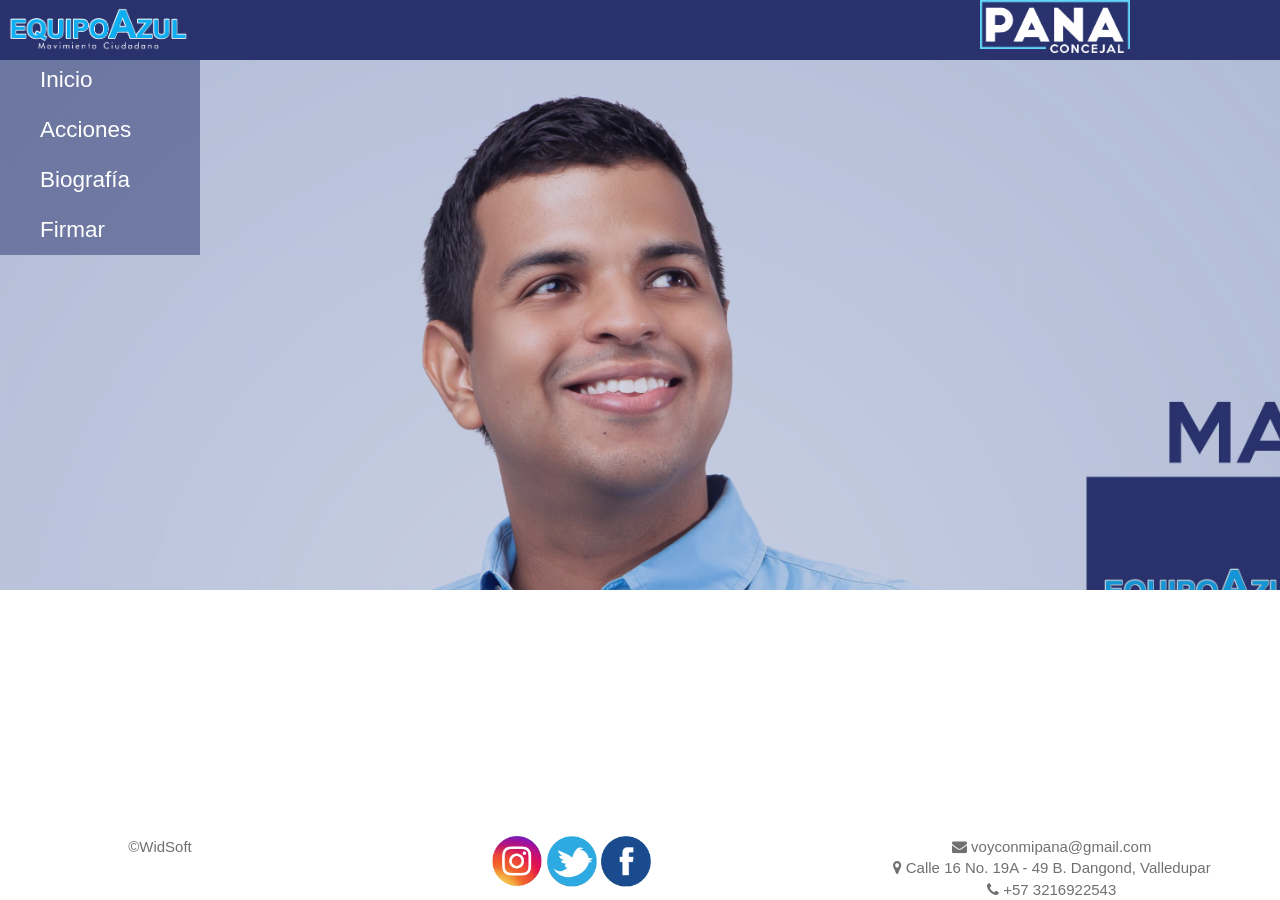
==== index.html @ b3e3fe7f "respaldo" ====
﻿<!DOCTYPE html>
<html lang="es">

<head>

  <meta charset="utf-8">
  <title>Pana Concejal</title>
  <meta name="viewport" content="width=device-width, initial-scale=1, maximum-scale=1">
  <meta name="description" content="Campaña politica, #PanaConcejal, Equipo azul">
  <meta name="author" content="Widsoft">
  <meta name="owner" content="Jorge Pana">
  <meta name="robots" content="index, follow">

  
  <link rel="stylesheet" href="fonts/fontawesome-webfont.ttf">
  <link rel="stylesheet" href="css/Diseno.css">
  <link rel="stylesheet" href="css/normalize.css">

<!-- Bootstrap -->
<link type="text/css" rel="stylesheet" href="css/bootstrap.min.css"/>


<!-- Font Awesome Icon -->
<link rel="stylesheet" href="css/font-awesome.min.css">

<link rel="stylesheet" href="css/icomoon/style.css">


<!-- Custom stlylesheet -->
<link type="text/css" rel="stylesheet" href="css/style.css"/>
<link href="Content/plugins/sweetalert/sweetalert.css" rel="stylesheet" />
<link href="Content/plugins/select2/select2.min.css" rel="stylesheet" />


  <!-- jQuery Plugins -->
  <script type="text/javascript" src="js/jquery-3.1.1.min.js"></script>
      <script src="Scripts/bootstrap.js"></script>
  
  
      <script src="Scripts/plugins/select2/select2.full.min.js"></script>
  <script src="Scripts/plugins/sweetalert/sweetalert.min.js"></script>
  <script src="Scripts/plugins/validate/jquery.validate.min.js"></script>
      <script src="Scripts/plugins/validate/messages_es.min.js"></script>
      <script src="Scripts/app/ValidacionesExtras.js"></script>
  <script type="text/javascript" src="js/utilidades.js"></script>
  <script type="text/javascript" src="js/main.js"></script>



  
</head>

<body>
<header>
    <figure  id="eslo" style="float: right;margin: 0px;" >
        <img src="img/Eslogan2.png" alt="Partido verde">
      </figure>
  <h1>
    <a href="index.html">
        <figure>
            <img src="img/partido.png" alt="">
          </figure>
    </a>
    
  </h1>

  <nav id="iomenu">
    <figure id="showmenu" class="ioMenuMovil" onclick="displayMenu()">
      <img src="img/boton-de-menu-de-tres-lineas-horizontales (1).png" alt="">
    </figure>

    <div id="card_menu">
        <figure id="hidemenu" class="ioMenuMovil" onclick="displayMenu()">
          <img src="img/boton-de-menu-de-tres-lineas-horizontales (1).png" alt="">
            
          </figure>
        <ul>
            <li href="#" onclick="navSection('Inicio')">Inicio</li>
            <li href="#" onclick="navSection('Acciones')">Acciones</li>
            <li href="#" onclick="navSection('Biografia')">Biografía</li>
            <li href="#" onclick="navSection('Firmar')">Firmar</li>
        </ul>
    </div>
  </nav>

  <!--
  <div id="prev_section" onclick="displaySection('prev')">
    <img src="img/Izquierda.png" alt="">
  </div>
  <div id="next_section" onclick="displaySection('next')">
    <img src="img/Derecha.png" alt="">
  </div>
-->
</header>

<div id=slider>
  <section class="slide" id="Inicio" style="display: block; padding-bottom: 100px;">
  
  <div class="mainLogo" >
      <!--<h2 style="color: white; padding-top: 100%; padding-left: 80%"> <strong >Rafico Diputado</strong>    </h2>
      <figure><img src="img/FOTOS LISTA.jpg" alt="Rafico"></figure>-->
  </div>
  </section>

  <section class="slide" id="Biografia" style="display: none;">
      <div class="mainLogo">

          <h2> <strong>SOBRE EL CANDIDATO</strong></h2>

          <p class="Letrascontenido">
              Soy <span style="color: 003760"> <strong>JORGE PANA</strong> </span> y quiero trabajar por mi comunidad. Tengo 27 años de edad, me formé como Economista y Especialista en Gerencia y Gobierno y gestión pública de la Universidad Popular del Cesar.
          </p>


          <p class="Letrascontenido">
            Hago parte de una generación empoderada que tiene muchos retos sociales en la próxima década. 
            Con alegria puedo decir que he desarrollado proyectos de responsabilidad social como biocercas en el Río Guatapuri, Una siembra de árboles de cañaguate en avenidas principales de la ciudad.
          </p>

          <figure style="display:flex;" >
            <img style="width:50%; padding-right: 20px;" src="img\gale\5.jpeg" alt="Alternate Text" />
            <img style="width:50%" src="img\gale\4.jpeg" alt="Alternate Text" />
          </figure>


            <p class="Letrascontenido">
               Se impusaron diferentes clubes de fútbol rugby,
              en este último nombrado miembro honorario gracias a los esfuerzos que hemos adelantado para hacer de este un deporte más visible para los vallenatos.   
          </p>
          <figure style="display:flex;">

            <img style="width:100%;padding-right: 20px;"  src="img\gale\3.jpeg" alt="Alternate Text" />
            
        </figure>

        <p class="Letrascontenido">
          Actualmente trabajo en el movimiento <span style="color: 003760"> <strong>#EquipoAzul</strong> </span> desde el cual propongo construir proyectos sostenibles para solucionar problemáticas que tiene nuestra ciudad y de esta forma mitigar el impacto negativo que generan las mismas en la calidad de vida de nosotros los vallenatos.
      </p>

          <figure style="display:flex;">

              <img style="width:50%; padding-right: 20px;" src="img\gale\1.jpeg" alt="Alternate Text" />
              <img style="width:50%" src="img\gale\2.jpeg" alt="Alternate Text" />
          </figure>
          
          
          

      </div>  
  </section>

  <section class="slide" id="Firmar" style="display: none;">
    <div class="mainLogo" >
      <h2 style="margin-left: 13px;"> <strong >DATOS</strong>    </h2>
      <!-- contact form -->
					<div class="col-md-12">
						<div class="contact-form">
							<form id="form_Registrar">
								<label style="float: left;">Cedula</label>
								<input onkeypress="return soloNumeros(event)" class="input" type="text" name="Cedula" id="Cedula" >
								<label style="float: left;">Nombre</label>
								<input class="input" type="text" name="name" id="name" >
								<label  style="float: left;">Celular</label>
								<input onkeypress="return soloNumeros(event)" class="input" type="text" name="Celular" id="Celular" >
								<label style="float: left;">Barrio</label>
								<select class="form-control" id="Barrio" name="Barrio" >

								</select>
								
								<button type="button" role="button" style="margin-top: 30px" class="main-button icon-button pull-right" id="btnGuardarRegistrar">Firmar</button>
							</form>
						</div>
					</div>
					<!-- /contact form -->
  </div> 
  </section>

  <section class="slide" id="Acciones" style="display: none;">
    <div class="mainLogo" >

        <h2> <strong>ACCIONES POSITIVAS</strong></h2>

          <div class="col-xs-12">
            <h4> <strong style="color: #17BEFE">Esto es lo que soy, tu pana</strong></h2>
          </div>
          
          
          <figure class="col-md-6" padding-top: 20px;" >
            <img style="margin-bottom: 9px;" width="100%" src="img\gale2\6.jpeg" alt="Alternate Text" />
          </figure>
          <figure class="col-md-6" padding-top: 20px;" >
            <img width="100%" src="img\gale2\9.jpeg" alt="Alternate Text" />
          </figure>
          <figure class="col-md-6" padding-top: 20px;" >
            <img width="100%" src="img\gale2\7.jpeg" alt="Alternate Text" />
          </figure>
          <figure class="col-md-6" style="display:flex;">
            <img width="100%" src="img\gale2\2.jpeg" alt="Alternate Text" />
          </figure>

          <div class="col-xs-12">
            <h4> <strong style="color: #17BEFE">Hazte visible</strong></h2>
              <p class="Letrascontenido">
                En una carretera angosta sin iluminación en el corregimiento de La Meza, habitantes de la zona se movilizan en bicicleta constantemente por este lugar sin ser visibles para los vehículos que transitan la vía de manera frecuente.  Esta situación nos impulso a construir con nuestras propias manos una luz LED portable que permita a los conductores identificar a los ciclistas al hacerse visibles en las noches mientras porta esta luz para que de esta forma podamos salvar la vida de cada uno de los habitantes cuyo medio de transporte es la bicicleta.
              </p>
          </div>
            <div class="col-md-6">
              <iframe width="100%" height="300" src="https://www.youtube.com/embed/X3W72Syhk34" frameborder="0" allow="accelerometer; autoplay; encrypted-media; gyroscope; picture-in-picture" allowfullscreen></iframe>
            </div>
          
          <figure class="col-md-6" padding-top: 20px;" >
            <img  width="100%" src="img\gale2\8.jpeg" alt="Alternate Text" />
          </figure>


          <div class="col-xs-12">
            <h4> <strong style="color: #17BEFE">Biocercas</strong></h2>
              <p class="Letrascontenido">
                Este proyecto amigable con el medio ambiente, retiene los residuos sólidos flotantes como botellas, bolsas plásticas y todo tipo de desechables arrojados por personas sin conciencia ambiental, luego cada cierto tiempo se retiran mediante una labor de extracción y de esta forma evitar la contaminación del Río Guatapurí
              </p>
          </div>

          <div class="col-xs-12">
            <iframe class="ytb-embed" width="560" height="315" src="https://www.youtube.com/embed/DMre_h-edOY" frameborder="0" allow="accelerometer; autoplay; encrypted-media; gyroscope; picture-in-picture" allowfullscreen></iframe>
          </div>

          <div class="col-xs-12">
            <h4> <strong style="color: #17BEFE">Siembra de árboles de cañaguate</strong></h2>
              <p class="Letrascontenido">
                En avenida mayales, con sistema de riego novedoso. ( Con un litro de agua se nutre el árbol por 45 días) cañaguates con la intención de embellecer la avenida con las flores amarillas en época de verano. De llegar al concejo de Valledupar queremos hacerlo en todas las avenidas que confluyen al balneario Hurtado y de esta forma aportar al potencial turístico de la ciudad.
              </p>
          </div>
          <figure class="col-md-6" padding-top: 20px;">
            <img width="100%" src="img\gale2\4.jpeg" alt="Alternate Text" />
          </figure>
          
          <div class="col-xs-12">
            <h4> <strong style="color: #17BEFE">Reconstrucción parque las casitas</strong></h2>
              <p class="Letrascontenido">
                Principalmente la comunidad hace parte en el proceso de reconstrucción de este espacio de recreación de los niños. Con la ayuda fundamental de la población aportamos nuestro granito de arena para mejorar las condiciones del parque.
              </p>
          </div>

        <figure class="col-md-6" style="display:flex;">
          <img width="100%" src="img\gale2\1.jpeg" alt="Alternate Text" />
        </figure>
        <figure class="col-md-6" padding-top: 20px;">
          <img width="100%" src="img\gale2\3.jpeg" alt="Alternate Text" />
        </figure>



        
        <figure class="col-md-6" padding-top: 20px;" >
          <img width="100%" src="img\gale2\5.jpeg" alt="Alternate Text" />
        </figure>
        
        

    </div> 
  </section>

  <section class="slide" id="HV" style="display: none">
      <div class="mainLogo" >

          <h2><strong>CURRICULUM CANDIDATO</strong></h2>
    
          <p class="Letrascontenido">Lorem Ipsum is simply dummy text of the printing and typesetting industry. Lorem Ipsum has been the industry's standard dummy text ever since the 1500s, when an unknown printer took a galley of type and scrambled it to make a type specimen book. It has survived not only five centuries, but also the leap into electronic typesetting, remaining essentially unchanged. It was popularised in the 1960s with the release of Letraset sheets containing Lorem Ipsum passages, and more recently with desktop publishing software like Aldus PageMaker including versions of Lorem Ipsum.
    
          </p>
          <h2> <strong>PROPUESTA</strong></h2>
    
          <p class="Letrascontenido">Lorem Ipsum is simply dummy text of the printing and typesetting industry. Lorem Ipsum has been the industry's standard dummy text ever since the 1500s, when an unknown printer took a galley of type and scrambled it to make a type specimen book. It has survived not only five centuries, but also the leap into electronic typesetting, remaining essentially unchanged. It was popularised in the 1960s with the release of Letraset sheets containing Lorem Ipsum passages, and more recently with desktop publishing software like Aldus PageMaker including versions of Lorem Ipsum.
    
          </p>
          
      </div> 
  </section>
</div>

<footer>
  <div class="rrss row" >
      <div class="col-md-3 col-xs-12" >

        <p style="margin: 0; padding-left: 30px;">©WidSoft</p>
      </div>
      <div class="col-md-5 col-xs-12">
        <a href='https://www.instagram.com/jorgepana.r' target="_blank" ><img src="img/instagram.png" alt=""></a>
        <a href='https://twitter.com/jorgepanar' target="_blank" ><img src="img/Twitter.png" alt=""></a>
        <a href='https://www.facebook.com/jorge.a.ramos.3939' target="_blank" ><img src="img/Facebook.png" alt=""></a>
      </div>
    
    
    <div class="col-md-4 col-xs-12" >
        <p style="margin: 0px;"><i class="fa fa-envelope"></i> voyconmipana@gmail.com</p>
        <p style="margin: 0px;"><i class="fa fa-map-marker"></i> Calle 16 No. 19A - 49 B. Dangond, Valledupar</p>
        <p style="margin: 0px;"><i class="fa fa-phone"></i>  +57 3216922543</p>
        
    </div>
    
    <!--<a href="#" target="_blank" ><img src="img/whatsaap.png" alt=""></a>-->
  </div>
  
</footer>

<script>
alertSize();
function alertSize() { 
  var myWidth = 0, myHeight = 0; 
  if( typeof( window.innerWidth ) == 'number' ) { 
    //No-IE 
    myWidth = window.innerWidth; 
    myHeight = window.innerHeight; 
  } else if( document.documentElement && ( document.documentElement.clientWidth || document.documentElement.clientHeight ) ) { 
    //IE 6+ 
    myWidth = document.documentElement.clientWidth; 
    myHeight = document.documentElement.clientHeight; 
  } else if( document.body && ( document.body.clientWidth || document.body.clientHeight ) ) { 
    //IE 4 compatible 
    myWidth = document.body.clientWidth; 
    myHeight = document.body.clientHeight; 
  } 
  var display;
  var menu = document.getElementById("card_menu");
  display = menu.style.display;
  if(myWidth<767){
    menu.style.display = "none";
  }else{
    menu.style.display = "block";
  }

} 

function displayMenu(){
    var display;
    var menu = document.getElementById("card_menu");
    display = menu.style.display;
    if(display=="none"){
      menu.style.display = "block"
    }else{
      menu.style.display = "none"
    }

  }

  function resetear() {
    document.getElementById("form_Registrar").reset();
    form_RegistrarFirma.resetForm();
    $("#Barrio").select2("val", "");
    $("#Barrio").select2("val", "0");
}

function navSection(nav){
  var section = new Array(5);
  section[0]="Inicio";
  section[1]="Biografia";
  section[2]="Firmar";
  section[3]="Acciones";
  section[4]="HV";

  var search;
  var show;
  for(var i=0; i<5; i++){
    search = document.getElementById(section[i]);
    search.style.display ="none";
    if(section[i]==nav){
      search.style.display ="block";
    }
  }  
  if(nav!="Firmar"){
    resetear();
  }

}

function displaySection(nav){
  var section = new Array(5);
  section[0]="Inicio";
  section[1]="Biografia";
  section[2]="Firmar";
  section[3]="Galeria";
  section[4]="HV";

  

  var search;
  var show;
  for(var i=0; i<5; i++){
    search = document.getElementById(section[i]);
    show = search.style.display;
    if(show == "block"){
      search.style.display = "none";
      if(nav=="next"){
        i++;
        if(i>4){
          i=0;
        }
      }
      if(nav=="prev"){
        i--;
        if(i<0){
          i=4;
        }
      }
      search = document.getElementById(section[i]);
      search.style.display = "block";
      break;
    }

  }
}


</script>

</body>

</html>
---- css/Diseno.css ----
body{
	font-size: 16px;
	font-family: 'Lato', sans-serif !important;
	background: #fff;
	position: relative;
}

header {
    width: 100%;
    height: 35px;
    background: #29326D;
}
header h1{
	display: none;
}
header nav .ioMenuMovil{
	height: 25px;
	width: 25px;
	cursor: pointer;
	line-height: 40px;
	margin: 0px 0px 0px 10px;
	padding-top: 5px;
}



header nav .ioMenuMovil img{
	height: 100%;
}
    header nav #card_menu {
        position: relative;
        width: 200px;
        /*height: 500px;
	background: #0C8842;
	*/
        background: rgba(41, 50, 109, 0.5);
        top: -25px;
        left: 0px;
        z-index: 999;
        margin-bottom: 50px;
    }
header nav #card_menu ul{
	margin-top: 20px;
	color: #fff;
}

header nav #card_menu ul li{
	list-style: none;
	font-size: 1.5em;
	line-height: 50px;
	cursor: pointer;
}

header nav #card_menu ul li a{
	text-decoration: none;
	color: white;
}

header nav {
width: 62%;
position: relative;

}


header #prev_section,
header #next_section{
	width: 25px;
	height: 25px;
	cursor: pointer;
	overflow: hidden;
	margin: 5px;
	position: absolute;
	top:0px;
}
header #prev_section{
	right: 35px;
}
header #next_section{
	right: 5px;
}
header #prev_section img,
header #next_section img{
	width: 100%
}


/*
body {
background: url('../img/FOTOS LISTA.jpg') no-repeat top center fixed;
-webkit-background-size: cover;
-moz-background-size: cover;
-o-background-size: cover;
background-size: cover;
}*/

#slider {
    width: 100%;
    position: relative;
    /*height: 600px;*/
    color: #29326D;
}

#slider #Inicio{
	position: relative;
	text-align: center;
	padding-bottom: 130px;
	font-size: 4.2vw;
}

iframe.ytb-embed {
	max-width: 96% !important;
	display: block;
	margin: 10px auto;
}

#slider #Biografia, 
#slider #Firmar,
#slider #Acciones{
    left: 20%;
    position: absolute;
}

.Letrascontenido{
	color: black;
	text-align: justify;
	line-height: 20px;
}



#slider #Inicio .mainLogo{
	background: none;
	position: relative;
	width: 60vw;
	margin-left: 20vw;
	min-height: 430px;
}

#slider #Inicio .mainLogo h2{
	margin-top: 0px;
	padding-top: 80px;
}

#slider #Inicio .mainLogo figure,
#slider #Inicio .mainLogo img{
	width: 100%;
	margin: 0px;

	
}


/*
#Firmar,
#Galeria,
#HV{
	background: url('../img/barrera.png') no-repeat top center;
	-webkit-background-size: cover;
	-moz-background-size: cover;
	-o-background-size: cover;
	background-size: cover;
	height: 300px;
    width: 500px;
}

*/


#section{
	position: absolute;
	width: 100%;
	top:0px;
	left:0px;
}

.color_textoazul {
    color: #003760;
    font-style: italic;
}




footer {
    width: 100%;
    background: white;
    color: #707070;
    text-align: center;
    z-index: 90;
    position: fixed;
    bottom: 0px;
}

    footer .rrss {
        margin-top: 10px;
        width: 100%;
        height: 20px;
        margin-bottom: 10px;
    }


footer .rrss a img{
	width: 100%;
}

img{
	margin-bottom: 10px;
}

@media screen and (min-width: 480px) {
    header #eslo {
        width: 200px !important;
	}
	#Inicio {
		background: linear-gradient( rgba(41, 50, 109, 0.2), rgba(41, 50, 109, 0.2) ),url('../img/FOTOS LISTA1.jpg') no-repeat top center fixed;
		-webkit-background-size: cover;
		-moz-background-size: cover;
		-o-background-size: cover;
		background-size: cover;
	}

	footer .rrss a{
		height: 30px;
		width: 25px;
		display: inline-block;
	}

    #slider #Inicio .mainLogo {
        width: 270px;
        left: 50%;
        margin-left: -135px;
    }

    #slider #Inicio .mainLogo {
        width: 270px;
        left: 50%;
        margin-left: -135px;
    }

    #slider #Biografia,
    #slider #Firmar,
    #slider #Acciones {
        left: 0%;
		position: absolute;
		padding-left: 20px;
		padding-right: 20px;
    }

    header nav #card_menu {
        width: 200px;
    }

    .mainLogo {
        padding-right: 20px;
	}
	#eslo img{
		width: 40%;
	}
}

@media screen and (max-width: 600px){
	
	#Inicio {
		background: linear-gradient( rgba(41, 50, 109, 0.2), rgba(41, 50, 109, 0.2) ),url('../img/FOTOS LISTA1.jpg') no-repeat top center fixed;
		-webkit-background-size: cover;
		-moz-background-size: cover;
		-o-background-size: cover;
		background-size: cover;
	}

	footer .rrss a{
		height: 30px;
		width: 25px;
		display: inline-block;
	}

	header #eslo{
		width:200px !important;
	}

	#slider #Inicio .mainLogo{
		width: 270px;
		left: 40%;
		margin-left: -135px;
	}
	
	#slider #Biografia,
	#slider #Firmar,
	#slider #Acciones,
	#slider #HV{
		left: 0%;
		position: absolute;
		padding-left: 20px;
		padding-right: 20px;
		padding-bottom: 200px;
	}
	header nav #card_menu {
		top: -25px;
	}
	header nav #card_menu {
		width: 200px;
	}
	
	#eslo img{
		width: 40%;
	}
	
}

@media screen and (min-width: 767px){
	
	
	#Inicio {
		background: linear-gradient( rgba(41, 50, 109, 0.2), rgba(41, 50, 109, 0.2) ),url('../img/FOTOS\ LISTA.jpg') no-repeat top left fixed;
		-webkit-background-size: cover;
		-moz-background-size: cover;
		-o-background-size: cover;
		background-size: cover;
	}

	footer .rrss a{
		height: 30px;
		width: 25px;
		display: inline-block;
	}

	#slider #Biografia,
	#slider #Firmar,
	#slider #Acciones,
	#slider #HV{
		left: 0%;
		position: absolute;
		padding-left: 20px;
		padding-right: 20px;
		padding-bottom: 150px;
	}

	header #eslo{
		width:300px !important;
	}
	.mainLogo {
		padding-right: 120px;
	}

	#slider #Biografia,
	#slider #Firmar,
	#slider #Acciones{
		left: 20%;
		position: absolute;
		
	}
	
	header nav #card_menu {
		width: 200px;
		}
	header{
		height: 60px;
	}	
	header h1{
		display: inline-block;
		width: 20%;
		margin: 0px;
		height: 60px;
		margin-left: 5px;
		line-height: 60px;
		min-width: 200px;
	}
	header	h1 > *{
		display: inline-block;
		vertical-align: middle;
		text-decoration: none;
		color:white;
		font-size: 0.8em;
		margin: 0px 3px;
	}
        header h1 figure {
            height: 60px;
            width: 120px;
            margin: 0px;
            margin-top: -10px;
        }
	header h1 figure img{
		width: 150%;
	}
	header nav #card_menu {
		top: -25px;
	}
	header nav #hidemenu,
	header nav #showmenu{
		display: none;
	}

	header #prev_section,
	header #next_section{
		position: absolute;
		width: 50px;
		height: 50px;
		right: 40px;
		background: #0C8842;
		z-index: 999;
		border-radius: 50%;
	}
	header #prev_section{
		top: 115px;
	}
	header #next_section{
		top:190px;
	}
	header #prev_section img,
	header #next_section img{
	width: 100%;
	top:0px;
	left:0px;
	}
	#eslo img{
		width: 50%;
	}
}



@media screen and (min-width: 950px){
	footer .rrss a{
		height: 30px;
		width: 50px;
		display: inline-block;
	}
	
}
---- css/icomoon/style.css ----
@font-face {
  font-family: 'icomoon';
  src:  url('fonts/icomoon.eot?yd3vz1');
  src:  url('fonts/icomoon.eot?yd3vz1#iefix') format('embedded-opentype'),
    url('fonts/icomoon.ttf?yd3vz1') format('truetype'),
    url('fonts/icomoon.woff?yd3vz1') format('woff'),
    url('fonts/icomoon.svg?yd3vz1#icomoon') format('svg');
  font-weight: normal;
  font-style: normal;
}

[class^="icon-"], [class*=" icon-"] {
  /* use !important to prevent issues with browser extensions that change fonts */
  
  speak: none;
  font-style: normal;
  font-weight: normal;
  font-variant: normal;
  text-transform: none;
  line-height: 1;

  /* Better Font Rendering =========== */
  -webkit-font-smoothing: antialiased;
  -moz-osx-font-smoothing: grayscale;
}

.icon-error:before {
  content: "\e900";
}
.icon-error_outline:before {
  content: "\e901";
}
.icon-warning:before {
  content: "\e902";
}
.icon-report_problem:before {
  content: "\e902";
}
.icon-add_alert:before {
  content: "\e903";
}
.icon-notification_important:before {
  content: "\e904";
}
.icon-album:before {
  content: "\e905";
}
.icon-av_timer:before {
  content: "\e906";
}
.icon-closed_caption:before {
  content: "\e907";
}
.icon-equalizer:before {
  content: "\e908";
}
.icon-explicit:before {
  content: "\e909";
}
.icon-fast_forward:before {
  content: "\e90a";
}
.icon-fast_rewind:before {
  content: "\e90b";
}
.icon-games:before {
  content: "\e90c";
}
.icon-gamepad:before {
  content: "\e90c";
}
.icon-hearing:before {
  content: "\e90d";
}
.icon-high_quality:before {
  content: "\e90e";
}
.icon-loop:before {
  content: "\e90f";
}
.icon-sync:before {
  content: "\e90f";
}
.icon-mic:before {
  content: "\e910";
}
.icon-mic_none:before {
  content: "\e911";
}
.icon-mic_off:before {
  content: "\e912";
}
.icon-movie:before {
  content: "\e913";
}
.icon-movie_creation:before {
  content: "\e913";
}
.icon-library_add:before {
  content: "\e914";
}
.icon-queue:before {
  content: "\e914";
}
.icon-add_to_photos:before {
  content: "\e914";
}
.icon-library_books:before {
  content: "\e915";
}
.icon-library_music:before {
  content: "\e916";
}
.icon-new_releases:before {
  content: "\e917";
}
.icon-not_interested:before {
  content: "\e918";
}
.icon-do_not_disturb:before {
  content: "\e918";
}
.icon-pause:before {
  content: "\e919";
}
.icon-pause_circle_filled:before {
  content: "\e91a";
}
.icon-pause_circle_outline:before {
  content: "\e91b";
}
.icon-play_arrow:before {
  content: "\e91c";
}
.icon-play_circle_filled:before {
  content: "\e91d";
}
.icon-play_circle_outline:before {
  content: "\e91e";
}
.icon-playlist_add:before {
  content: "\e91f";
}
.icon-queue_music:before {
  content: "\e920";
}
.icon-radio:before {
  content: "\e921";
}
.icon-recent_actors:before {
  content: "\e922";
}
.icon-repeat:before {
  content: "\e923";
}
.icon-repeat_one:before {
  content: "\e924";
}
.icon-replay:before {
  content: "\e925";
}
.icon-shuffle:before {
  content: "\e926";
}
.icon-skip_next:before {
  content: "\e927";
}
.icon-skip_previous:before {
  content: "\e928";
}
.icon-snooze:before {
  content: "\e929";
}
.icon-stop:before {
  content: "\e92a";
}
.icon-subtitles:before {
  content: "\e92b";
}
.icon-surround_sound:before {
  content: "\e92c";
}
.icon-video_collection:before {
  content: "\e92d";
}
.icon-videocam:before {
  content: "\e92e";
}
.icon-videocam_off:before {
  content: "\e92f";
}
.icon-volume_down:before {
  content: "\e930";
}
.icon-volume_mute:before {
  content: "\e931";
}
.icon-volume_off:before {
  content: "\e932";
}
.icon-volume_up:before {
  content: "\e933";
}
.icon-web:before {
  content: "\e934";
}
.icon-hd:before {
  content: "\e935";
}
.icon-sort_by_alpha:before {
  content: "\e936";
}
.icon-airplay:before {
  content: "\e937";
}
.icon-forward_10:before {
  content: "\e938";
}
.icon-forward_30:before {
  content: "\e939";
}
.icon-forward_5:before {
  content: "\e93a";
}
.icon-replay_10:before {
  content: "\e93b";
}
.icon-replay_30:before {
  content: "\e93c";
}
.icon-replay_5:before {
  content: "\e93d";
}
.icon-add_to_queue:before {
  content: "\e93e";
}
.icon-fiber_dvr:before {
  content: "\e93f";
}
.icon-fiber_new:before {
  content: "\e940";
}
.icon-playlist_play:before {
  content: "\e941";
}
.icon-art_track:before {
  content: "\e942";
}
.icon-fiber_manual_record:before {
  content: "\e943";
}
.icon-fiber_smart_record:before {
  content: "\e944";
}
.icon-music_video:before {
  content: "\e945";
}
.icon-subscriptions:before {
  content: "\e946";
}
.icon-playlist_add_check:before {
  content: "\e947";
}
.icon-queue_play_next:before {
  content: "\e948";
}
.icon-remove_from_queue:before {
  content: "\e949";
}
.icon-slow_motion_video:before {
  content: "\e94a";
}
.icon-web_asset:before {
  content: "\e94b";
}
.icon-fiber_pin:before {
  content: "\e94c";
}
.icon-branding_watermark:before {
  content: "\e94d";
}
.icon-call_to_action:before {
  content: "\e94e";
}
.icon-featured_play_list:before {
  content: "\e94f";
}
.icon-featured_video:before {
  content: "\e950";
}
.icon-note:before {
  content: "\e951";
}
.icon-video_call:before {
  content: "\e952";
}
.icon-video_label:before {
  content: "\e953";
}
.icon-4k:before {
  content: "\e954";
}
.icon-missed_video_call:before {
  content: "\e955";
}
.icon-control_camera:before {
  content: "\e956";
}
.icon-business:before {
  content: "\e957";
}
.icon-domain:before {
  content: "\e957";
}
.icon-call:before {
  content: "\e958";
}
.icon-call_end:before {
  content: "\e959";
}
.icon-call_made:before {
  content: "\e95a";
}
.icon-call_merge:before {
  content: "\e95b";
}
.icon-merge_type:before {
  content: "\e95b";
}
.icon-call_missed:before {
  content: "\e95c";
}
.icon-call_received:before {
  content: "\e95d";
}
.icon-call_split:before {
  content: "\e95e";
}
.icon-chat:before {
  content: "\e95f";
}
.icon-clear_all:before {
  content: "\e960";
}
.icon-comment:before {
  content: "\e961";
}
.icon-contacts:before {
  content: "\e962";
}
.icon-dialer_sip:before {
  content: "\e963";
}
.icon-dialpad:before {
  content: "\e964";
}
.icon-email:before {
  content: "\e965";
}
.icon-mail:before {
  content: "\e965";
}
.icon-markunread:before {
  content: "\e965";
}
.icon-local_post_office:before {
  content: "\e965";
}
.icon-forum:before {
  content: "\e966";
}
.icon-question_answer:before {
  content: "\e966";
}
.icon-import_export:before {
  content: "\e967";
}
.icon-invert_colors_off:before {
  content: "\e968";
}
.icon-live_help:before {
  content: "\e969";
}
.icon-location_off:before {
  content: "\e96a";
}
.icon-location_on:before {
  content: "\e96b";
}
.icon-place:before {
  content: "\e96b";
}
.icon-room:before {
  content: "\e96b";
}
.icon-message:before {
  content: "\e96c";
}
.icon-chat_bubble:before {
  content: "\e96d";
}
.icon-chat_bubble_outline:before {
  content: "\e96e";
}
.icon-no_sim:before {
  content: "\e96f";
}
.icon-signal_cellular_no_sim:before {
  content: "\e96f";
}
.icon-phone:before {
  content: "\e970";
}
.icon-local_phone:before {
  content: "\e970";
}
.icon-portable_wifi_off:before {
  content: "\e971";
}
.icon-contact_phone:before {
  content: "\e972";
}
.icon-contact_mail:before {
  content: "\e973";
}
.icon-ring_volume:before {
  content: "\e974";
}
.icon-speaker_phone:before {
  content: "\e975";
}
.icon-stay_current_landscape:before {
  content: "\e976";
}
.icon-stay_primary_landscape:before {
  content: "\e976";
}
.icon-stay_current_portrait:before {
  content: "\e977";
}
.icon-stay_primary_portrait:before {
  content: "\e977";
}
.icon-smartphone:before {
  content: "\e977";
}
.icon-swap_calls:before {
  content: "\e978";
}
.icon-textsms:before {
  content: "\e979";
}
.icon-sms:before {
  content: "\e979";
}
.icon-voicemail:before {
  content: "\e97a";
}
.icon-vpn_key:before {
  content: "\e97b";
}
.icon-phonelink_erase:before {
  content: "\e97c";
}
.icon-phonelink_lock:before {
  content: "\e97d";
}
.icon-phonelink_ring:before {
  content: "\e97e";
}
.icon-phonelink_setup:before {
  content: "\e97f";
}
.icon-present_to_all:before {
  content: "\e980";
}
.icon-import_contacts:before {
  content: "\e981";
}
.icon-mail_outline:before {
  content: "\e982";
}
.icon-screen_share:before {
  content: "\e983";
}
.icon-stop_screen_share:before {
  content: "\e984";
}
.icon-call_missed_outgoing:before {
  content: "\e985";
}
.icon-rss_feed:before {
  content: "\e986";
}
.icon-alternate_email:before {
  content: "\e987";
}
.icon-mobile_screen_share:before {
  content: "\e988";
}
.icon-add_call:before {
  content: "\e989";
}
.icon-cancel_presentation:before {
  content: "\e98a";
}
.icon-pause_presentation:before {
  content: "\e98b";
}
.icon-unsubscribe:before {
  content: "\e98c";
}
.icon-cell_wifi:before {
  content: "\e98d";
}
.icon-sentiment_satisfied_alt:before {
  content: "\e98e";
}
.icon-list_alt:before {
  content: "\e98f";
}
.icon-domain_disabled:before {
  content: "\e990";
}
.icon-lightbulb:before {
  content: "\e991";
}
.icon-add:before {
  content: "\e992";
}
.icon-add_box:before {
  content: "\e993";
}
.icon-add_circle:before {
  content: "\e994";
}
.icon-add_circle_outline:before {
  content: "\e995";
}
.icon-control_point:before {
  content: "\e995";
}
.icon-archive:before {
  content: "\e996";
}
.icon-backspace:before {
  content: "\e997";
}
.icon-block:before {
  content: "\e998";
}
.icon-clear:before {
  content: "\e999";
}
.icon-close:before {
  content: "\e999";
}
.icon-content_copy:before {
  content: "\e99a";
}
.icon-content_cut:before {
  content: "\e99b";
}
.icon-content_paste:before {
  content: "\e99c";
}
.icon-create:before {
  content: "\e99d";
}
.icon-mode_edit:before {
  content: "\e99d";
}
.icon-edit:before {
  content: "\e99d";
}
.icon-drafts:before {
  content: "\e99e";
}
.icon-filter_list:before {
  content: "\e99f";
}
.icon-flag:before {
  content: "\e9a0";
}
.icon-assistant_photo:before {
  content: "\e9a0";
}
.icon-forward:before {
  content: "\e9a1";
}
.icon-gesture:before {
  content: "\e9a2";
}
.icon-inbox:before {
  content: "\e9a3";
}
.icon-link:before {
  content: "\e9a4";
}
.icon-insert_link:before {
  content: "\e9a4";
}
.icon-redo:before {
  content: "\e9a5";
}
.icon-remove:before {
  content: "\e9a6";
}
.icon-remove_circle:before {
  content: "\e9a7";
}
.icon-do_not_disturb_on:before {
  content: "\e9a7";
}
.icon-remove_circle_outline:before {
  content: "\e9a8";
}
.icon-reply:before {
  content: "\e9a9";
}
.icon-reply_all:before {
  content: "\e9aa";
}
.icon-report:before {
  content: "\e9ab";
}
.icon-save:before {
  content: "\e9ac";
}
.icon-select_all:before {
  content: "\e9ad";
}
.icon-send:before {
  content: "\e9ae";
}
.icon-sort:before {
  content: "\e9af";
}
.icon-text_format:before {
  content: "\e9b0";
}
.icon-undo:before {
  content: "\e9b1";
}
.icon-font_download:before {
  content: "\e9b2";
}
.icon-move_to_inbox:before {
  content: "\e9b3";
}
.icon-unarchive:before {
  content: "\e9b4";
}
.icon-next_week:before {
  content: "\e9b5";
}
.icon-weekend:before {
  content: "\e9b6";
}
.icon-delete_sweep:before {
  content: "\e9b7";
}
.icon-low_priority:before {
  content: "\e9b8";
}
.icon-outlined_flag:before {
  content: "\e9b9";
}
.icon-link_off:before {
  content: "\e9ba";
}
.icon-report_off:before {
  content: "\e9bb";
}
.icon-save_alt:before {
  content: "\e9bc";
}
.icon-ballot:before {
  content: "\e9bd";
}
.icon-file_copy:before {
  content: "\e9be";
}
.icon-how_to_reg:before {
  content: "\e9bf";
}
.icon-how_to_vote:before {
  content: "\e9c0";
}
.icon-waves:before {
  content: "\e9c1";
}
.icon-where_to_vote:before {
  content: "\e9c2";
}
.icon-add_link:before {
  content: "\e9c3";
}
.icon-inventory:before {
  content: "\e9c4";
}
.icon-access_alarm:before {
  content: "\e9c5";
}
.icon-alarm:before {
  content: "\e9c5";
}
.icon-access_alarms:before {
  content: "\e9c6";
}
.icon-access_time:before {
  content: "\e9c7";
}
.icon-query_builder:before {
  content: "\e9c7";
}
.icon-schedule:before {
  content: "\e9c7";
}
.icon-add_alarm:before {
  content: "\e9c8";
}
.icon-alarm_add:before {
  content: "\e9c8";
}
.icon-airplanemode_inactive:before {
  content: "\e9c9";
}
.icon-airplanemode_active:before {
  content: "\e9ca";
}
.icon-flight:before {
  content: "\e9ca";
}
.icon-local_airport:before {
  content: "\e9ca";
}
.icon-battery_alert:before {
  content: "\e9cb";
}
.icon-battery_charging_full:before {
  content: "\e9cc";
}
.icon-battery_full:before {
  content: "\e9cd";
}
.icon-battery_std:before {
  content: "\e9cd";
}
.icon-battery_unknown:before {
  content: "\e9ce";
}
.icon-bluetooth:before {
  content: "\e9cf";
}
.icon-bluetooth_connected:before {
  content: "\e9d0";
}
.icon-bluetooth_disabled:before {
  content: "\e9d1";
}
.icon-bluetooth_searching:before {
  content: "\e9d2";
}
.icon-bluetooth_audio:before {
  content: "\e9d2";
}
.icon-brightness_auto:before {
  content: "\e9d3";
}
.icon-brightness_high:before {
  content: "\e9d4";
}
.icon-brightness_7:before {
  content: "\e9d4";
}
.icon-brightness_low:before {
  content: "\e9d5";
}
.icon-brightness_5:before {
  content: "\e9d5";
}
.icon-brightness_medium:before {
  content: "\e9d6";
}
.icon-brightness_6:before {
  content: "\e9d6";
}
.icon-data_usage:before {
  content: "\e9d7";
}
.icon-developer_mode:before {
  content: "\e9d8";
}
.icon-devices:before {
  content: "\e9d9";
}
.icon-phonelink:before {
  content: "\e9d9";
}
.icon-dvr:before {
  content: "\e9da";
}
.icon-gps_fixed:before {
  content: "\e9db";
}
.icon-my_location:before {
  content: "\e9db";
}
.icon-gps_not_fixed:before {
  content: "\e9dc";
}
.icon-location_searching:before {
  content: "\e9dc";
}
.icon-gps_off:before {
  content: "\e9dd";
}
.icon-location_disabled:before {
  content: "\e9dd";
}
.icon-graphic_eq:before {
  content: "\e9de";
}
.icon-network_cell:before {
  content: "\e9df";
}
.icon-network_wifi:before {
  content: "\e9e0";
}
.icon-nfc:before {
  content: "\e9e1";
}
.icon-now_wallpaper:before {
  content: "\e9e2";
}
.icon-now_widgets:before {
  content: "\e9e3";
}
.icon-screen_lock_landscape:before {
  content: "\e9e4";
}
.icon-screen_lock_portrait:before {
  content: "\e9e5";
}
.icon-screen_lock_rotation:before {
  content: "\e9e6";
}
.icon-screen_rotation:before {
  content: "\e9e7";
}
.icon-sd_storage:before {
  content: "\e9e8";
}
.icon-sd_card:before {
  content: "\e9e8";
}
.icon-settings_system_daydream:before {
  content: "\e9e9";
}
.icon-signal_cellular_4_bar:before {
  content: "\e9ea";
}
.icon-signal_cellular_connected_no_internet_4_bar:before {
  content: "\e9eb";
}
.icon-signal_cellular_null:before {
  content: "\e9ec";
}
.icon-signal_cellular_off:before {
  content: "\e9ed";
}
.icon-signal_wifi_4_bar:before {
  content: "\e9ee";
}
.icon-signal_wifi_4_bar_lock:before {
  content: "\e9ef";
}
.icon-signal_wifi_off:before {
  content: "\e9f0";
}
.icon-storage:before {
  content: "\e9f1";
}
.icon-usb:before {
  content: "\e9f2";
}
.icon-wifi_lock:before {
  content: "\e9f3";
}
.icon-wifi_tethering:before {
  content: "\e9f4";
}
.icon-add_to_home_screen:before {
  content: "\e9f5";
}
.icon-device_thermostat:before {
  content: "\e9f6";
}
.icon-mobile_friendly:before {
  content: "\e9f7";
}
.icon-mobile_off:before {
  content: "\e9f8";
}
.icon-signal_cellular_alt:before {
  content: "\e9f9";
}
.icon-attach_file:before {
  content: "\e9fa";
}
.icon-attach_money:before {
  content: "\e9fb";
}
.icon-border_all:before {
  content: "\e9fc";
}
.icon-border_bottom:before {
  content: "\e9fd";
}
.icon-border_clear:before {
  content: "\e9fe";
}
.icon-border_color:before {
  content: "\e9ff";
}
.icon-border_horizontal:before {
  content: "\ea00";
}
.icon-border_inner:before {
  content: "\ea01";
}
.icon-border_left:before {
  content: "\ea02";
}
.icon-border_outer:before {
  content: "\ea03";
}
.icon-border_right:before {
  content: "\ea04";
}
.icon-border_style:before {
  content: "\ea05";
}
.icon-border_top:before {
  content: "\ea06";
}
.icon-border_vertical:before {
  content: "\ea07";
}
.icon-format_align_center:before {
  content: "\ea08";
}
.icon-format_align_justify:before {
  content: "\ea09";
}
.icon-format_align_left:before {
  content: "\ea0a";
}
.icon-format_align_right:before {
  content: "\ea0b";
}
.icon-format_bold:before {
  content: "\ea0c";
}
.icon-format_clear:before {
  content: "\ea0d";
}
.icon-format_color_fill:before {
  content: "\ea0e";
}
.icon-format_color_reset:before {
  content: "\ea0f";
}
.icon-format_color_text:before {
  content: "\ea10";
}
.icon-format_indent_decrease:before {
  content: "\ea11";
}
.icon-format_indent_increase:before {
  content: "\ea12";
}
.icon-format_italic:before {
  content: "\ea13";
}
.icon-format_line_spacing:before {
  content: "\ea14";
}
.icon-format_list_bulleted:before {
  content: "\ea15";
}
.icon-format_list_numbered:before {
  content: "\ea16";
}
.icon-format_paint:before {
  content: "\ea17";
}
.icon-format_quote:before {
  content: "\ea18";
}
.icon-format_size:before {
  content: "\ea19";
}
.icon-format_strikethrough:before {
  content: "\ea1a";
}
.icon-format_textdirection_l_to_r:before {
  content: "\ea1b";
}
.icon-format_textdirection_r_to_l:before {
  content: "\ea1c";
}
.icon-format_underlined:before {
  content: "\ea1d";
}
.icon-functions:before {
  content: "\ea1e";
}
.icon-insert_chart:before {
  content: "\ea1f";
}
.icon-poll:before {
  content: "\ea1f";
}
.icon-assessment:before {
  content: "\ea1f";
}
.icon-insert_comment:before {
  content: "\ea20";
}
.icon-insert_drive_file:before {
  content: "\ea21";
}
.icon-insert_emoticon:before {
  content: "\ea22";
}
.icon-tag_faces:before {
  content: "\ea22";
}
.icon-mood:before {
  content: "\ea22";
}
.icon-insert_invitation:before {
  content: "\ea23";
}
.icon-event:before {
  content: "\ea23";
}
.icon-insert_photo:before {
  content: "\ea24";
}
.icon-image:before {
  content: "\ea24";
}
.icon-photo:before {
  content: "\ea24";
}
.icon-mode_comment:before {
  content: "\ea25";
}
.icon-publish:before {
  content: "\ea26";
}
.icon-space_bar:before {
  content: "\ea27";
}
.icon-strikethrough_s:before {
  content: "\ea28";
}
.icon-vertical_align_bottom:before {
  content: "\ea29";
}
.icon-vertical_align_center:before {
  content: "\ea2a";
}
.icon-vertical_align_top:before {
  content: "\ea2b";
}
.icon-wrap_text:before {
  content: "\ea2c";
}
.icon-money_off:before {
  content: "\ea2d";
}
.icon-drag_handle:before {
  content: "\ea2e";
}
.icon-format_shapes:before {
  content: "\ea2f";
}
.icon-highlight:before {
  content: "\ea30";
}
.icon-linear_scale:before {
  content: "\ea31";
}
.icon-short_text:before {
  content: "\ea32";
}
.icon-text_fields:before {
  content: "\ea33";
}
.icon-monetization_on:before {
  content: "\ea34";
}
.icon-title:before {
  content: "\ea35";
}
.icon-table_chart:before {
  content: "\ea36";
}
.icon-add_comment:before {
  content: "\ea37";
}
.icon-format_list_numbered_rtl:before {
  content: "\ea38";
}
.icon-scatter_plot:before {
  content: "\ea39";
}
.icon-score:before {
  content: "\ea3a";
}
.icon-insert_chart_outlined:before {
  content: "\ea3b";
}
.icon-bar_chart:before {
  content: "\ea3c";
}
.icon-notes:before {
  content: "\ea3d";
}
.icon-attachment:before {
  content: "\ea3e";
}
.icon-cloud:before {
  content: "\ea3f";
}
.icon-cloud_circle:before {
  content: "\ea40";
}
.icon-cloud_done:before {
  content: "\ea41";
}
.icon-cloud_download:before {
  content: "\ea42";
}
.icon-cloud_off:before {
  content: "\ea43";
}
.icon-cloud_queue:before {
  content: "\ea44";
}
.icon-cloud_upload:before {
  content: "\ea45";
}
.icon-backup:before {
  content: "\ea45";
}
.icon-file_download:before {
  content: "\ea46";
}
.icon-get_app:before {
  content: "\ea46";
}
.icon-file_upload:before {
  content: "\ea47";
}
.icon-folder:before {
  content: "\ea48";
}
.icon-folder_open:before {
  content: "\ea49";
}
.icon-folder_shared:before {
  content: "\ea4a";
}
.icon-create_new_folder:before {
  content: "\ea4b";
}
.icon-cast:before {
  content: "\ea4c";
}
.icon-cast_connected:before {
  content: "\ea4d";
}
.icon-computer:before {
  content: "\ea4e";
}
.icon-laptop:before {
  content: "\ea4e";
}
.icon-desktop_mac:before {
  content: "\ea4f";
}
.icon-desktop_windows:before {
  content: "\ea50";
}
.icon-developer_board:before {
  content: "\ea51";
}
.icon-dock:before {
  content: "\ea52";
}
.icon-headset:before {
  content: "\ea53";
}
.icon-headset_mic:before {
  content: "\ea54";
}
.icon-keyboard:before {
  content: "\ea55";
}
.icon-keyboard_arrow_down:before {
  content: "\ea56";
}
.icon-keyboard_arrow_left:before {
  content: "\ea57";
}
.icon-keyboard_arrow_right:before {
  content: "\ea58";
}
.icon-keyboard_arrow_up:before {
  content: "\ea59";
}
.icon-keyboard_backspace:before {
  content: "\ea5a";
}
.icon-keyboard_capslock:before {
  content: "\ea5b";
}
.icon-keyboard_hide:before {
  content: "\ea5c";
}
.icon-keyboard_return:before {
  content: "\ea5d";
}
.icon-keyboard_tab:before {
  content: "\ea5e";
}
.icon-keyboard_voice:before {
  content: "\ea5f";
}
.icon-laptop_chromebook:before {
  content: "\ea60";
}
.icon-laptop_mac:before {
  content: "\ea61";
}
.icon-laptop_windows:before {
  content: "\ea62";
}
.icon-memory:before {
  content: "\ea63";
}
.icon-mouse:before {
  content: "\ea64";
}
.icon-phone_android:before {
  content: "\ea65";
}
.icon-phone_iphone:before {
  content: "\ea66";
}
.icon-phonelink_off:before {
  content: "\ea67";
}
.icon-router:before {
  content: "\ea68";
}
.icon-scanner:before {
  content: "\ea69";
}
.icon-security:before {
  content: "\ea6a";
}
.icon-sim_card:before {
  content: "\ea6b";
}
.icon-speaker:before {
  content: "\ea6c";
}
.icon-speaker_group:before {
  content: "\ea6d";
}
.icon-tablet:before {
  content: "\ea6e";
}
.icon-tablet_android:before {
  content: "\ea6f";
}
.icon-tablet_mac:before {
  content: "\ea70";
}
.icon-toys:before {
  content: "\ea71";
}
.icon-tv:before {
  content: "\ea72";
}
.icon-watch:before {
  content: "\ea73";
}
.icon-device_hub:before {
  content: "\ea74";
}
.icon-power_input:before {
  content: "\ea75";
}
.icon-devices_other:before {
  content: "\ea76";
}
.icon-videogame_asset:before {
  content: "\ea77";
}
.icon-device_unknown:before {
  content: "\ea78";
}
.icon-headset_off:before {
  content: "\ea79";
}
.icon-adjust:before {
  content: "\ea7a";
}
.icon-assistant:before {
  content: "\ea7b";
}
.icon-audiotrack:before {
  content: "\ea7c";
}
.icon-blur_circular:before {
  content: "\ea7d";
}
.icon-blur_linear:before {
  content: "\ea7e";
}
.icon-blur_off:before {
  content: "\ea7f";
}
.icon-blur_on:before {
  content: "\ea80";
}
.icon-brightness_1:before {
  content: "\ea81";
}
.icon-brightness_2:before {
  content: "\ea82";
}
.icon-brightness_3:before {
  content: "\ea83";
}
.icon-brightness_4:before {
  content: "\ea84";
}
.icon-broken_image:before {
  content: "\ea85";
}
.icon-brush:before {
  content: "\ea86";
}
.icon-camera:before {
  content: "\ea87";
}
.icon-camera_alt:before {
  content: "\ea88";
}
.icon-photo_camera:before {
  content: "\ea88";
}
.icon-local_see:before {
  content: "\ea88";
}
.icon-camera_front:before {
  content: "\ea89";
}
.icon-camera_rear:before {
  content: "\ea8a";
}
.icon-camera_roll:before {
  content: "\ea8b";
}
.icon-center_focus_strong:before {
  content: "\ea8c";
}
.icon-center_focus_weak:before {
  content: "\ea8d";
}
.icon-collections:before {
  content: "\ea8e";
}
.icon-photo_library:before {
  content: "\ea8e";
}
.icon-color_lens:before {
  content: "\ea8f";
}
.icon-palette:before {
  content: "\ea8f";
}
.icon-colorize:before {
  content: "\ea90";
}
.icon-compare:before {
  content: "\ea91";
}
.icon-control_point_duplicate:before {
  content: "\ea92";
}
.icon-crop_16_9:before {
  content: "\ea93";
}
.icon-crop_3_2:before {
  content: "\ea94";
}
.icon-crop:before {
  content: "\ea95";
}
.icon-crop_5_4:before {
  content: "\ea96";
}
.icon-crop_landscape:before {
  content: "\ea96";
}
.icon-crop_7_5:before {
  content: "\ea97";
}
.icon-crop_din:before {
  content: "\ea98";
}
.icon-crop_free:before {
  content: "\ea99";
}
.icon-crop_original:before {
  content: "\ea9a";
}
.icon-crop_portrait:before {
  content: "\ea9b";
}
.icon-crop_square:before {
  content: "\ea9c";
}
.icon-dehaze:before {
  content: "\ea9d";
}
.icon-details:before {
  content: "\ea9e";
}
.icon-exposure:before {
  content: "\ea9f";
}
.icon-exposure_minus_1:before {
  content: "\eaa0";
}
.icon-exposure_minus_2:before {
  content: "\eaa1";
}
.icon-exposure_plus_1:before {
  content: "\eaa2";
}
.icon-exposure_plus_2:before {
  content: "\eaa3";
}
.icon-exposure_zero:before {
  content: "\eaa4";
}
.icon-filter_1:before {
  content: "\eaa5";
}
.icon-filter_2:before {
  content: "\eaa6";
}
.icon-filter_3:before {
  content: "\eaa7";
}
.icon-filter:before {
  content: "\eaa8";
}
.icon-filter_4:before {
  content: "\eaa9";
}
.icon-filter_5:before {
  content: "\eaaa";
}
.icon-filter_6:before {
  content: "\eaab";
}
.icon-filter_7:before {
  content: "\eaac";
}
.icon-filter_8:before {
  content: "\eaad";
}
.icon-filter_9:before {
  content: "\eaae";
}
.icon-filter_9_plus:before {
  content: "\eaaf";
}
.icon-filter_b_and_w:before {
  content: "\eab0";
}
.icon-filter_center_focus:before {
  content: "\eab1";
}
.icon-filter_drama:before {
  content: "\eab2";
}
.icon-filter_frames:before {
  content: "\eab3";
}
.icon-filter_hdr:before {
  content: "\eab4";
}
.icon-landscape:before {
  content: "\eab4";
}
.icon-terrain:before {
  content: "\eab4";
}
.icon-filter_none:before {
  content: "\eab5";
}
.icon-filter_tilt_shift:before {
  content: "\eab6";
}
.icon-filter_vintage:before {
  content: "\eab7";
}
.icon-flare:before {
  content: "\eab8";
}
.icon-flash_auto:before {
  content: "\eab9";
}
.icon-flash_off:before {
  content: "\eaba";
}
.icon-flash_on:before {
  content: "\eabb";
}
.icon-flip:before {
  content: "\eabc";
}
.icon-gradient:before {
  content: "\eabd";
}
.icon-grain:before {
  content: "\eabe";
}
.icon-grid_off:before {
  content: "\eabf";
}
.icon-grid_on:before {
  content: "\eac0";
}
.icon-hdr_off:before {
  content: "\eac1";
}
.icon-hdr_on:before {
  content: "\eac2";
}
.icon-hdr_strong:before {
  content: "\eac3";
}
.icon-hdr_weak:before {
  content: "\eac4";
}
.icon-healing:before {
  content: "\eac5";
}
.icon-image_aspect_ratio:before {
  content: "\eac6";
}
.icon-iso:before {
  content: "\eac7";
}
.icon-leak_add:before {
  content: "\eac8";
}
.icon-leak_remove:before {
  content: "\eac9";
}
.icon-lens:before {
  content: "\eaca";
}
.icon-looks_3:before {
  content: "\eacb";
}
.icon-looks:before {
  content: "\eacc";
}
.icon-looks_4:before {
  content: "\eacd";
}
.icon-looks_5:before {
  content: "\eace";
}
.icon-looks_6:before {
  content: "\eacf";
}
.icon-looks_one:before {
  content: "\ead0";
}
.icon-looks_two:before {
  content: "\ead1";
}
.icon-loupe:before {
  content: "\ead2";
}
.icon-monochrome_photos:before {
  content: "\ead3";
}
.icon-music_note:before {
  content: "\ead4";
}
.icon-nature:before {
  content: "\ead5";
}
.icon-nature_people:before {
  content: "\ead6";
}
.icon-navigate_before:before {
  content: "\ead7";
}
.icon-chevron_left:before {
  content: "\ead7";
}
.icon-navigate_next:before {
  content: "\ead8";
}
.icon-chevron_right:before {
  content: "\ead8";
}
.icon-panorama:before {
  content: "\ead9";
}
.icon-panorama_fish_eye:before {
  content: "\eada";
}
.icon-radio_button_unchecked:before {
  content: "\eada";
}
.icon-panorama_horizontal:before {
  content: "\eadb";
}
.icon-panorama_vertical:before {
  content: "\eadc";
}
.icon-panorama_wide_angle:before {
  content: "\eadd";
}
.icon-photo_album:before {
  content: "\eade";
}
.icon-picture_as_pdf:before {
  content: "\eadf";
}
.icon-portrait:before {
  content: "\eae0";
}
.icon-remove_red_eye:before {
  content: "\eae1";
}
.icon-visibility:before {
  content: "\eae1";
}
.icon-rotate_90_degrees_ccw:before {
  content: "\eae2";
}
.icon-rotate_left:before {
  content: "\eae3";
}
.icon-rotate_right:before {
  content: "\eae4";
}
.icon-slideshow:before {
  content: "\eae5";
}
.icon-straighten:before {
  content: "\eae6";
}
.icon-style:before {
  content: "\eae7";
}
.icon-switch_camera:before {
  content: "\eae8";
}
.icon-switch_video:before {
  content: "\eae9";
}
.icon-texture:before {
  content: "\eaea";
}
.icon-timelapse:before {
  content: "\eaeb";
}
.icon-timer_10:before {
  content: "\eaec";
}
.icon-timer_3:before {
  content: "\eaed";
}
.icon-timer:before {
  content: "\eaee";
}
.icon-timer_off:before {
  content: "\eaef";
}
.icon-tonality:before {
  content: "\eaf0";
}
.icon-transform:before {
  content: "\eaf1";
}
.icon-tune:before {
  content: "\eaf2";
}
.icon-view_comfortable:before {
  content: "\eaf3";
}
.icon-view_compact:before {
  content: "\eaf4";
}
.icon-wb_auto:before {
  content: "\eaf5";
}
.icon-wb_cloudy:before {
  content: "\eaf6";
}
.icon-wb_incandescent:before {
  content: "\eaf7";
}
.icon-wb_sunny:before {
  content: "\eaf8";
}
.icon-collections_bookmark:before {
  content: "\eaf9";
}
.icon-photo_size_select_actual:before {
  content: "\eafa";
}
.icon-photo_size_select_large:before {
  content: "\eafb";
}
.icon-photo_size_select_small:before {
  content: "\eafc";
}
.icon-vignette:before {
  content: "\eafd";
}
.icon-wb_iridescent:before {
  content: "\eafe";
}
.icon-crop_rotate:before {
  content: "\eaff";
}
.icon-linked_camera:before {
  content: "\eb00";
}
.icon-add_a_photo:before {
  content: "\eb01";
}
.icon-movie_filter:before {
  content: "\eb02";
}
.icon-photo_filter:before {
  content: "\eb03";
}
.icon-burst_mode:before {
  content: "\eb04";
}
.icon-shutter_speed:before {
  content: "\eb05";
}
.icon-add_photo_alternate:before {
  content: "\eb06";
}
.icon-image_search:before {
  content: "\eb07";
}
.icon-music_off:before {
  content: "\eb08";
}
.icon-beenhere:before {
  content: "\eb09";
}
.icon-directions:before {
  content: "\eb0a";
}
.icon-directions_bike:before {
  content: "\eb0b";
}
.icon-directions_bus:before {
  content: "\eb0c";
}
.icon-directions_car:before {
  content: "\eb0d";
}
.icon-directions_ferry:before {
  content: "\eb0e";
}
.icon-directions_subway:before {
  content: "\eb0f";
}
.icon-directions_transit:before {
  content: "\eb0f";
}
.icon-directions_railway:before {
  content: "\eb10";
}
.icon-directions_walk:before {
  content: "\eb11";
}
.icon-hotel:before {
  content: "\eb12";
}
.icon-local_hotel:before {
  content: "\eb12";
}
.icon-layers:before {
  content: "\eb13";
}
.icon-layers_clear:before {
  content: "\eb14";
}
.icon-local_atm:before {
  content: "\eb15";
}
.icon-local_attraction:before {
  content: "\eb16";
}
.icon-local_play:before {
  content: "\eb16";
}
.icon-local_bar:before {
  content: "\eb17";
}
.icon-local_cafe:before {
  content: "\eb18";
}
.icon-free_breakfast:before {
  content: "\eb18";
}
.icon-local_car_wash:before {
  content: "\eb19";
}
.icon-local_convenience_store:before {
  content: "\eb1a";
}
.icon-local_drink:before {
  content: "\eb1b";
}
.icon-local_florist:before {
  content: "\eb1c";
}
.icon-local_gas_station:before {
  content: "\eb1d";
}
.icon-local_grocery_store:before {
  content: "\eb1e";
}
.icon-shopping_cart:before {
  content: "\eb1e";
}
.icon-local_hospital:before {
  content: "\eb1f";
}
.icon-local_laundry_service:before {
  content: "\eb20";
}
.icon-local_library:before {
  content: "\eb21";
}
.icon-local_mall:before {
  content: "\eb22";
}
.icon-local_movies:before {
  content: "\eb23";
}
.icon-theaters:before {
  content: "\eb23";
}
.icon-local_offer:before {
  content: "\eb24";
}
.icon-local_parking:before {
  content: "\eb25";
}
.icon-local_pharmacy:before {
  content: "\eb26";
}
.icon-local_pizza:before {
  content: "\eb27";
}
.icon-local_print_shop:before {
  content: "\eb28";
}
.icon-print:before {
  content: "\eb28";
}
.icon-local_restaurant:before {
  content: "\eb29";
}
.icon-restaurant_menu:before {
  content: "\eb29";
}
.icon-local_shipping:before {
  content: "\eb2a";
}
.icon-local_taxi:before {
  content: "\eb2b";
}
.icon-location_history:before {
  content: "\eb2c";
}
.icon-map:before {
  content: "\eb2d";
}
.icon-navigation:before {
  content: "\eb2e";
}
.icon-pin_drop:before {
  content: "\eb2f";
}
.icon-rate_review:before {
  content: "\eb30";
}
.icon-satellite:before {
  content: "\eb31";
}
.icon-store_mall_directory:before {
  content: "\eb32";
}
.icon-store:before {
  content: "\eb32";
}
.icon-traffic:before {
  content: "\eb33";
}
.icon-directions_run:before {
  content: "\eb34";
}
.icon-add_location:before {
  content: "\eb35";
}
.icon-edit_location:before {
  content: "\eb36";
}
.icon-near_me:before {
  content: "\eb37";
}
.icon-person_pin_circle:before {
  content: "\eb38";
}
.icon-zoom_out_map:before {
  content: "\eb39";
}
.icon-restaurant:before {
  content: "\eb3a";
}
.icon-ev_station:before {
  content: "\eb3b";
}
.icon-streetview:before {
  content: "\eb3c";
}
.icon-subway:before {
  content: "\eb3d";
}
.icon-train:before {
  content: "\eb3e";
}
.icon-tram:before {
  content: "\eb3f";
}
.icon-transfer_within_a_station:before {
  content: "\eb40";
}
.icon-atm:before {
  content: "\eb41";
}
.icon-category:before {
  content: "\eb42";
}
.icon-not_listed_location:before {
  content: "\eb43";
}
.icon-departure_board:before {
  content: "\eb44";
}
.icon-360:before {
  content: "\eb45";
}
.icon-edit_attributes:before {
  content: "\eb46";
}
.icon-transit_enterexit:before {
  content: "\eb47";
}
.icon-fastfood:before {
  content: "\eb48";
}
.icon-trip_origin:before {
  content: "\eb49";
}
.icon-compass_calibration:before {
  content: "\eb4a";
}
.icon-money:before {
  content: "\eb4b";
}
.icon-apps:before {
  content: "\eb4c";
}
.icon-arrow_back:before {
  content: "\eb4d";
}
.icon-arrow_drop_down:before {
  content: "\eb4e";
}
.icon-arrow_drop_down_circle:before {
  content: "\eb4f";
}
.icon-arrow_drop_up:before {
  content: "\eb50";
}
.icon-arrow_forward:before {
  content: "\eb51";
}
.icon-cancel:before {
  content: "\eb52";
}
.icon-check:before {
  content: "\eb53";
}
.icon-expand_less:before {
  content: "\eb54";
}
.icon-expand_more:before {
  content: "\eb55";
}
.icon-fullscreen:before {
  content: "\eb56";
}
.icon-fullscreen_exit:before {
  content: "\eb57";
}
.icon-menu:before {
  content: "\eb58";
}
.icon-keyboard_control:before {
  content: "\eb59";
}
.icon-more_vert:before {
  content: "\eb5a";
}
.icon-refresh:before {
  content: "\eb5b";
}
.icon-unfold_less:before {
  content: "\eb5c";
}
.icon-unfold_more:before {
  content: "\eb5d";
}
.icon-arrow_upward:before {
  content: "\eb5e";
}
.icon-subdirectory_arrow_left:before {
  content: "\eb5f";
}
.icon-subdirectory_arrow_right:before {
  content: "\eb60";
}
.icon-arrow_downward:before {
  content: "\eb61";
}
.icon-first_page:before {
  content: "\eb62";
}
.icon-last_page:before {
  content: "\eb63";
}
.icon-arrow_left:before {
  content: "\eb64";
}
.icon-arrow_right:before {
  content: "\eb65";
}
.icon-arrow_back_ios:before {
  content: "\eb66";
}
.icon-arrow_forward_ios:before {
  content: "\eb67";
}
.icon-adb:before {
  content: "\eb68";
}
.icon-disc_full:before {
  content: "\eb69";
}
.icon-do_not_disturb_alt:before {
  content: "\eb6a";
}
.icon-drive_eta:before {
  content: "\eb6b";
}
.icon-time_to_leave:before {
  content: "\eb6b";
}
.icon-event_available:before {
  content: "\eb6c";
}
.icon-event_busy:before {
  content: "\eb6d";
}
.icon-event_note:before {
  content: "\eb6e";
}
.icon-folder_special:before {
  content: "\eb6f";
}
.icon-mms:before {
  content: "\eb70";
}
.icon-more:before {
  content: "\eb71";
}
.icon-network_locked:before {
  content: "\eb72";
}
.icon-phone_bluetooth_speaker:before {
  content: "\eb73";
}
.icon-phone_forwarded:before {
  content: "\eb74";
}
.icon-phone_in_talk:before {
  content: "\eb75";
}
.icon-phone_locked:before {
  content: "\eb76";
}
.icon-phone_missed:before {
  content: "\eb77";
}
.icon-phone_paused:before {
  content: "\eb78";
}
.icon-sim_card_alert:before {
  content: "\eb79";
}
.icon-sms_failed:before {
  content: "\eb7a";
}
.icon-feedback:before {
  content: "\eb7a";
}
.icon-sync_disabled:before {
  content: "\eb7b";
}
.icon-sync_problem:before {
  content: "\eb7c";
}
.icon-system_update:before {
  content: "\eb7d";
}
.icon-tap_and_play:before {
  content: "\eb7e";
}
.icon-vibration:before {
  content: "\eb7f";
}
.icon-voice_chat:before {
  content: "\eb80";
}
.icon-vpn_lock:before {
  content: "\eb81";
}
.icon-airline_seat_flat:before {
  content: "\eb82";
}
.icon-airline_seat_flat_angled:before {
  content: "\eb83";
}
.icon-airline_seat_individual_suite:before {
  content: "\eb84";
}
.icon-airline_seat_legroom_extra:before {
  content: "\eb85";
}
.icon-airline_seat_legroom_normal:before {
  content: "\eb86";
}
.icon-airline_seat_legroom_reduced:before {
  content: "\eb87";
}
.icon-airline_seat_recline_extra:before {
  content: "\eb88";
}
.icon-airline_seat_recline_normal:before {
  content: "\eb89";
}
.icon-confirmation_number:before {
  content: "\eb8a";
}
.icon-live_tv:before {
  content: "\eb8b";
}
.icon-ondemand_video:before {
  content: "\eb8c";
}
.icon-personal_video:before {
  content: "\eb8d";
}
.icon-power:before {
  content: "\eb8e";
}
.icon-wc:before {
  content: "\eb8f";
}
.icon-wifi:before {
  content: "\eb90";
}
.icon-enhanced_encryption:before {
  content: "\eb91";
}
.icon-network_check:before {
  content: "\eb92";
}
.icon-no_encryption:before {
  content: "\eb93";
}
.icon-rv_hookup:before {
  content: "\eb94";
}
.icon-do_not_disturb_off:before {
  content: "\eb95";
}
.icon-priority_high:before {
  content: "\eb96";
}
.icon-power_off:before {
  content: "\eb97";
}
.icon-tv_off:before {
  content: "\eb98";
}
.icon-wifi_off:before {
  content: "\eb99";
}
.icon-phone_callback:before {
  content: "\eb9a";
}
.icon-pie_chart:before {
  content: "\eb9b";
}
.icon-pie_chart_outlined:before {
  content: "\eb9c";
}
.icon-bubble_chart:before {
  content: "\eb9d";
}
.icon-multiline_chart:before {
  content: "\eb9e";
}
.icon-show_chart:before {
  content: "\eb9f";
}
.icon-cake:before {
  content: "\eba0";
}
.icon-group:before {
  content: "\eba1";
}
.icon-people:before {
  content: "\eba1";
}
.icon-group_add:before {
  content: "\eba2";
}
.icon-location_city:before {
  content: "\eba3";
}
.icon-mood_bad:before {
  content: "\eba4";
}
.icon-notifications:before {
  content: "\eba5";
}
.icon-notifications_none:before {
  content: "\eba6";
}
.icon-notifications_off:before {
  content: "\eba7";
}
.icon-notifications_active:before {
  content: "\eba8";
}
.icon-notifications_paused:before {
  content: "\eba9";
}
.icon-pages:before {
  content: "\ebaa";
}
.icon-party_mode:before {
  content: "\ebab";
}
.icon-people_outline:before {
  content: "\ebac";
}
.icon-person:before {
  content: "\ebad";
}
.icon-person_add:before {
  content: "\ebae";
}
.icon-person_outline:before {
  content: "\ebaf";
}
.icon-perm_identity:before {
  content: "\ebaf";
}
.icon-plus_one:before {
  content: "\ebb0";
}
.icon-public:before {
  content: "\ebb1";
}
.icon-school:before {
  content: "\ebb2";
}
.icon-share:before {
  content: "\ebb3";
}
.icon-whatshot:before {
  content: "\ebb4";
}
.icon-sentiment_dissatisfied:before {
  content: "\ebb5";
}
.icon-sentiment_neutral:before {
  content: "\ebb6";
}
.icon-sentiment_satisfied:before {
  content: "\ebb7";
}
.icon-sentiment_very_dissatisfied:before {
  content: "\ebb8";
}
.icon-sentiment_very_satisfied:before {
  content: "\ebb9";
}
.icon-thumb_down_alt:before {
  content: "\ebba";
}
.icon-thumb_up_alt:before {
  content: "\ebbb";
}
.icon-check_box:before {
  content: "\ebbc";
}
.icon-check_box_outline_blank:before {
  content: "\ebbd";
}
.icon-radio_button_checked:before {
  content: "\ebbe";
}
.icon-star:before {
  content: "\ebbf";
}
.icon-grade:before {
  content: "\ebbf";
}
.icon-star_half:before {
  content: "\ebc0";
}
.icon-star_outline:before {
  content: "\ebc1";
}
.icon-3d_rotation:before {
  content: "\ebc2";
}
.icon-accessibility:before {
  content: "\ebc3";
}
.icon-account_balance:before {
  content: "\ebc4";
}
.icon-account_balance_wallet:before {
  content: "\ebc5";
}
.icon-account_box:before {
  content: "\ebc6";
}
.icon-account_circle:before {
  content: "\ebc7";
}
.icon-add_shopping_cart:before {
  content: "\ebc8";
}
.icon-alarm_off:before {
  content: "\ebc9";
}
.icon-alarm_on:before {
  content: "\ebca";
}
.icon-android:before {
  content: "\ebcb";
}
.icon-announcement:before {
  content: "\ebcc";
}
.icon-aspect_ratio:before {
  content: "\ebcd";
}
.icon-assignment:before {
  content: "\ebce";
}
.icon-assignment_ind:before {
  content: "\ebcf";
}
.icon-assignment_late:before {
  content: "\ebd0";
}
.icon-assignment_return:before {
  content: "\ebd1";
}
.icon-assignment_returned:before {
  content: "\ebd2";
}
.icon-assignment_turned_in:before {
  content: "\ebd3";
}
.icon-autorenew:before {
  content: "\ebd4";
}
.icon-book:before {
  content: "\ebd5";
}
.icon-class:before {
  content: "\ebd5";
}
.icon-bookmark:before {
  content: "\ebd6";
}
.icon-turned_in:before {
  content: "\ebd6";
}
.icon-bookmark_outline:before {
  content: "\ebd7";
}
.icon-turned_in_not:before {
  content: "\ebd7";
}
.icon-bug_report:before {
  content: "\ebd8";
}
.icon-build:before {
  content: "\ebd9";
}
.icon-cached:before {
  content: "\ebda";
}
.icon-change_history:before {
  content: "\ebdb";
}
.icon-check_circle:before {
  content: "\ebdc";
}
.icon-chrome_reader_mode:before {
  content: "\ebdd";
}
.icon-code:before {
  content: "\ebde";
}
.icon-credit_card:before {
  content: "\ebdf";
}
.icon-payment:before {
  content: "\ebdf";
}
.icon-dashboard:before {
  content: "\ebe0";
}
.icon-delete:before {
  content: "\ebe1";
}
.icon-description:before {
  content: "\ebe2";
}
.icon-dns:before {
  content: "\ebe3";
}
.icon-done:before {
  content: "\ebe4";
}
.icon-done_all:before {
  content: "\ebe5";
}
.icon-exit_to_app:before {
  content: "\ebe6";
}
.icon-explore:before {
  content: "\ebe7";
}
.icon-extension:before {
  content: "\ebe8";
}
.icon-face:before {
  content: "\ebe9";
}
.icon-favorite:before {
  content: "\ebea";
}
.icon-favorite_outline:before {
  content: "\ebeb";
}
.icon-find_in_page:before {
  content: "\ebec";
}
.icon-find_replace:before {
  content: "\ebed";
}
.icon-flip_to_back:before {
  content: "\ebee";
}
.icon-flip_to_front:before {
  content: "\ebef";
}
.icon-group_work:before {
  content: "\ebf0";
}
.icon-help:before {
  content: "\ebf1";
}
.icon-highlight_remove:before {
  content: "\ebf2";
}
.icon-history:before {
  content: "\ebf3";
}
.icon-restore:before {
  content: "\ebf3";
}
.icon-home:before {
  content: "\ebf4";
}
.icon-hourglass_empty:before {
  content: "\ebf5";
}
.icon-hourglass_full:before {
  content: "\ebf6";
}
.icon-https:before {
  content: "\ebf7";
}
.icon-lock:before {
  content: "\ebf7";
}
.icon-info:before {
  content: "\ebf8";
}
.icon-info_outline:before {
  content: "\ebf9";
}
.icon-input:before {
  content: "\ebfa";
}
.icon-invert_colors_on:before {
  content: "\ebfb";
}
.icon-label:before {
  content: "\ebfc";
}
.icon-label_outline:before {
  content: "\ebfd";
}
.icon-language:before {
  content: "\ebfe";
}
.icon-launch:before {
  content: "\ebff";
}
.icon-open_in_new:before {
  content: "\ebff";
}
.icon-list:before {
  content: "\ec00";
}
.icon-lock_open:before {
  content: "\ec01";
}
.icon-lock_outline:before {
  content: "\ec02";
}
.icon-loyalty:before {
  content: "\ec03";
}
.icon-markunread_mailbox:before {
  content: "\ec04";
}
.icon-note_add:before {
  content: "\ec05";
}
.icon-open_in_browser:before {
  content: "\ec06";
}
.icon-open_with:before {
  content: "\ec07";
}
.icon-pageview:before {
  content: "\ec08";
}
.icon-perm_camera_mic:before {
  content: "\ec09";
}
.icon-perm_contact_calendar:before {
  content: "\ec0a";
}
.icon-perm_data_setting:before {
  content: "\ec0b";
}
.icon-perm_device_information:before {
  content: "\ec0c";
}
.icon-perm_media:before {
  content: "\ec0d";
}
.icon-perm_phone_msg:before {
  content: "\ec0e";
}
.icon-perm_scan_wifi:before {
  content: "\ec0f";
}
.icon-picture_in_picture:before {
  content: "\ec10";
}
.icon-polymer:before {
  content: "\ec11";
}
.icon-power_settings_new:before {
  content: "\ec12";
}
.icon-receipt:before {
  content: "\ec13";
}
.icon-redeem:before {
  content: "\ec14";
}
.icon-card_giftcard:before {
  content: "\ec14";
}
.icon-search:before {
  content: "\ec15";
}
.icon-settings:before {
  content: "\ec16";
}
.icon-settings_applications:before {
  content: "\ec17";
}
.icon-settings_backup_restore:before {
  content: "\ec18";
}
.icon-settings_bluetooth:before {
  content: "\ec19";
}
.icon-settings_cell:before {
  content: "\ec1a";
}
.icon-settings_brightness:before {
  content: "\ec1b";
}
.icon-settings_ethernet:before {
  content: "\ec1c";
}
.icon-settings_input_antenna:before {
  content: "\ec1d";
}
.icon-settings_input_component:before {
  content: "\ec1e";
}
.icon-settings_input_composite:before {
  content: "\ec1e";
}
.icon-settings_input_hdmi:before {
  content: "\ec1f";
}
.icon-settings_input_svideo:before {
  content: "\ec20";
}
.icon-settings_overscan:before {
  content: "\ec21";
}
.icon-settings_phone:before {
  content: "\ec22";
}
.icon-settings_power:before {
  content: "\ec23";
}
.icon-settings_remote:before {
  content: "\ec24";
}
.icon-settings_voice:before {
  content: "\ec25";
}
.icon-shop:before {
  content: "\ec26";
}
.icon-shop_two:before {
  content: "\ec27";
}
.icon-shopping_basket:before {
  content: "\ec28";
}
.icon-speaker_notes:before {
  content: "\ec29";
}
.icon-spellcheck:before {
  content: "\ec2a";
}
.icon-stars:before {
  content: "\ec2b";
}
.icon-subject:before {
  content: "\ec2c";
}
.icon-supervisor_account:before {
  content: "\ec2d";
}
.icon-swap_horiz:before {
  content: "\ec2e";
}
.icon-swap_vert:before {
  content: "\ec2f";
}
.icon-swap_vertical_circle:before {
  content: "\ec30";
}
.icon-system_update_alt:before {
  content: "\ec31";
}
.icon-tab:before {
  content: "\ec32";
}
.icon-tab_unselected:before {
  content: "\ec33";
}
.icon-thumb_down:before {
  content: "\ec34";
}
.icon-thumb_up:before {
  content: "\ec35";
}
.icon-thumbs_up_down:before {
  content: "\ec36";
}
.icon-toc:before {
  content: "\ec37";
}
.icon-today:before {
  content: "\ec38";
}
.icon-toll:before {
  content: "\ec39";
}
.icon-track_changes:before {
  content: "\ec3a";
}
.icon-translate:before {
  content: "\ec3b";
}
.icon-trending_down:before {
  content: "\ec3c";
}
.icon-trending_neutral:before {
  content: "\ec3d";
}
.icon-trending_up:before {
  content: "\ec3e";
}
.icon-verified_user:before {
  content: "\ec3f";
}
.icon-view_agenda:before {
  content: "\ec40";
}
.icon-view_array:before {
  content: "\ec41";
}
.icon-view_carousel:before {
  content: "\ec42";
}
.icon-view_column:before {
  content: "\ec43";
}
.icon-view_day:before {
  content: "\ec44";
}
.icon-view_headline:before {
  content: "\ec45";
}
.icon-view_list:before {
  content: "\ec46";
}
.icon-view_module:before {
  content: "\ec47";
}
.icon-view_quilt:before {
  content: "\ec48";
}
.icon-view_stream:before {
  content: "\ec49";
}
.icon-view_week:before {
  content: "\ec4a";
}
.icon-visibility_off:before {
  content: "\ec4b";
}
.icon-card_membership:before {
  content: "\ec4c";
}
.icon-card_travel:before {
  content: "\ec4d";
}
.icon-work:before {
  content: "\ec4e";
}
.icon-youtube_searched_for:before {
  content: "\ec4f";
}
.icon-eject:before {
  content: "\ec50";
}
.icon-camera_enhance:before {
  content: "\ec51";
}
.icon-help_outline:before {
  content: "\ec52";
}
.icon-reorder:before {
  content: "\ec53";
}
.icon-zoom_in:before {
  content: "\ec54";
}
.icon-zoom_out:before {
  content: "\ec55";
}
.icon-http:before {
  content: "\ec56";
}
.icon-event_seat:before {
  content: "\ec57";
}
.icon-flight_land:before {
  content: "\ec58";
}
.icon-flight_takeoff:before {
  content: "\ec59";
}
.icon-play_for_work:before {
  content: "\ec5a";
}
.icon-gif:before {
  content: "\ec5b";
}
.icon-indeterminate_check_box:before {
  content: "\ec5c";
}
.icon-offline_pin:before {
  content: "\ec5d";
}
.icon-all_out:before {
  content: "\ec5e";
}
.icon-copyright:before {
  content: "\ec5f";
}
.icon-fingerprint:before {
  content: "\ec60";
}
.icon-gavel:before {
  content: "\ec61";
}
.icon-lightbulb_outline:before {
  content: "\ec62";
}
.icon-picture_in_picture_alt:before {
  content: "\ec63";
}
.icon-important_devices:before {
  content: "\ec64";
}
.icon-touch_app:before {
  content: "\ec65";
}
.icon-accessible:before {
  content: "\ec66";
}
.icon-compare_arrows:before {
  content: "\ec67";
}
.icon-date_range:before {
  content: "\ec68";
}
.icon-donut_large:before {
  content: "\ec69";
}
.icon-donut_small:before {
  content: "\ec6a";
}
.icon-line_style:before {
  content: "\ec6b";
}
.icon-line_weight:before {
  content: "\ec6c";
}
.icon-motorcycle:before {
  content: "\ec6d";
}
.icon-opacity:before {
  content: "\ec6e";
}
.icon-pets:before {
  content: "\ec6f";
}
.icon-pregnant_woman:before {
  content: "\ec70";
}
.icon-record_voice_over:before {
  content: "\ec71";
}
.icon-rounded_corner:before {
  content: "\ec72";
}
.icon-rowing:before {
  content: "\ec73";
}
.icon-timeline:before {
  content: "\ec74";
}
.icon-update:before {
  content: "\ec75";
}
.icon-watch_later:before {
  content: "\ec76";
}
.icon-pan_tool:before {
  content: "\ec77";
}
.icon-euro_symbol:before {
  content: "\ec78";
}
.icon-g_translate:before {
  content: "\ec79";
}
.icon-remove_shopping_cart:before {
  content: "\ec7a";
}
.icon-restore_page:before {
  content: "\ec7b";
}
.icon-speaker_notes_off:before {
  content: "\ec7c";
}
.icon-delete_forever:before {
  content: "\ec7d";
}
.icon-accessibility_new:before {
  content: "\ec7e";
}
.icon-check_circle_outline:before {
  content: "\ec7f";
}
.icon-delete_outline:before {
  content: "\ec80";
}
.icon-done_outline:before {
  content: "\ec81";
}
.icon-maximize:before {
  content: "\ec82";
}
.icon-minimize:before {
  content: "\ec83";
}
.icon-offline_bolt:before {
  content: "\ec84";
}
.icon-swap_horizontal_circle:before {
  content: "\ec85";
}
.icon-accessible_forward:before {
  content: "\ec86";
}
.icon-calendar_today:before {
  content: "\ec87";
}
.icon-calendar_view_day:before {
  content: "\ec88";
}
.icon-label_important:before {
  content: "\ec89";
}
.icon-restore_from_trash:before {
  content: "\ec8a";
}
.icon-supervised_user_circle:before {
  content: "\ec8b";
}
.icon-text_rotate_up:before {
  content: "\ec8c";
}
.icon-text_rotate_vertical:before {
  content: "\ec8d";
}
.icon-text_rotation_angledown:before {
  content: "\ec8e";
}
.icon-text_rotation_angleup:before {
  content: "\ec8f";
}
.icon-text_rotation_down:before {
  content: "\ec90";
}
.icon-text_rotation_none:before {
  content: "\ec91";
}
.icon-commute:before {
  content: "\ec92";
}
.icon-arrow_right_alt:before {
  content: "\ec93";
}
.icon-work_off:before {
  content: "\ec94";
}
.icon-work_outline:before {
  content: "\ec95";
}
.icon-drag_indicator:before {
  content: "\ec96";
}
.icon-horizontal_split:before {
  content: "\ec97";
}
.icon-label_important_outline:before {
  content: "\ec98";
}
.icon-vertical_split:before {
  content: "\ec99";
}
.icon-voice_over_off:before {
  content: "\ec9a";
}
.icon-segment:before {
  content: "\ec9b";
}
.icon-contact_support:before {
  content: "\ec9c";
}
.icon-compress:before {
  content: "\ec9d";
}
.icon-filter_list_alt:before {
  content: "\ec9e";
}
.icon-expand:before {
  content: "\ec9f";
}
.icon-edit_off:before {
  content: "\eca0";
}
.icon-10k:before {
  content: "\eca1";
}
.icon-10mp:before {
  content: "\eca2";
}
.icon-11mp:before {
  content: "\eca3";
}
.icon-12mp:before {
  content: "\eca4";
}
.icon-13mp:before {
  content: "\eca5";
}
.icon-14mp:before {
  content: "\eca6";
}
.icon-15mp:before {
  content: "\eca7";
}
.icon-16mp:before {
  content: "\eca8";
}
.icon-17mp:before {
  content: "\eca9";
}
.icon-18mp:before {
  content: "\ecaa";
}
.icon-19mp:before {
  content: "\ecab";
}
.icon-1k:before {
  content: "\ecac";
}
.icon-1k_plus:before {
  content: "\ecad";
}
.icon-20mp:before {
  content: "\ecae";
}
.icon-21mp:before {
  content: "\ecaf";
}
.icon-22mp:before {
  content: "\ecb0";
}
.icon-23mp:before {
  content: "\ecb1";
}
.icon-24mp:before {
  content: "\ecb2";
}
.icon-2k:before {
  content: "\ecb3";
}
.icon-2k_plus:before {
  content: "\ecb4";
}
.icon-2mp:before {
  content: "\ecb5";
}
.icon-3k:before {
  content: "\ecb6";
}
.icon-3k_plus:before {
  content: "\ecb7";
}
.icon-3mp:before {
  content: "\ecb8";
}
.icon-4k_plus:before {
  content: "\ecb9";
}
.icon-4mp:before {
  content: "\ecba";
}
.icon-5k:before {
  content: "\ecbb";
}
.icon-5k_plus:before {
  content: "\ecbc";
}
.icon-5mp:before {
  content: "\ecbd";
}
.icon-6k:before {
  content: "\ecbe";
}
.icon-6k_plus:before {
  content: "\ecbf";
}
.icon-6mp:before {
  content: "\ecc0";
}
.icon-7k:before {
  content: "\ecc1";
}
.icon-7k_plus:before {
  content: "\ecc2";
}
.icon-7mp:before {
  content: "\ecc3";
}
.icon-8k:before {
  content: "\ecc4";
}
.icon-8k_plus:before {
  content: "\ecc5";
}
.icon-8mp:before {
  content: "\ecc6";
}
.icon-9k:before {
  content: "\ecc7";
}
.icon-9k_plus:before {
  content: "\ecc8";
}
.icon-9mp:before {
  content: "\ecc9";
}
.icon-account_tree:before {
  content: "\ecca";
}
.icon-add_chart:before {
  content: "\eccb";
}
.icon-add_ic_call:before {
  content: "\eccc";
}
.icon-add_moderator:before {
  content: "\eccd";
}
.icon-all_inbox:before {
  content: "\ecce";
}
.icon-approval:before {
  content: "\eccf";
}
.icon-assistant_direction:before {
  content: "\ecd0";
}
.icon-assistant_navigation:before {
  content: "\ecd1";
}
.icon-bookmarks:before {
  content: "\ecd2";
}
.icon-bus_alert:before {
  content: "\ecd3";
}
.icon-cases:before {
  content: "\ecd4";
}
.icon-circle_notifications:before {
  content: "\ecd5";
}
.icon-closed_caption_off:before {
  content: "\ecd6";
}
.icon-connected_tv:before {
  content: "\ecd7";
}
.icon-dangerous:before {
  content: "\ecd8";
}
.icon-dashboard_customize:before {
  content: "\ecd9";
}
.icon-desktop_access_disabled:before {
  content: "\ecda";
}
.icon-drive_file_move_outline:before {
  content: "\ecdb";
}
.icon-drive_file_rename_outline:before {
  content: "\ecdc";
}
.icon-drive_folder_upload:before {
  content: "\ecdd";
}
.icon-duo:before {
  content: "\ecde";
}
.icon-explore_off:before {
  content: "\ecdf";
}
.icon-file_download_done:before {
  content: "\ece0";
}
.icon-rtt:before {
  content: "\ece1";
}
.icon-grid_view:before {
  content: "\ece2";
}
.icon-hail:before {
  content: "\ece3";
}
.icon-home_filled:before {
  content: "\ece4";
}
.icon-imagesearch_roller:before {
  content: "\ece5";
}
.icon-label_off:before {
  content: "\ece6";
}
.icon-library_add_check:before {
  content: "\ece7";
}
.icon-logout:before {
  content: "\ece8";
}
.icon-margin:before {
  content: "\ece9";
}
.icon-mark_as_unread:before {
  content: "\ecea";
}
.icon-menu_open:before {
  content: "\eceb";
}
.icon-mp:before {
  content: "\ecec";
}
.icon-offline_share:before {
  content: "\eced";
}
.icon-padding:before {
  content: "\ecee";
}
.icon-panorama_photosphere:before {
  content: "\ecef";
}
.icon-panorama_photosphere_select:before {
  content: "\ecf0";
}
.icon-person_add_disabled:before {
  content: "\ecf1";
}
.icon-phone_disabled:before {
  content: "\ecf2";
}
.icon-phone_enabled:before {
  content: "\ecf3";
}
.icon-pivot_table_chart:before {
  content: "\ecf4";
}
.icon-print_disabled:before {
  content: "\ecf5";
}
.icon-railway_alert:before {
  content: "\ecf6";
}
.icon-recommend:before {
  content: "\ecf7";
}
.icon-remove_done:before {
  content: "\ecf8";
}
.icon-remove_moderator:before {
  content: "\ecf9";
}
.icon-repeat_on:before {
  content: "\ecfa";
}
.icon-repeat_one_on:before {
  content: "\ecfb";
}
.icon-replay_circle_filled:before {
  content: "\ecfc";
}
.icon-reset_tv:before {
  content: "\ecfd";
}
.icon-sd:before {
  content: "\ecfe";
}
.icon-shield:before {
  content: "\ecff";
}
.icon-shuffle_on:before {
  content: "\ed00";
}
.icon-speed:before {
  content: "\ed01";
}
.icon-stacked_bar_chart:before {
  content: "\ed02";
}
.icon-stream:before {
  content: "\ed03";
}
.icon-swipe:before {
  content: "\ed04";
}
.icon-switch_account:before {
  content: "\ed05";
}
.icon-tag:before {
  content: "\ed06";
}
.icon-thumb_down_off_alt:before {
  content: "\ed07";
}
.icon-thumb_up_off_alt:before {
  content: "\ed08";
}
.icon-toggle_off:before {
  content: "\ed09";
}
.icon-toggle_on:before {
  content: "\ed0a";
}
.icon-two_wheeler:before {
  content: "\ed0b";
}
.icon-upload_file:before {
  content: "\ed0c";
}
.icon-view_in_ar:before {
  content: "\ed0d";
}
.icon-waterfall_chart:before {
  content: "\ed0e";
}
.icon-wb_shade:before {
  content: "\ed0f";
}
.icon-wb_twighlight:before {
  content: "\ed10";
}
.icon-home_work:before {
  content: "\ed11";
}
.icon-schedule_send:before {
  content: "\ed12";
}
.icon-bolt:before {
  content: "\ed13";
}
.icon-send_and_archive:before {
  content: "\ed14";
}
.icon-workspaces_filled:before {
  content: "\ed15";
}
.icon-file_present:before {
  content: "\ed16";
}
.icon-workspaces_outline:before {
  content: "\ed17";
}
.icon-fit_screen:before {
  content: "\ed18";
}
.icon-saved_search:before {
  content: "\ed19";
}
.icon-storefront:before {
  content: "\ed1a";
}
.icon-amp_stories:before {
  content: "\ed1b";
}
.icon-dynamic_feed:before {
  content: "\ed1c";
}
.icon-euro:before {
  content: "\ed1d";
}
.icon-height:before {
  content: "\ed1e";
}
.icon-policy:before {
  content: "\ed1f";
}
.icon-sync_alt:before {
  content: "\ed20";
}
.icon-menu_book:before {
  content: "\ed21";
}
.icon-emoji_flags:before {
  content: "\ed22";
}
.icon-emoji_food_beverage:before {
  content: "\ed23";
}
.icon-emoji_nature:before {
  content: "\ed24";
}
.icon-emoji_people:before {
  content: "\ed25";
}
.icon-emoji_symbols:before {
  content: "\ed26";
}
.icon-emoji_transportation:before {
  content: "\ed27";
}
.icon-post_add:before {
  content: "\ed28";
}
.icon-people_alt:before {
  content: "\ed29";
}
.icon-emoji_emotions:before {
  content: "\ed2a";
}
.icon-emoji_events:before {
  content: "\ed2b";
}
.icon-emoji_objects:before {
  content: "\ed2c";
}
.icon-sports_basketball:before {
  content: "\ed2d";
}
.icon-sports_cricket:before {
  content: "\ed2e";
}
.icon-sports_esports:before {
  content: "\ed2f";
}
.icon-sports_football:before {
  content: "\ed30";
}
.icon-sports_golf:before {
  content: "\ed31";
}
.icon-sports_hockey:before {
  content: "\ed32";
}
.icon-sports_mma:before {
  content: "\ed33";
}
.icon-sports_motorsports:before {
  content: "\ed34";
}
.icon-sports_rugby:before {
  content: "\ed35";
}
.icon-sports_soccer:before {
  content: "\ed36";
}
.icon-sports:before {
  content: "\ed37";
}
.icon-sports_volleyball:before {
  content: "\ed38";
}
.icon-sports_tennis:before {
  content: "\ed39";
}
.icon-sports_handball:before {
  content: "\ed3a";
}
.icon-sports_kabaddi:before {
  content: "\ed3b";
}
.icon-eco:before {
  content: "\ed3c";
}
.icon-museum:before {
  content: "\ed3d";
}
.icon-flip_camera_android:before {
  content: "\ed3e";
}
.icon-flip_camera_ios:before {
  content: "\ed3f";
}
.icon-cancel_schedule_send:before {
  content: "\ed40";
}
.icon-apartment:before {
  content: "\ed41";
}
.icon-bathtub:before {
  content: "\ed42";
}
.icon-deck:before {
  content: "\ed43";
}
.icon-fireplace:before {
  content: "\ed44";
}
.icon-house:before {
  content: "\ed45";
}
.icon-king_bed:before {
  content: "\ed46";
}
.icon-nights_stay:before {
  content: "\ed47";
}
.icon-outdoor_grill:before {
  content: "\ed48";
}
.icon-single_bed:before {
  content: "\ed49";
}
.icon-square_foot:before {
  content: "\ed4a";
}
.icon-double_arrow:before {
  content: "\ed4b";
}
.icon-sports_baseball:before {
  content: "\ed4c";
}
.icon-attractions:before {
  content: "\ed4d";
}
.icon-bakery_dining:before {
  content: "\ed4e";
}
.icon-breakfast_dining:before {
  content: "\ed4f";
}
.icon-car_rental:before {
  content: "\ed50";
}
.icon-car_repair:before {
  content: "\ed51";
}
.icon-dinner_dining:before {
  content: "\ed52";
}
.icon-dry_cleaning:before {
  content: "\ed53";
}
.icon-hardware:before {
  content: "\ed54";
}
.icon-liquor:before {
  content: "\ed55";
}
.icon-lunch_dining:before {
  content: "\ed56";
}
.icon-nightlife:before {
  content: "\ed57";
}
.icon-park:before {
  content: "\ed58";
}
.icon-ramen_dining:before {
  content: "\ed59";
}
.icon-celebration:before {
  content: "\ed5a";
}
.icon-theater_comedy:before {
  content: "\ed5b";
}
.icon-badge:before {
  content: "\ed5c";
}
.icon-festival:before {
  content: "\ed5d";
}
.icon-icecream:before {
  content: "\ed5e";
}
.icon-volunteer_activism:before {
  content: "\ed5f";
}
.icon-contactless:before {
  content: "\ed60";
}
.icon-delivery_dining:before {
  content: "\ed61";
}
.icon-brunch_dining:before {
  content: "\ed62";
}
.icon-takeout_dining:before {
  content: "\ed63";
}
.icon-ac_unit:before {
  content: "\ed64";
}
.icon-airport_shuttle:before {
  content: "\ed65";
}
.icon-all_inclusive:before {
  content: "\ed66";
}
.icon-beach_access:before {
  content: "\ed67";
}
.icon-business_center:before {
  content: "\ed68";
}
.icon-casino:before {
  content: "\ed69";
}
.icon-child_care:before {
  content: "\ed6a";
}
.icon-child_friendly:before {
  content: "\ed6b";
}
.icon-fitness_center:before {
  content: "\ed6c";
}
.icon-golf_course:before {
  content: "\ed6d";
}
.icon-hot_tub:before {
  content: "\ed6e";
}
.icon-kitchen:before {
  content: "\ed6f";
}
.icon-pool:before {
  content: "\ed70";
}
.icon-room_service:before {
  content: "\ed71";
}
.icon-smoke_free:before {
  content: "\ed72";
}
.icon-smoking_rooms:before {
  content: "\ed73";
}
.icon-spa:before {
  content: "\ed74";
}
.icon-no_meeting_room:before {
  content: "\ed75";
}
.icon-meeting_room:before {
  content: "\ed76";
}
.icon-goat:before {
  content: "\ed77";
}
.icon-asterisk:before {
  content: "\f069";
}
.icon-plus:before {
  content: "\f067";
}
.icon-question:before {
  content: "\f128";
}
.icon-minus:before {
  content: "\f068";
}
.icon-glass:before {
  content: "\f000";
}
.icon-music:before {
  content: "\f001";
}
.icon-search1:before {
  content: "\f002";
}
.icon-envelope-o:before {
  content: "\f003";
}
.icon-heart:before {
  content: "\f004";
}
.icon-star1:before {
  content: "\f005";
}
.icon-star-o:before {
  content: "\f006";
}
.icon-user:before {
  content: "\f007";
}
.icon-film:before {
  content: "\f008";
}
.icon-th-large:before {
  content: "\f009";
}
.icon-th:before {
  content: "\f00a";
}
.icon-th-list:before {
  content: "\f00b";
}
.icon-check1:before {
  content: "\f00c";
}
.icon-close1:before {
  content: "\f00d";
}
.icon-remove1:before {
  content: "\f00d";
}
.icon-times:before {
  content: "\f00d";
}
.icon-search-plus:before {
  content: "\f00e";
}
.icon-search-minus:before {
  content: "\f010";
}
.icon-power-off:before {
  content: "\f011";
}
.icon-signal:before {
  content: "\f012";
}
.icon-cog:before {
  content: "\f013";
}
.icon-gear:before {
  content: "\f013";
}
.icon-trash-o:before {
  content: "\f014";
}
.icon-home1:before {
  content: "\f015";
}
.icon-file-o:before {
  content: "\f016";
}
.icon-clock-o:before {
  content: "\f017";
}
.icon-road:before {
  content: "\f018";
}
.icon-download:before {
  content: "\f019";
}
.icon-arrow-circle-o-down:before {
  content: "\f01a";
}
.icon-arrow-circle-o-up:before {
  content: "\f01b";
}
.icon-inbox1:before {
  content: "\f01c";
}
.icon-play-circle-o:before {
  content: "\f01d";
}
.icon-repeat1:before {
  content: "\f01e";
}
.icon-rotate-right:before {
  content: "\f01e";
}
.icon-refresh1:before {
  content: "\f021";
}
.icon-list-alt:before {
  content: "\f022";
}
.icon-lock1:before {
  content: "\f023";
}
.icon-flag1:before {
  content: "\f024";
}
.icon-headphones:before {
  content: "\f025";
}
.icon-volume-off:before {
  content: "\f026";
}
.icon-volume-down:before {
  content: "\f027";
}
.icon-volume-up:before {
  content: "\f028";
}
.icon-qrcode:before {
  content: "\f029";
}
.icon-barcode:before {
  content: "\f02a";
}
.icon-tag1:before {
  content: "\f02b";
}
.icon-tags:before {
  content: "\f02c";
}
.icon-book1:before {
  content: "\f02d";
}
.icon-bookmark1:before {
  content: "\f02e";
}
.icon-print1:before {
  content: "\f02f";
}
.icon-camera1:before {
  content: "\f030";
}
.icon-font:before {
  content: "\f031";
}
.icon-bold:before {
  content: "\f032";
}
.icon-italic:before {
  content: "\f033";
}
.icon-text-height:before {
  content: "\f034";
}
.icon-text-width:before {
  content: "\f035";
}
.icon-align-left:before {
  content: "\f036";
}
.icon-align-center:before {
  content: "\f037";
}
.icon-align-right:before {
  content: "\f038";
}
.icon-align-justify:before {
  content: "\f039";
}
.icon-list1:before {
  content: "\f03a";
}
.icon-dedent:before {
  content: "\f03b";
}
.icon-outdent:before {
  content: "\f03b";
}
.icon-indent:before {
  content: "\f03c";
}
.icon-video-camera:before {
  content: "\f03d";
}
.icon-image1:before {
  content: "\f03e";
}
.icon-photo1:before {
  content: "\f03e";
}
.icon-picture-o:before {
  content: "\f03e";
}
.icon-pencil:before {
  content: "\f040";
}
.icon-map-marker:before {
  content: "\f041";
}
.icon-adjust1:before {
  content: "\f042";
}
.icon-tint:before {
  content: "\f043";
}
.icon-edit1:before {
  content: "\f044";
}
.icon-pencil-square-o:before {
  content: "\f044";
}
.icon-share-square-o:before {
  content: "\f045";
}
.icon-check-square-o:before {
  content: "\f046";
}
.icon-arrows:before {
  content: "\f047";
}
.icon-step-backward:before {
  content: "\f048";
}
.icon-fast-backward:before {
  content: "\f049";
}
.icon-backward:before {
  content: "\f04a";
}
.icon-play:before {
  content: "\f04b";
}
.icon-pause1:before {
  content: "\f04c";
}
.icon-stop1:before {
  content: "\f04d";
}
.icon-forward1:before {
  content: "\f04e";
}
.icon-fast-forward:before {
  content: "\f050";
}
.icon-step-forward:before {
  content: "\f051";
}
.icon-eject1:before {
  content: "\f052";
}
.icon-chevron-left:before {
  content: "\f053";
}
.icon-chevron-right:before {
  content: "\f054";
}
.icon-plus-circle:before {
  content: "\f055";
}
.icon-minus-circle:before {
  content: "\f056";
}
.icon-times-circle:before {
  content: "\f057";
}
.icon-check-circle:before {
  content: "\f058";
}
.icon-question-circle:before {
  content: "\f059";
}
.icon-info-circle:before {
  content: "\f05a";
}
.icon-crosshairs:before {
  content: "\f05b";
}
.icon-times-circle-o:before {
  content: "\f05c";
}
.icon-check-circle-o:before {
  content: "\f05d";
}
.icon-ban:before {
  content: "\f05e";
}
.icon-arrow-left:before {
  content: "\f060";
}
.icon-arrow-right:before {
  content: "\f061";
}
.icon-arrow-up:before {
  content: "\f062";
}
.icon-arrow-down:before {
  content: "\f063";
}
.icon-mail-forward:before {
  content: "\f064";
}
.icon-share1:before {
  content: "\f064";
}
.icon-expand1:before {
  content: "\f065";
}
.icon-compress1:before {
  content: "\f066";
}
.icon-exclamation-circle:before {
  content: "\f06a";
}
.icon-gift:before {
  content: "\f06b";
}
.icon-leaf:before {
  content: "\f06c";
}
.icon-fire:before {
  content: "\f06d";
}
.icon-eye:before {
  content: "\f06e";
}
.icon-eye-slash:before {
  content: "\f070";
}
.icon-exclamation-triangle:before {
  content: "\f071";
}
.icon-warning1:before {
  content: "\f071";
}
.icon-plane:before {
  content: "\f072";
}
.icon-calendar:before {
  content: "\f073";
}
.icon-random:before {
  content: "\f074";
}
.icon-comment1:before {
  content: "\f075";
}
.icon-magnet:before {
  content: "\f076";
}
.icon-chevron-up:before {
  content: "\f077";
}
.icon-chevron-down:before {
  content: "\f078";
}
.icon-retweet:before {
  content: "\f079";
}
.icon-shopping-cart:before {
  content: "\f07a";
}
.icon-folder1:before {
  content: "\f07b";
}
.icon-folder-open:before {
  content: "\f07c";
}
.icon-arrows-v:before {
  content: "\f07d";
}
.icon-arrows-h:before {
  content: "\f07e";
}
.icon-bar-chart:before {
  content: "\f080";
}
.icon-bar-chart-o:before {
  content: "\f080";
}
.icon-twitter-square:before {
  content: "\f081";
}
.icon-facebook-square:before {
  content: "\f082";
}
.icon-camera-retro:before {
  content: "\f083";
}
.icon-key:before {
  content: "\f084";
}
.icon-cogs:before {
  content: "\f085";
}
.icon-gears:before {
  content: "\f085";
}
.icon-comments:before {
  content: "\f086";
}
.icon-thumbs-o-up:before {
  content: "\f087";
}
.icon-thumbs-o-down:before {
  content: "\f088";
}
.icon-star-half:before {
  content: "\f089";
}
.icon-heart-o:before {
  content: "\f08a";
}
.icon-sign-out:before {
  content: "\f08b";
}
.icon-linkedin-square:before {
  content: "\f08c";
}
.icon-thumb-tack:before {
  content: "\f08d";
}
.icon-external-link:before {
  content: "\f08e";
}
.icon-sign-in:before {
  content: "\f090";
}
.icon-trophy:before {
  content: "\f091";
}
.icon-github-square:before {
  content: "\f092";
}
.icon-upload:before {
  content: "\f093";
}
.icon-lemon-o:before {
  content: "\f094";
}
.icon-phone1:before {
  content: "\f095";
}
.icon-square-o:before {
  content: "\f096";
}
.icon-bookmark-o:before {
  content: "\f097";
}
.icon-phone-square:before {
  content: "\f098";
}
.icon-twitter:before {
  content: "\f099";
}
.icon-facebook:before {
  content: "\f09a";
}
.icon-facebook-f:before {
  content: "\f09a";
}
.icon-github:before {
  content: "\f09b";
}
.icon-unlock:before {
  content: "\f09c";
}
.icon-credit-card:before {
  content: "\f09d";
}
.icon-feed:before {
  content: "\f09e";
}
.icon-rss:before {
  content: "\f09e";
}
.icon-hdd-o:before {
  content: "\f0a0";
}
.icon-bullhorn:before {
  content: "\f0a1";
}
.icon-bell-o:before {
  content: "\f0a2";
}
.icon-certificate:before {
  content: "\f0a3";
}
.icon-hand-o-right:before {
  content: "\f0a4";
}
.icon-hand-o-left:before {
  content: "\f0a5";
}
.icon-hand-o-up:before {
  content: "\f0a6";
}
.icon-hand-o-down:before {
  content: "\f0a7";
}
.icon-arrow-circle-left:before {
  content: "\f0a8";
}
.icon-arrow-circle-right:before {
  content: "\f0a9";
}
.icon-arrow-circle-up:before {
  content: "\f0aa";
}
.icon-arrow-circle-down:before {
  content: "\f0ab";
}
.icon-globe:before {
  content: "\f0ac";
}
.icon-wrench:before {
  content: "\f0ad";
}
.icon-tasks:before {
  content: "\f0ae";
}
.icon-filter1:before {
  content: "\f0b0";
}
.icon-briefcase:before {
  content: "\f0b1";
}
.icon-arrows-alt:before {
  content: "\f0b2";
}
.icon-group1:before {
  content: "\f0c0";
}
.icon-users:before {
  content: "\f0c0";
}
.icon-chain:before {
  content: "\f0c1";
}
.icon-link1:before {
  content: "\f0c1";
}
.icon-cloud1:before {
  content: "\f0c2";
}
.icon-flask:before {
  content: "\f0c3";
}
.icon-cut:before {
  content: "\f0c4";
}
.icon-scissors:before {
  content: "\f0c4";
}
.icon-copy:before {
  content: "\f0c5";
}
.icon-files-o:before {
  content: "\f0c5";
}
.icon-paperclip:before {
  content: "\f0c6";
}
.icon-floppy-o:before {
  content: "\f0c7";
}
.icon-save1:before {
  content: "\f0c7";
}
.icon-square:before {
  content: "\f0c8";
}
.icon-bars:before {
  content: "\f0c9";
}
.icon-navicon:before {
  content: "\f0c9";
}
.icon-reorder1:before {
  content: "\f0c9";
}
.icon-list-ul:before {
  content: "\f0ca";
}
.icon-list-ol:before {
  content: "\f0cb";
}
.icon-strikethrough:before {
  content: "\f0cc";
}
.icon-underline:before {
  content: "\f0cd";
}
.icon-table:before {
  content: "\f0ce";
}
.icon-magic:before {
  content: "\f0d0";
}
.icon-truck:before {
  content: "\f0d1";
}
.icon-pinterest:before {
  content: "\f0d2";
}
.icon-pinterest-square:before {
  content: "\f0d3";
}
.icon-google-plus-square:before {
  content: "\f0d4";
}
.icon-google-plus:before {
  content: "\f0d5";
}
.icon-money1:before {
  content: "\f0d6";
}
.icon-caret-down:before {
  content: "\f0d7";
}
.icon-caret-up:before {
  content: "\f0d8";
}
.icon-caret-left:before {
  content: "\f0d9";
}
.icon-caret-right:before {
  content: "\f0da";
}
.icon-columns:before {
  content: "\f0db";
}
.icon-sort1:before {
  content: "\f0dc";
}
.icon-unsorted:before {
  content: "\f0dc";
}
.icon-sort-desc:before {
  content: "\f0dd";
}
.icon-sort-down:before {
  content: "\f0dd";
}
.icon-sort-asc:before {
  content: "\f0de";
}
.icon-sort-up:before {
  content: "\f0de";
}
.icon-envelope:before {
  content: "\f0e0";
}
.icon-linkedin:before {
  content: "\f0e1";
}
.icon-rotate-left:before {
  content: "\f0e2";
}
.icon-undo1:before {
  content: "\f0e2";
}
.icon-gavel1:before {
  content: "\f0e3";
}
.icon-legal:before {
  content: "\f0e3";
}
.icon-dashboard1:before {
  content: "\f0e4";
}
.icon-tachometer:before {
  content: "\f0e4";
}
.icon-comment-o:before {
  content: "\f0e5";
}
.icon-comments-o:before {
  content: "\f0e6";
}
.icon-bolt1:before {
  content: "\f0e7";
}
.icon-flash:before {
  content: "\f0e7";
}
.icon-sitemap:before {
  content: "\f0e8";
}
.icon-umbrella:before {
  content: "\f0e9";
}
.icon-clipboard:before {
  content: "\f0ea";
}
.icon-paste:before {
  content: "\f0ea";
}
.icon-lightbulb-o:before {
  content: "\f0eb";
}
.icon-exchange:before {
  content: "\f0ec";
}
.icon-cloud-download:before {
  content: "\f0ed";
}
.icon-cloud-upload:before {
  content: "\f0ee";
}
.icon-user-md:before {
  content: "\f0f0";
}
.icon-stethoscope:before {
  content: "\f0f1";
}
.icon-suitcase:before {
  content: "\f0f2";
}
.icon-bell:before {
  content: "\f0f3";
}
.icon-coffee:before {
  content: "\f0f4";
}
.icon-cutlery:before {
  content: "\f0f5";
}
.icon-file-text-o:before {
  content: "\f0f6";
}
.icon-building-o:before {
  content: "\f0f7";
}
.icon-hospital-o:before {
  content: "\f0f8";
}
.icon-ambulance:before {
  content: "\f0f9";
}
.icon-medkit:before {
  content: "\f0fa";
}
.icon-fighter-jet:before {
  content: "\f0fb";
}
.icon-beer:before {
  content: "\f0fc";
}
.icon-h-square:before {
  content: "\f0fd";
}
.icon-plus-square:before {
  content: "\f0fe";
}
.icon-angle-double-left:before {
  content: "\f100";
}
.icon-angle-double-right:before {
  content: "\f101";
}
.icon-angle-double-up:before {
  content: "\f102";
}
.icon-angle-double-down:before {
  content: "\f103";
}
.icon-angle-left:before {
  content: "\f104";
}
.icon-angle-right:before {
  content: "\f105";
}
.icon-angle-up:before {
  content: "\f106";
}
.icon-angle-down:before {
  content: "\f107";
}
.icon-desktop:before {
  content: "\f108";
}
.icon-laptop1:before {
  content: "\f109";
}
.icon-tablet1:before {
  content: "\f10a";
}
.icon-mobile:before {
  content: "\f10b";
}
.icon-mobile-phone:before {
  content: "\f10b";
}
.icon-circle-o:before {
  content: "\f10c";
}
.icon-quote-left:before {
  content: "\f10d";
}
.icon-quote-right:before {
  content: "\f10e";
}
.icon-spinner:before {
  content: "\f110";
}
.icon-circle:before {
  content: "\f111";
}
.icon-mail-reply:before {
  content: "\f112";
}
.icon-reply1:before {
  content: "\f112";
}
.icon-github-alt:before {
  content: "\f113";
}
.icon-folder-o:before {
  content: "\f114";
}
.icon-folder-open-o:before {
  content: "\f115";
}
.icon-smile-o:before {
  content: "\f118";
}
.icon-frown-o:before {
  content: "\f119";
}
.icon-meh-o:before {
  content: "\f11a";
}
.icon-gamepad1:before {
  content: "\f11b";
}
.icon-keyboard-o:before {
  content: "\f11c";
}
.icon-flag-o:before {
  content: "\f11d";
}
.icon-flag-checkered:before {
  content: "\f11e";
}
.icon-terminal:before {
  content: "\f120";
}
.icon-code1:before {
  content: "\f121";
}
.icon-mail-reply-all:before {
  content: "\f122";
}
.icon-reply-all:before {
  content: "\f122";
}
.icon-star-half-empty:before {
  content: "\f123";
}
.icon-star-half-full:before {
  content: "\f123";
}
.icon-star-half-o:before {
  content: "\f123";
}
.icon-location-arrow:before {
  content: "\f124";
}
.icon-crop1:before {
  content: "\f125";
}
.icon-code-fork:before {
  content: "\f126";
}
.icon-chain-broken:before {
  content: "\f127";
}
.icon-unlink:before {
  content: "\f127";
}
.icon-info1:before {
  content: "\f129";
}
.icon-exclamation:before {
  content: "\f12a";
}
.icon-superscript:before {
  content: "\f12b";
}
.icon-subscript:before {
  content: "\f12c";
}
.icon-eraser:before {
  content: "\f12d";
}
.icon-puzzle-piece:before {
  content: "\f12e";
}
.icon-microphone:before {
  content: "\f130";
}
.icon-microphone-slash:before {
  content: "\f131";
}
.icon-shield1:before {
  content: "\f132";
}
.icon-calendar-o:before {
  content: "\f133";
}
.icon-fire-extinguisher:before {
  content: "\f134";
}
.icon-rocket:before {
  content: "\f135";
}
.icon-maxcdn:before {
  content: "\f136";
}
.icon-chevron-circle-left:before {
  content: "\f137";
}
.icon-chevron-circle-right:before {
  content: "\f138";
}
.icon-chevron-circle-up:before {
  content: "\f139";
}
.icon-chevron-circle-down:before {
  content: "\f13a";
}
.icon-html5:before {
  content: "\f13b";
}
.icon-css3:before {
  content: "\f13c";
}
.icon-anchor:before {
  content: "\f13d";
}
.icon-unlock-alt:before {
  content: "\f13e";
}
.icon-bullseye:before {
  content: "\f140";
}
.icon-ellipsis-h:before {
  content: "\f141";
}
.icon-ellipsis-v:before {
  content: "\f142";
}
.icon-rss-square:before {
  content: "\f143";
}
.icon-play-circle:before {
  content: "\f144";
}
.icon-ticket:before {
  content: "\f145";
}
.icon-minus-square:before {
  content: "\f146";
}
.icon-minus-square-o:before {
  content: "\f147";
}
.icon-level-up:before {
  content: "\f148";
}
.icon-level-down:before {
  content: "\f149";
}
.icon-check-square:before {
  content: "\f14a";
}
.icon-pencil-square:before {
  content: "\f14b";
}
.icon-external-link-square:before {
  content: "\f14c";
}
.icon-share-square:before {
  content: "\f14d";
}
.icon-compass:before {
  content: "\f14e";
}
.icon-caret-square-o-down:before {
  content: "\f150";
}
.icon-toggle-down:before {
  content: "\f150";
}
.icon-caret-square-o-up:before {
  content: "\f151";
}
.icon-toggle-up:before {
  content: "\f151";
}
.icon-caret-square-o-right:before {
  content: "\f152";
}
.icon-toggle-right:before {
  content: "\f152";
}
.icon-eur:before {
  content: "\f153";
}
.icon-euro1:before {
  content: "\f153";
}
.icon-gbp:before {
  content: "\f154";
}
.icon-dollar:before {
  content: "\f155";
}
.icon-usd:before {
  content: "\f155";
}
.icon-inr:before {
  content: "\f156";
}
.icon-rupee:before {
  content: "\f156";
}
.icon-cny:before {
  content: "\f157";
}
.icon-jpy:before {
  content: "\f157";
}
.icon-rmb:before {
  content: "\f157";
}
.icon-yen:before {
  content: "\f157";
}
.icon-rouble:before {
  content: "\f158";
}
.icon-rub:before {
  content: "\f158";
}
.icon-ruble:before {
  content: "\f158";
}
.icon-krw:before {
  content: "\f159";
}
.icon-won:before {
  content: "\f159";
}
.icon-bitcoin:before {
  content: "\f15a";
}
.icon-btc:before {
  content: "\f15a";
}
.icon-file:before {
  content: "\f15b";
}
.icon-file-text:before {
  content: "\f15c";
}
.icon-sort-alpha-asc:before {
  content: "\f15d";
}
.icon-sort-alpha-desc:before {
  content: "\f15e";
}
.icon-sort-amount-asc:before {
  content: "\f160";
}
.icon-sort-amount-desc:before {
  content: "\f161";
}
.icon-sort-numeric-asc:before {
  content: "\f162";
}
.icon-sort-numeric-desc:before {
  content: "\f163";
}
.icon-thumbs-up:before {
  content: "\f164";
}
.icon-thumbs-down:before {
  content: "\f165";
}
.icon-youtube-square:before {
  content: "\f166";
}
.icon-youtube:before {
  content: "\f167";
}
.icon-xing:before {
  content: "\f168";
}
.icon-xing-square:before {
  content: "\f169";
}
.icon-youtube-play:before {
  content: "\f16a";
}
.icon-dropbox:before {
  content: "\f16b";
}
.icon-stack-overflow:before {
  content: "\f16c";
}
.icon-instagram:before {
  content: "\f16d";
}
.icon-flickr:before {
  content: "\f16e";
}
.icon-adn:before {
  content: "\f170";
}
.icon-bitbucket:before {
  content: "\f171";
}
.icon-bitbucket-square:before {
  content: "\f172";
}
.icon-tumblr:before {
  content: "\f173";
}
.icon-tumblr-square:before {
  content: "\f174";
}
.icon-long-arrow-down:before {
  content: "\f175";
}
.icon-long-arrow-up:before {
  content: "\f176";
}
.icon-long-arrow-left:before {
  content: "\f177";
}
.icon-long-arrow-right:before {
  content: "\f178";
}
.icon-apple:before {
  content: "\f179";
}
.icon-windows:before {
  content: "\f17a";
}
.icon-android1:before {
  content: "\f17b";
}
.icon-linux:before {
  content: "\f17c";
}
.icon-dribbble:before {
  content: "\f17d";
}
.icon-skype:before {
  content: "\f17e";
}
.icon-foursquare:before {
  content: "\f180";
}
.icon-trello:before {
  content: "\f181";
}
.icon-female:before {
  content: "\f182";
}
.icon-male:before {
  content: "\f183";
}
.icon-gittip:before {
  content: "\f184";
}
.icon-gratipay:before {
  content: "\f184";
}
.icon-sun-o:before {
  content: "\f185";
}
.icon-moon-o:before {
  content: "\f186";
}
.icon-archive1:before {
  content: "\f187";
}
.icon-bug:before {
  content: "\f188";
}
.icon-vk:before {
  content: "\f189";
}
.icon-weibo:before {
  content: "\f18a";
}
.icon-renren:before {
  content: "\f18b";
}
.icon-pagelines:before {
  content: "\f18c";
}
.icon-stack-exchange:before {
  content: "\f18d";
}
.icon-arrow-circle-o-right:before {
  content: "\f18e";
}
.icon-arrow-circle-o-left:before {
  content: "\f190";
}
.icon-caret-square-o-left:before {
  content: "\f191";
}
.icon-toggle-left:before {
  content: "\f191";
}
.icon-dot-circle-o:before {
  content: "\f192";
}
.icon-wheelchair:before {
  content: "\f193";
}
.icon-vimeo-square:before {
  content: "\f194";
}
.icon-try:before {
  content: "\f195";
}
.icon-turkish-lira:before {
  content: "\f195";
}
.icon-plus-square-o:before {
  content: "\f196";
}
.icon-space-shuttle:before {
  content: "\f197";
}
.icon-slack:before {
  content: "\f198";
}
.icon-envelope-square:before {
  content: "\f199";
}
.icon-wordpress:before {
  content: "\f19a";
}
.icon-openid:before {
  content: "\f19b";
}
.icon-bank:before {
  content: "\f19c";
}
.icon-institution:before {
  content: "\f19c";
}
.icon-university:before {
  content: "\f19c";
}
.icon-graduation-cap:before {
  content: "\f19d";
}
.icon-mortar-board:before {
  content: "\f19d";
}
.icon-yahoo:before {
  content: "\f19e";
}
.icon-google:before {
  content: "\f1a0";
}
.icon-reddit:before {
  content: "\f1a1";
}
.icon-reddit-square:before {
  content: "\f1a2";
}
.icon-stumbleupon-circle:before {
  content: "\f1a3";
}
.icon-stumbleupon:before {
  content: "\f1a4";
}
.icon-delicious:before {
  content: "\f1a5";
}
.icon-digg:before {
  content: "\f1a6";
}
.icon-pied-piper-pp:before {
  content: "\f1a7";
}
.icon-pied-piper-alt:before {
  content: "\f1a8";
}
.icon-drupal:before {
  content: "\f1a9";
}
.icon-joomla:before {
  content: "\f1aa";
}
.icon-language1:before {
  content: "\f1ab";
}
.icon-fax:before {
  content: "\f1ac";
}
.icon-building:before {
  content: "\f1ad";
}
.icon-child:before {
  content: "\f1ae";
}
.icon-paw:before {
  content: "\f1b0";
}
.icon-spoon:before {
  content: "\f1b1";
}
.icon-cube:before {
  content: "\f1b2";
}
.icon-cubes:before {
  content: "\f1b3";
}
.icon-behance:before {
  content: "\f1b4";
}
.icon-behance-square:before {
  content: "\f1b5";
}
.icon-steam:before {
  content: "\f1b6";
}
.icon-steam-square:before {
  content: "\f1b7";
}
.icon-recycle:before {
  content: "\f1b8";
}
.icon-automobile:before {
  content: "\f1b9";
}
.icon-car:before {
  content: "\f1b9";
}
.icon-cab:before {
  content: "\f1ba";
}
.icon-taxi:before {
  content: "\f1ba";
}
.icon-tree:before {
  content: "\f1bb";
}
.icon-spotify:before {
  content: "\f1bc";
}
.icon-deviantart:before {
  content: "\f1bd";
}
.icon-soundcloud:before {
  content: "\f1be";
}
.icon-database:before {
  content: "\f1c0";
}
.icon-file-pdf-o:before {
  content: "\f1c1";
}
.icon-file-word-o:before {
  content: "\f1c2";
}
.icon-file-excel-o:before {
  content: "\f1c3";
}
.icon-file-powerpoint-o:before {
  content: "\f1c4";
}
.icon-file-image-o:before {
  content: "\f1c5";
}
.icon-file-photo-o:before {
  content: "\f1c5";
}
.icon-file-picture-o:before {
  content: "\f1c5";
}
.icon-file-archive-o:before {
  content: "\f1c6";
}
.icon-file-zip-o:before {
  content: "\f1c6";
}
.icon-file-audio-o:before {
  content: "\f1c7";
}
.icon-file-sound-o:before {
  content: "\f1c7";
}
.icon-file-movie-o:before {
  content: "\f1c8";
}
.icon-file-video-o:before {
  content: "\f1c8";
}
.icon-file-code-o:before {
  content: "\f1c9";
}
.icon-vine:before {
  content: "\f1ca";
}
.icon-codepen:before {
  content: "\f1cb";
}
.icon-jsfiddle:before {
  content: "\f1cc";
}
.icon-life-bouy:before {
  content: "\f1cd";
}
.icon-life-buoy:before {
  content: "\f1cd";
}
.icon-life-ring:before {
  content: "\f1cd";
}
.icon-life-saver:before {
  content: "\f1cd";
}
.icon-support:before {
  content: "\f1cd";
}
.icon-circle-o-notch:before {
  content: "\f1ce";
}
.icon-ra:before {
  content: "\f1d0";
}
.icon-rebel:before {
  content: "\f1d0";
}
.icon-resistance:before {
  content: "\f1d0";
}
.icon-empire:before {
  content: "\f1d1";
}
.icon-ge:before {
  content: "\f1d1";
}
.icon-git-square:before {
  content: "\f1d2";
}
.icon-git:before {
  content: "\f1d3";
}
.icon-hacker-news:before {
  content: "\f1d4";
}
.icon-y-combinator-square:before {
  content: "\f1d4";
}
.icon-yc-square:before {
  content: "\f1d4";
}
.icon-tencent-weibo:before {
  content: "\f1d5";
}
.icon-qq:before {
  content: "\f1d6";
}
.icon-wechat:before {
  content: "\f1d7";
}
.icon-weixin:before {
  content: "\f1d7";
}
.icon-paper-plane:before {
  content: "\f1d8";
}
.icon-send1:before {
  content: "\f1d8";
}
.icon-paper-plane-o:before {
  content: "\f1d9";
}
.icon-send-o:before {
  content: "\f1d9";
}
.icon-history1:before {
  content: "\f1da";
}
.icon-circle-thin:before {
  content: "\f1db";
}
.icon-header:before {
  content: "\f1dc";
}
.icon-paragraph:before {
  content: "\f1dd";
}
.icon-sliders:before {
  content: "\f1de";
}
.icon-share-alt:before {
  content: "\f1e0";
}
.icon-share-alt-square:before {
  content: "\f1e1";
}
.icon-bomb:before {
  content: "\f1e2";
}
.icon-futbol-o:before {
  content: "\f1e3";
}
.icon-soccer-ball-o:before {
  content: "\f1e3";
}
.icon-tty:before {
  content: "\f1e4";
}
.icon-binoculars:before {
  content: "\f1e5";
}
.icon-plug:before {
  content: "\f1e6";
}
.icon-slideshare:before {
  content: "\f1e7";
}
.icon-twitch:before {
  content: "\f1e8";
}
.icon-yelp:before {
  content: "\f1e9";
}
.icon-newspaper-o:before {
  content: "\f1ea";
}
.icon-wifi1:before {
  content: "\f1eb";
}
.icon-calculator:before {
  content: "\f1ec";
}
.icon-paypal:before {
  content: "\f1ed";
}
.icon-google-wallet:before {
  content: "\f1ee";
}
.icon-cc-visa:before {
  content: "\f1f0";
}
.icon-cc-mastercard:before {
  content: "\f1f1";
}
.icon-cc-discover:before {
  content: "\f1f2";
}
.icon-cc-amex:before {
  content: "\f1f3";
}
.icon-cc-paypal:before {
  content: "\f1f4";
}
.icon-cc-stripe:before {
  content: "\f1f5";
}
.icon-bell-slash:before {
  content: "\f1f6";
}
.icon-bell-slash-o:before {
  content: "\f1f7";
}
.icon-trash:before {
  content: "\f1f8";
}
.icon-copyright1:before {
  content: "\f1f9";
}
.icon-at:before {
  content: "\f1fa";
}
.icon-eyedropper:before {
  content: "\f1fb";
}
.icon-paint-brush:before {
  content: "\f1fc";
}
.icon-birthday-cake:before {
  content: "\f1fd";
}
.icon-area-chart:before {
  content: "\f1fe";
}
.icon-pie-chart:before {
  content: "\f200";
}
.icon-line-chart:before {
  content: "\f201";
}
.icon-lastfm:before {
  content: "\f202";
}
.icon-lastfm-square:before {
  content: "\f203";
}
.icon-toggle-off:before {
  content: "\f204";
}
.icon-toggle-on:before {
  content: "\f205";
}
.icon-bicycle:before {
  content: "\f206";
}
.icon-bus:before {
  content: "\f207";
}
.icon-ioxhost:before {
  content: "\f208";
}
.icon-angellist:before {
  content: "\f209";
}
.icon-cc:before {
  content: "\f20a";
}
.icon-ils:before {
  content: "\f20b";
}
.icon-shekel:before {
  content: "\f20b";
}
.icon-sheqel:before {
  content: "\f20b";
}
.icon-meanpath:before {
  content: "\f20c";
}
.icon-buysellads:before {
  content: "\f20d";
}
.icon-connectdevelop:before {
  content: "\f20e";
}
.icon-dashcube:before {
  content: "\f210";
}
.icon-forumbee:before {
  content: "\f211";
}
.icon-leanpub:before {
  content: "\f212";
}
.icon-sellsy:before {
  content: "\f213";
}
.icon-shirtsinbulk:before {
  content: "\f214";
}
.icon-simplybuilt:before {
  content: "\f215";
}
.icon-skyatlas:before {
  content: "\f216";
}
.icon-cart-plus:before {
  content: "\f217";
}
.icon-cart-arrow-down:before {
  content: "\f218";
}
.icon-diamond:before {
  content: "\f219";
}
.icon-ship:before {
  content: "\f21a";
}
.icon-user-secret:before {
  content: "\f21b";
}
.icon-motorcycle1:before {
  content: "\f21c";
}
.icon-street-view:before {
  content: "\f21d";
}
.icon-heartbeat:before {
  content: "\f21e";
}
.icon-venus:before {
  content: "\f221";
}
.icon-mars:before {
  content: "\f222";
}
.icon-mercury:before {
  content: "\f223";
}
.icon-intersex:before {
  content: "\f224";
}
.icon-transgender:before {
  content: "\f224";
}
.icon-transgender-alt:before {
  content: "\f225";
}
.icon-venus-double:before {
  content: "\f226";
}
.icon-mars-double:before {
  content: "\f227";
}
.icon-venus-mars:before {
  content: "\f228";
}
.icon-mars-stroke:before {
  content: "\f229";
}
.icon-mars-stroke-v:before {
  content: "\f22a";
}
.icon-mars-stroke-h:before {
  content: "\f22b";
}
.icon-neuter:before {
  content: "\f22c";
}
.icon-genderless:before {
  content: "\f22d";
}
.icon-facebook-official:before {
  content: "\f230";
}
.icon-pinterest-p:before {
  content: "\f231";
}
.icon-whatsapp:before {
  content: "\f232";
}
.icon-server:before {
  content: "\f233";
}
.icon-user-plus:before {
  content: "\f234";
}
.icon-user-times:before {
  content: "\f235";
}
.icon-bed:before {
  content: "\f236";
}
.icon-hotel1:before {
  content: "\f236";
}
.icon-viacoin:before {
  content: "\f237";
}
.icon-train1:before {
  content: "\f238";
}
.icon-subway1:before {
  content: "\f239";
}
.icon-medium:before {
  content: "\f23a";
}
.icon-y-combinator:before {
  content: "\f23b";
}
.icon-yc:before {
  content: "\f23b";
}
.icon-optin-monster:before {
  content: "\f23c";
}
.icon-opencart:before {
  content: "\f23d";
}
.icon-expeditedssl:before {
  content: "\f23e";
}
.icon-battery:before {
  content: "\f240";
}
.icon-battery-4:before {
  content: "\f240";
}
.icon-battery-full:before {
  content: "\f240";
}
.icon-battery-3:before {
  content: "\f241";
}
.icon-battery-three-quarters:before {
  content: "\f241";
}
.icon-battery-2:before {
  content: "\f242";
}
.icon-battery-half:before {
  content: "\f242";
}
.icon-battery-1:before {
  content: "\f243";
}
.icon-battery-quarter:before {
  content: "\f243";
}
.icon-battery-0:before {
  content: "\f244";
}
.icon-battery-empty:before {
  content: "\f244";
}
.icon-mouse-pointer:before {
  content: "\f245";
}
.icon-i-cursor:before {
  content: "\f246";
}
.icon-object-group:before {
  content: "\f247";
}
.icon-object-ungroup:before {
  content: "\f248";
}
.icon-sticky-note:before {
  content: "\f249";
}
.icon-sticky-note-o:before {
  content: "\f24a";
}
.icon-cc-jcb:before {
  content: "\f24b";
}
.icon-cc-diners-club:before {
  content: "\f24c";
}
.icon-clone:before {
  content: "\f24d";
}
.icon-balance-scale:before {
  content: "\f24e";
}
.icon-hourglass-o:before {
  content: "\f250";
}
.icon-hourglass-1:before {
  content: "\f251";
}
.icon-hourglass-start:before {
  content: "\f251";
}
.icon-hourglass-2:before {
  content: "\f252";
}
.icon-hourglass-half:before {
  content: "\f252";
}
.icon-hourglass-3:before {
  content: "\f253";
}
.icon-hourglass-end:before {
  content: "\f253";
}
.icon-hourglass:before {
  content: "\f254";
}
.icon-hand-grab-o:before {
  content: "\f255";
}
.icon-hand-rock-o:before {
  content: "\f255";
}
.icon-hand-paper-o:before {
  content: "\f256";
}
.icon-hand-stop-o:before {
  content: "\f256";
}
.icon-hand-scissors-o:before {
  content: "\f257";
}
.icon-hand-lizard-o:before {
  content: "\f258";
}
.icon-hand-spock-o:before {
  content: "\f259";
}
.icon-hand-pointer-o:before {
  content: "\f25a";
}
.icon-hand-peace-o:before {
  content: "\f25b";
}
.icon-trademark:before {
  content: "\f25c";
}
.icon-registered:before {
  content: "\f25d";
}
.icon-creative-commons:before {
  content: "\f25e";
}
.icon-gg:before {
  content: "\f260";
}
.icon-gg-circle:before {
  content: "\f261";
}
.icon-tripadvisor:before {
  content: "\f262";
}
.icon-odnoklassniki:before {
  content: "\f263";
}
.icon-odnoklassniki-square:before {
  content: "\f264";
}
.icon-get-pocket:before {
  content: "\f265";
}
.icon-wikipedia-w:before {
  content: "\f266";
}
.icon-safari:before {
  content: "\f267";
}
.icon-chrome:before {
  content: "\f268";
}
.icon-firefox:before {
  content: "\f269";
}
.icon-opera:before {
  content: "\f26a";
}
.icon-internet-explorer:before {
  content: "\f26b";
}
.icon-television:before {
  content: "\f26c";
}
.icon-tv1:before {
  content: "\f26c";
}
.icon-contao:before {
  content: "\f26d";
}
.icon-500px:before {
  content: "\f26e";
}
.icon-amazon:before {
  content: "\f270";
}
.icon-calendar-plus-o:before {
  content: "\f271";
}
.icon-calendar-minus-o:before {
  content: "\f272";
}
.icon-calendar-times-o:before {
  content: "\f273";
}
.icon-calendar-check-o:before {
  content: "\f274";
}
.icon-industry:before {
  content: "\f275";
}
.icon-map-pin:before {
  content: "\f276";
}
.icon-map-signs:before {
  content: "\f277";
}
.icon-map-o:before {
  content: "\f278";
}
.icon-map1:before {
  content: "\f279";
}
.icon-commenting:before {
  content: "\f27a";
}
.icon-commenting-o:before {
  content: "\f27b";
}
.icon-houzz:before {
  content: "\f27c";
}
.icon-vimeo:before {
  content: "\f27d";
}
.icon-black-tie:before {
  content: "\f27e";
}
.icon-fonticons:before {
  content: "\f280";
}
.icon-reddit-alien:before {
  content: "\f281";
}
.icon-edge:before {
  content: "\f282";
}
.icon-credit-card-alt:before {
  content: "\f283";
}
.icon-codiepie:before {
  content: "\f284";
}
.icon-modx:before {
  content: "\f285";
}
.icon-fort-awesome:before {
  content: "\f286";
}
.icon-usb1:before {
  content: "\f287";
}
.icon-product-hunt:before {
  content: "\f288";
}
.icon-mixcloud:before {
  content: "\f289";
}
.icon-scribd:before {
  content: "\f28a";
}
.icon-pause-circle:before {
  content: "\f28b";
}
.icon-pause-circle-o:before {
  content: "\f28c";
}
.icon-stop-circle:before {
  content: "\f28d";
}
.icon-stop-circle-o:before {
  content: "\f28e";
}
.icon-shopping-bag:before {
  content: "\f290";
}
.icon-shopping-basket:before {
  content: "\f291";
}
.icon-hashtag:before {
  content: "\f292";
}
.icon-bluetooth1:before {
  content: "\f293";
}
.icon-bluetooth-b:before {
  content: "\f294";
}
.icon-percent:before {
  content: "\f295";
}
.icon-gitlab:before {
  content: "\f296";
}
.icon-wpbeginner:before {
  content: "\f297";
}
.icon-wpforms:before {
  content: "\f298";
}
.icon-envira:before {
  content: "\f299";
}
.icon-universal-access:before {
  content: "\f29a";
}
.icon-wheelchair-alt:before {
  content: "\f29b";
}
.icon-question-circle-o:before {
  content: "\f29c";
}
.icon-blind:before {
  content: "\f29d";
}
.icon-audio-description:before {
  content: "\f29e";
}
.icon-volume-control-phone:before {
  content: "\f2a0";
}
.icon-braille:before {
  content: "\f2a1";
}
.icon-assistive-listening-systems:before {
  content: "\f2a2";
}
.icon-american-sign-language-interpreting:before {
  content: "\f2a3";
}
.icon-asl-interpreting:before {
  content: "\f2a3";
}
.icon-deaf:before {
  content: "\f2a4";
}
.icon-deafness:before {
  content: "\f2a4";
}
.icon-hard-of-hearing:before {
  content: "\f2a4";
}
.icon-glide:before {
  content: "\f2a5";
}
.icon-glide-g:before {
  content: "\f2a6";
}
.icon-sign-language:before {
  content: "\f2a7";
}
.icon-signing:before {
  content: "\f2a7";
}
.icon-low-vision:before {
  content: "\f2a8";
}
.icon-viadeo:before {
  content: "\f2a9";
}
.icon-viadeo-square:before {
  content: "\f2aa";
}
.icon-snapchat:before {
  content: "\f2ab";
}
.icon-snapchat-ghost:before {
  content: "\f2ac";
}
.icon-snapchat-square:before {
  content: "\f2ad";
}
.icon-pied-piper:before {
  content: "\f2ae";
}
.icon-first-order:before {
  content: "\f2b0";
}
.icon-yoast:before {
  content: "\f2b1";
}
.icon-themeisle:before {
  content: "\f2b2";
}
.icon-google-plus-circle:before {
  content: "\f2b3";
}
.icon-google-plus-official:before {
  content: "\f2b3";
}
.icon-fa:before {
  content: "\f2b4";
}
.icon-font-awesome:before {
  content: "\f2b4";
}
.icon-handshake-o:before {
  content: "\f2b5";
}
.icon-envelope-open:before {
  content: "\f2b6";
}
.icon-envelope-open-o:before {
  content: "\f2b7";
}
.icon-linode:before {
  content: "\f2b8";
}
.icon-address-book:before {
  content: "\f2b9";
}
.icon-address-book-o:before {
  content: "\f2ba";
}
.icon-address-card:before {
  content: "\f2bb";
}
.icon-vcard:before {
  content: "\f2bb";
}
.icon-address-card-o:before {
  content: "\f2bc";
}
.icon-vcard-o:before {
  content: "\f2bc";
}
.icon-user-circle:before {
  content: "\f2bd";
}
.icon-user-circle-o:before {
  content: "\f2be";
}
.icon-user-o:before {
  content: "\f2c0";
}
.icon-id-badge:before {
  content: "\f2c1";
}
.icon-drivers-license:before {
  content: "\f2c2";
}
.icon-id-card:before {
  content: "\f2c2";
}
.icon-drivers-license-o:before {
  content: "\f2c3";
}
.icon-id-card-o:before {
  content: "\f2c3";
}
.icon-quora:before {
  content: "\f2c4";
}
.icon-free-code-camp:before {
  content: "\f2c5";
}
.icon-telegram:before {
  content: "\f2c6";
}
.icon-thermometer:before {
  content: "\f2c7";
}
.icon-thermometer-4:before {
  content: "\f2c7";
}
.icon-thermometer-full:before {
  content: "\f2c7";
}
.icon-thermometer-3:before {
  content: "\f2c8";
}
.icon-thermometer-three-quarters:before {
  content: "\f2c8";
}
.icon-thermometer-2:before {
  content: "\f2c9";
}
.icon-thermometer-half:before {
  content: "\f2c9";
}
.icon-thermometer-1:before {
  content: "\f2ca";
}
.icon-thermometer-quarter:before {
  content: "\f2ca";
}
.icon-thermometer-0:before {
  content: "\f2cb";
}
.icon-thermometer-empty:before {
  content: "\f2cb";
}
.icon-shower:before {
  content: "\f2cc";
}
.icon-bath:before {
  content: "\f2cd";
}
.icon-bathtub1:before {
  content: "\f2cd";
}
.icon-s15:before {
  content: "\f2cd";
}
.icon-podcast:before {
  content: "\f2ce";
}
.icon-window-maximize:before {
  content: "\f2d0";
}
.icon-window-minimize:before {
  content: "\f2d1";
}
.icon-window-restore:before {
  content: "\f2d2";
}
.icon-times-rectangle:before {
  content: "\f2d3";
}
.icon-window-close:before {
  content: "\f2d3";
}
.icon-times-rectangle-o:before {
  content: "\f2d4";
}
.icon-window-close-o:before {
  content: "\f2d4";
}
.icon-bandcamp:before {
  content: "\f2d5";
}
.icon-grav:before {
  content: "\f2d6";
}
.icon-etsy:before {
  content: "\f2d7";
}
.icon-imdb:before {
  content: "\f2d8";
}
.icon-ravelry:before {
  content: "\f2d9";
}
.icon-eercast:before {
  content: "\f2da";
}
.icon-microchip:before {
  content: "\f2db";
}
.icon-snowflake-o:before {
  content: "\f2dc";
}
.icon-superpowers:before {
  content: "\f2dd";
}
.icon-wpexplorer:before {
  content: "\f2de";
}
.icon-meetup:before {
  content: "\f2e0";
}
---- css/style.css ----
/*
Template Name: HTML Education Template
Author: yaminncco

Colors:
	Body 		: #798696
	Headers 	: #374050
	Primary 	: #FF6700
	Grey 		: #EBEBEB

Fonts: Lato & Montserrat

Table OF Contents
------------------------------------
1 > General
2 > Logo
3 > Navigation
4 > Hero Area
5 > About & Why Us (Feature)
6 > Courses
7 > Footer
8 > Contact Page
9 > Blog Page
10 > Blog Page Sidebar
11 > Single Post Page
12 > Responsive
13 > Preloader
------------------------------------*/

/*------------------------------------*\
	General
\*------------------------------------*/
/* --- typography --- */
body {
    font-family: 'Montserrat', sans-serif;
	font-size: 15px;
    font-weight: 400;
    color: #798696;
	overflow-x:hidden;
}

h1,h2,h3,h4,h5,h6 {
	margin-top: 12px;
	margin-bottom: 15px;
	font-weight: 600;
	color: #374050;
}

h1 {
	font-size:38px;
}

h2 {
	font-size:30px;
}

h3 {
	font-size:24px;
}

h4 {
	font-size:18px;
}

a {
	font-family: 'Lato', sans-serif;
	color: #374050;
	font-weight: 700;
}

a:hover,
a:focus{
    text-decoration: none;
    outline: none;
	color: #374050;
	opacity: 0.9;
}

ul,ol{
    margin: 0;
    list-style: none
}

.white-text {
	color: #FFF;
}

blockquote {
	position: relative;
	margin: 20px 0px;
	padding: 20px 20px 20px 60px;
	border-left: none;
	color: #374050;
}

blockquote:before{
	content:"\f10d";
	font-family:fontAwesome;
	position:absolute;
	left:0;
	top:0;
	color: #FF6700;
	width:40px;
	height:40px;
	line-height:40px;
	text-align:center;
	border-radius:50%;
	border:1px solid #EBEBEB;
}


/* --- Section --- */
.section {
	position:relative;
	padding-top:80px;
	padding-bottom:80px;
}

.section-hr {
	margin-top:80px;
	margin-bottom:80px;
	border-color: #EBEBEB;
}

.section-header {
	margin-bottom:40px;
}

/* --- Background Image --- */
.bg-image {
	position:absolute;
	left:0;
	right:0;
	top:0;
	bottom:0;
	background-position:center;
	background-size:cover;
}


.titleS{
	color: #003760;
}

.Letrascontenido{
	text-align: justify;
	line-height: 20px;
	margin-bottom: 20px;
	margin-top: 20px;
}

.bg-image.bg-parallax {
	background-attachment:fixed;
}

.bg-image.overlay:after {
	content:"";
	position:absolute;
	left:0;
	right:0;
	top:0;
	bottom:0;
	/*background-image: -webkit-gradient(linear, left top, left bottom, from(#0c8842), to(#0c8842));
	background-image: linear-gradient(to bottom, #0c8842 0%, #0c8842 70%);
	opacity: 0.1;*/
}

/* --- Buttons --- */
.main-button {
	position:relative;
	display:inline-block;
	padding:10px 30px;
	background-color: #003760;
	border: 2px solid transparent;
	border-radius: 40px;
	color: #FFF;
	-webkit-transition:0.2s all;
	transition:0.2s all;
}

.main-button:hover , .main-button:focus {
	background-color:#fff;
	border: 2px solid #003760;
	color:#003760;
}

.main-button.icon-button:hover , .main-button.icon-button:focus {
	padding-right: 45px;
}

.main-button.icon-button:after {
	content:"\f178";
	font-family:FontAwesome;
	position:absolute;
	width: 30px;
	right: 15px;
	text-align:center;
	opacity:0;
	-webkit-transition:0.2s all;
	transition:0.2s all;
}

.main-button.icon-button:hover:after , .main-button.icon-button:focus:after {
	opacity:1;
}

/* --  Input  -- */
input[type="text"], input[type="email"], input[type="password"], input[type="number"], input[type="date"], input[type="url"], input[type="tel"], textarea {
    height: 40px;
    width: 100%;
    border: 1px solid #EBEBEB;
	border-radius:4px;
	background: transparent;
    padding-left: 15px;
	padding-right: 15px;
	-webkit-transition:0.2s border-color;
	transition:0.2s border-color;
}

textarea {
    padding: 10px 15px;
}

input[type="text"]:focus, input[type="email"]:focus, input[type="password"]:focus, input[type="number"]:focus, input[type="date"]:focus, input[type="url"]:focus, input[type="tel"]:focus, textarea:focus {
	border-color:#FF6700;
}

/*------------------------------------*\
	Logo
\*------------------------------------*/
.navbar-brand {
    padding: 0;
}

.navbar-brand .logo {
	display: inline-block;
}

.navbar-brand .logo > img {
	max-height:60px;
}

@media only screen and (max-width: 767px) {
	.navbar-brand {
		margin-left:15px;
	}
} 

/*------------------------------------*\
	Navigation
\*------------------------------------*/
#header {
	position:relative;
	left:0;
	right:0;
	top:0;
	z-index:99;
	/*border-bottom:1px solid rgba(235, 235, 235, 0.25);*/
	background-color:#FFF;
	-webkit-transition:0.2s all;
	transition:0.2s all;
}

#header.transparent-nav {
	position:absolute;
	background-color: #003760;
}

#header.transparent-nav .main-menu li a {
	color:#FFF;
}

.main-menu li a {
	text-transform:uppercase;
	-webkit-transition:0.2s all;
	transition:0.2s all;
}

.main-menu li a:hover , .main-menu li a:focus {
	background-color:transparent;
}

.main-menu li a:after {
	content:"";
	display:block;
	height:2px;
	background-color:#FF6700;
	width:100%;
	-webkit-transform: translateY(5px);
	    -ms-transform: translateY(5px);
	        transform: translateY(5px);
	opacity:0;
	-webkit-transition:0.2s all;
	transition:0.2s all;
}

.main-menu li a:hover:after , .main-menu li a:focus:after {
	-webkit-transform: translateY(0px);
	    -ms-transform: translateY(0px);
	        transform: translateY(0px);
	opacity:1;
}

/* -- Mobile Nav -- */
@media only screen and (max-width: 767px) {
	#nav {
		position: fixed;
		top: 0;
		right: 0;
		width: 0%;
		max-width:250px;
		height: 100vh;
		background: #FFF;
		-webkit-box-shadow: 0px 5px 10px 0px rgba(0, 0, 0, 0.1);
		        box-shadow: 0px 5px 10px 0px rgba(0, 0, 0, 0.1);
		padding-top: 80px;
		padding-bottom: 40px;
		-webkit-transform: translateX(100%);
		    -ms-transform: translateX(100%);
		        transform: translateX(100%);
		-webkit-transition: 0.4s all cubic-bezier(.77,0,.18,1);
		transition: 0.4s all cubic-bezier(.77,0,.18,1);
		z-index:9;
	}

	#header.nav-collapse #nav{
		width:100%;
		-webkit-transform: translateX(0%);
		    -ms-transform: translateX(0%);
		        transform: translateX(0%);
	}
	
	.main-menu {
		margin:0;
	}
	
	.main-menu li a {
		color: #374050 !important;
		display: inline-block;
		margin-left: 40px;
	}
}

/* -- Mobile Toggle Btn -- */
.navbar-toggle {
	position:fixed;
	right:0;
	padding: 0;
	height: 40px;
	width: 40px;
	margin-top: 5px;
	z-index:99;
}

.navbar-toggle > span {
	position: absolute;
	top: 50%;
	left: 50%;
    -webkit-transform: translate(-50% , -50%);
        -ms-transform: translate(-50% , -50%);
            transform: translate(-50% , -50%);
	-webkit-transition: 0.2s background;
	transition: 0.2s background;
}

.navbar-toggle > span:before, .navbar-toggle > span:after {
	content: '';
	position:absolute;
	left:0;
	-webkit-transition: 0.2s -webkit-transform;
	transition: 0.2s -webkit-transform;
	transition: 0.2s transform;
	transition: 0.2s transform, 0.2s -webkit-transform;
}

.navbar-toggle > span , .navbar-toggle > span:before , .navbar-toggle > span:after {
	height: 2px;
	width: 25px;
	background-color:#374050;
}

.navbar-toggle > span:before {
	top: -10px;
}

.navbar-toggle > span:after {
	top: 10px;
}

#header.nav-collapse .navbar-toggle > span {
	background: transparent;
}

#header.nav-collapse .navbar-toggle > span:before {
    -webkit-transform: translateY(10px) rotate(45deg);
        -ms-transform: translateY(10px) rotate(45deg);
            transform: translateY(10px) rotate(45deg);
}

#header.nav-collapse .navbar-toggle > span:after {
    -webkit-transform: translateY(-10px) rotate(-45deg);
        -ms-transform: translateY(-10px) rotate(-45deg);
            transform: translateY(-10px) rotate(-45deg);
}

/*------------------------------------*\
	Hero Area
\*------------------------------------*/
.hero-area {
	position:relative;
	padding-top: 80px;
	padding-bottom: 80px;
}

#home.hero-area {
	height:calc(100vh - 80px);
	padding-top: 0px;
	padding-bottom: 0px;
}

.home-wrapper {
	position:absolute;
	top:50%;
	-webkit-transform:translateY(-50%);
	    -ms-transform:translateY(-50%);
	        transform:translateY(-50%);
	left:0;
	right:0;
}

/* -- Breadcrumb -- */
.hero-area-tree li {
	display:inline-block;
	font-family: 'Lato', sans-serif;
	font-weight:600;
	font-size:14px;
	color:rgba(255, 255, 255, 0.8);
}

.hero-area-tree li > a {
	color:rgba(255, 255, 255, 0.8);
}

.hero-area-tree li + li:before {
	content: "/";
	display: inline-block;
	margin: 0px 5px;
	color: rgba(235, 235, 235, 0.25);
}

/*------------------------------------*\
	About & Why Us (Feature)
\*------------------------------------*/
/* -- Feature -- */
.feature {
	position:relative;
}

.feature + .feature  {
	margin-top:40px;
}

.feature .feature-icon {
	position:absolute;
	left:0;
	top:0;
	width:80px;
	height:80px;
	line-height:80px;
	text-align:center;
	border-radius: 50%;
	font-size:30px;
	border:1px solid #EBEBEB;
	color:#FF6700;
}

.feature-content {
	padding-left:100px;
}

/* -- About Img -- */
.about-img {
	margin-top:40px;
}

.about-img > img {
	width:100%;
}

/* -- About Video -- */
.about-video {
	position: relative;
	display: block;
	border-radius: 4px;
	overflow: hidden;
}

.about-video > img {
	width:100%;
}

.about-video .play-icon {
	position: absolute;
	top: 50%;
	left: 50%;
	-webkit-transform: translate(-50% , -50%);
	    -ms-transform: translate(-50% , -50%);
	        transform: translate(-50% , -50%);
	width: 80px;
	height: 80px;
	line-height: 80px;
	text-align: center;
	background: #fff;
	border-radius: 50%;
	font-size: 24.027px;
	z-index:10;
	-webkit-animation : 2s play-animation infinite;
	        animation : 2s play-animation infinite;
	-webkit-transition:0.2s color;
	transition:0.2s color;
}

.about-video:hover .play-icon {
	color:#FF6700;
}

@-webkit-keyframes play-animation {
	from {
		-webkit-box-shadow : 0px 0px 0px 0px #FFF;
		        box-shadow : 0px 0px 0px 0px #FFF;
	}
	to {
		-webkit-box-shadow : 0px 0px 0px 10px transparent;
		        box-shadow : 0px 0px 0px 10px transparent;
	}
}

@keyframes play-animation {
	from {
		-webkit-box-shadow : 0px 0px 0px 0px #FFF;
		        box-shadow : 0px 0px 0px 0px #FFF;
	}
	to {
		-webkit-box-shadow : 0px 0px 0px 10px transparent;
		        box-shadow : 0px 0px 0px 10px transparent;
	}
}

.about-video:after {
	content:"";
	position:absolute;
	left:0;
	right:0;
	bottom:0;
	top:0;
	background-color:#FF6700;
	opacity:0.7;
}

/*------------------------------------*\
	Courses
\*------------------------------------*/
.course {
	margin-top:20px;
	margin-bottom:20px;
}

.course .course-img {
	position: relative;
	display:block;
	margin-bottom:20px;
	border-radius:4px;
	overflow:hidden;
}

.course .course-img > img {
	width:100%;
}

.course-img:after {
	content:"";
	position:absolute;
	left:0;
	right:0;
	bottom:0;
	top:0;
	background-color:#FF6700;
	opacity:0;
	-webkit-transition:0.2s opacity;
	transition:0.2s opacity;
}

.course .course-img:hover:after {
	opacity:0.7;
}

.course .course-img .course-link-icon {
	position:absolute;
	left:50%;
	top:50%;
	-webkit-transform: translate(-50% , calc(-50% - 15px));
	    -ms-transform: translate(-50% , calc(-50% - 15px));
	        transform: translate(-50% , calc(-50% - 15px));
	width:40px;
	height:40px;
	line-height:40px;
	text-align:center;
	border:2px solid #fff;
	color:#fff;
	border-radius:50%;
	opacity:0;
	z-index:10;
	-webkit-transition:0.2s all;
	transition:0.2s all;
}

.course .course-img:hover .course-link-icon {
	-webkit-transform: translate(-50% , -50%);
	    -ms-transform: translate(-50% , -50%);
	        transform: translate(-50% , -50%);
	opacity:1;
}

.course .course-title {
	display:block;
	height:42px;
}

.course .course-details {
	margin-top: 20px;
	padding-top: 10px;
	border-top: 1px solid #EBEBEB;
}

.course .course-details .course-price {
	float: right;
}

.course .course-details .course-price.course-free {
	color: green;
}

.course .course-details .course-price.course-premium {
	color: #FF6700;
}

#courses .center-btn {
	text-align:center;
	margin-top:40px;
}

/*------------------------------------*\
	Footer
\*------------------------------------*/

#bottom-footer {
	padding-top: 20px;
}

/* -- Footer Logo -- */
.footer-logo  .logo {
	margin-top: 20px;
	display: inline-block;
}

.footer-logo  .logo > img {
	max-height:30px;
}

/* -- Footer Nav -- */
.footer-nav {
	text-align: right;
	padding: 20px 0px;
}

.footer-nav li {
	display:inline-block;
	margin-left:15px
}

.footer-nav li a {
	display:block;
	text-transform:uppercase;
	-webkit-transition:0.2s color;
	transition:0.2s color;
}

.footer-nav li a:hover , .footer-nav li a:focus {
	color:#FF6700;
}

.footer-nav li a:after {
	content:"";
	display:block;
	height:2px;
	background-color:#FF6700;
	width:100%;
	-webkit-transform: translateY(5px);
	    -ms-transform: translateY(5px);
	        transform: translateY(5px);
	opacity:0;
	-webkit-transition:0.2s all;
	transition:0.2s all;
}

.footer-nav li a:hover:after , .footer-nav li a:focus:after {
	-webkit-transform: translateY(0px);
	    -ms-transform: translateY(0px);
	        transform: translateY(0px);
	opacity:1;
}

/* -- Footer copyright -- */
.footer-copyright {
	line-height:40px;
}

/* -- Footer Social -- */
.footer-social {
	text-align:right;
}

.footer-social li {
	display:inline-block;
	margin-left:10px;
}
.footer-social li a{
	font-size: 30px;
}

.footer-social li a {
	display:block;
	width:40px;
	height:40px;
	line-height:40px;
	text-align:center;
	border-radius:50%;
	color:#FFF;
	background-color:#EBEBEB;
	-webkit-transition:0.2s opacity;
	transition:0.2s opacity;
}

.footer-social li a.facebook {
	background-color:#3b5998;
}

.footer-social li a.twitter {
	background-color:#55acee;
}

.footer-social li a.google-plus {
	background-color:#dd4b39;
}

.footer-social li a.instagram {
	background-color:#e95950;
}

.footer-social li a.youtube {
	background-color:#ff0000;
}

.footer-social li a.linkedin {
	background-color:#007bb5;
}

/*------------------------------------*\
	Contact Page
\*------------------------------------*/
/* -- Contact Form -- */
.contact-form:after {
	content:"";
	display:block;
	clear:both;
}

.contact-form .input {
	margin-bottom:20px;
}

.contact-form textarea.input {
	height:200px;
}

/* -- Contact Information -- */
.contact-details li  {
	margin-bottom:20px;
}

.contact-details li i {
	color: #003760;
	margin-right: 15px;
	border: 1px solid #003760;
	border-radius: 50%;
	width: 40px;
	height: 40px;
	line-height: 40px;
	text-align: center;
}

/* -- Contact Map -- */
#contact-map {
	height:260px;
	border-radius:4px;
}

/*------------------------------------*\
	Blog Page
\*------------------------------------*/
/* -- Single Blog -- */
.single-blog {
	margin-bottom:40px;
}

.single-blog .blog-img > a {
	position:relative;
	display:block;
	border-radius:4px;
	overflow:hidden;
}

.single-blog .blog-img img {
	width:100%;
}

.single-blog .blog-img > a:after {
	content:"";
	position:absolute;
	left:0;
	top:0;
	bottom:0;
	right:0;
	background-color:#FF6700;
	opacity:0;
	-webkit-transition:0.2s opacity;
	transition:0.2s opacity;
}

.single-blog .blog-img > a:hover:after {
	opacity:0.7;
}

.single-blog .blog-meta {
	margin-top: 20px;
	padding-top: 10px;
	border-top: 1px solid #EBEBEB;
}

.single-blog .blog-meta .blog-meta-author > a {
	color: #FF6700;
}

.single-blog .blog-meta .blog-meta-comments {
	margin-left:10px;
}

.single-blog .blog-meta .blog-meta-comments > a {
	color: #798696;
}

/* -- Pagination -- */
.post-pagination {
	margin-top:40px;
	text-align:center;
}

.post-pagination .pages {
	display:inline-block;
}

.post-pagination .pages li {
	display:inline-block;
}

.post-pagination .pages li + li {
	margin-left:10px;
}

.post-pagination .pages li {
	width: 40px;
	height: 40px;
	line-height: 40px;
	text-align: center;
	border-radius: 50%;
	background-color: #EBEBEB;
	-webkit-transition: 0.2s all;
	transition: 0.2s all;
}

.post-pagination .pages li a {
	display:block;
	-webkit-transition: 0.2s color;
	transition: 0.2s color;
}

.post-pagination .pages li:hover  , .post-pagination .pages li.active {
	background-color: #FF6700;
	color:#FFF;
}

.post-pagination .pages li:hover a {
	color:#FFF;
} 

.pagination-back , .pagination-next {
	display: block;
	text-align: center;
	border-radius: 40px;
	background-color: #EBEBEB;
	-webkit-transition: 0.2s all;
	transition: 0.2s all;
	height:40px;
	padding:0px 30px;
	line-height:40px;
}

.pagination-next:hover  , .pagination-back:hover  {
	color:#FFF;
	background-color:#FF6700;
}

.pagination-next:after {
	content:"\f178";
	font-family:FontAwesome;
	margin-left:15px;
}

.pagination-back:before {
	content:"\f177";
	font-family:FontAwesome;
	margin-right:15px;
}

/*------------------------------------*\
	Blog Page Sidebar
\*------------------------------------*/
.widget + .widget {
	margin-top:40px;
}

/*-- Search --*/
.widget.search-widget {
	position:relative
}

.widget.search-widget .input {
	padding-right:60px;
}

.widget.search-widget button {
	position:absolute;
	right:0;
	top:0;
	height:40px;
	width:40px;
	background-color:transparent;
	border:none;
}

.widget.search-widget .input:focus + button {
	color:#FF6700;
}

/*-- Category --*/
.category-widget .category {
	display:block;
	text-transform:uppercase;
	padding-top: 10px;
	padding-bottom: 10px;
}

.category-widget .category + .category {
	border-top: 1px solid #EBEBEB;
}

.category-widget .category:before {
	content: "";
	display: inline-block;
	width: 4px;
	height: 4px;
	border-radius: 50%;
	background-color: #FF6700;
	margin-right:10px;
}

.category-widget .category span {
	font-size:14px;
	margin-left:10px;
	color:#798696;
}

/*-- Sidebar Posts --*/
.single-post:after {
	content:"";
	display:block;
	clear:both;
}

.single-post + .single-post {
	margin-top:20px;
}

.single-post .single-post-img {
	position:relative;
	width: 80px;
	display: block;
	float: left;
	margin-right: 10px;
	margin-top: 3px;
	border-radius: 4px;
	overflow: hidden;
}

.single-post .single-post-img img {
	width:100%;
}

.single-post-img:after {
	content:"";
	position:absolute;
	left:0;
	top:0;
	bottom:0;
	right:0;
	background-color:#FF6700;
	opacity:0;
	-webkit-transition:0.2s opacity;
	transition:0.2s opacity;
}

.single-post-img:hover:after {
	opacity:0.7;
}

/*-- Tags --*/
.tags-widget .tag {
	display: inline-block;
	font-size: 14px;
	text-transform: uppercase;
	margin-right: 0px;
	margin-top: 5px;
	padding: 5px 15px;
	border-radius: 40px;
	border: 1px solid #EBEBEB;
	color: #798696;
	-webkit-transition: 0.2s all;
	transition: 0.2s all;
}

.tags-widget .tag:hover {
	background-color:#FF6700;
	border-color:#FF6700;
	color:#FFF;
}

/*------------------------------------*\
	Single Post Page
\*------------------------------------*/
/* --- Blog Post Meta --- */
.blog-post-meta {
	margin-top:40px;
}

.blog-post-meta li {
	display:inline-block;
}

.blog-post-meta li + li {
	margin-left:15px;
}

.blog-post-meta li , .blog-post-meta li > a {
	color: rgba(255, 255, 255, 0.8);
}

.blog-post-meta .blog-meta-author > a {
	color: #FF6700;
}

/* --- Blog Share --- */
.blog-share {
	border-top: 1px solid #EBEBEB;
	padding-top: 10px;
	margin-top: 40px;
}

.blog-share > h4 {
	display:inline-block;
	margin:0;
}

.blog-share a  {
	display:inline-block;
	margin-left:10px;
	width:40px;
	height:40px;
	line-height:40px;
	text-align:center;
	color:#FFF;
	background-color:#EBEBEB;
	border-radius:50%;
	-webkit-transition:0.2s opacity;
	transition:0.2s opacity;
}

.blog-share a.facebook {
	background-color:#3b5998;
}

.blog-share a.twitter {
	background-color:#55acee;
}

.blog-share a.google-plus {
	background-color:#dd4b39;
}

/* --- Blog Comments --- */
.blog-comments {
	margin-top:40px;
}

.blog-comments .media {
	margin-top:20px;
	margin-bottom:20px;
}

.blog-comments .media .media {
	margin-left:20px;
}

.blog-comments .media .media:nth-last-child(1) {
	margin-bottom:0px;
}

.blog-comments .media .media-body {
	padding:20px;
	background-color:#EBEBEB;
	border-radius:0px 4px 4px;
}

.blog-comments .media .media-left:before {
	content:"";
	position:absolute;
	right:0;
	top:0;
	border-style: solid;
	border-width: 0px 15px 15px;
	border-color: transparent #EBEBEB transparent transparent;
}

.blog-comments .media-left {
	position:relative;
	padding-right:20px;
}

.blog-comments .media-left img {
	width:80px;
	height:80px;
	background-color:#EBEBEB;
	border-radius:50%;
}

.blog-comments .media .date-reply {
	font-size:12px;
	text-transform:uppercase;
	color:#374050;
}
.blog-comments .media .date-reply .reply {
	margin-left:15px;
}

/* --- Blog Reply Form --- */
.blog-reply-form {
	margin-top:40px;
}

.blog-reply-form .input {
	margin-bottom:20px;
}

.blog-reply-form .input.name-input , .blog-reply-form .input.email-input {
	width: calc(50% - 10px);
	float:left;
}

.blog-reply-form .input.email-input {
	margin-left: 20px;
}

.blog-reply-form textarea {
	height:90px;
}

/*------------------------------------*\
	Responsive
\*------------------------------------*/
@media only screen and (max-width: 991px) {
	.section-header h2 {
		font-size:24px;
	}

	/*-- Why us --*/
	#why-us .feature {
		margin-top:40px;
	}
	
	.about-video {
		margin-top:40px;
	}
	
	/*-- Call to action --*/
	#cta {
		text-align:center;
	}
	
	/*-- Footer --*/
	.footer-logo {
		text-align:center;
	}
	
	.footer-nav {
		text-align:center;
	}
	.footer-nav li {
		margin-top: 10px;
	}
	
	.footer-social {
		text-align:center;
	}
	.footer-social li {
		margin-top: 10px;
	}
	
	.footer-copyright {
		text-align:center;
		line-height:inherit;
	}
	
	/*-- Contact page --*/
	.contact-form  {
		margin-bottom:40px;
	}

	.contact-form button {
		float:none !important;
	}
	
	/*-- Blog page --*/
	#main {
		margin-bottom:80px;
	}
}

@media only screen and (max-width: 767px) {
	.bg-image {
	}
	/*-- Hero area --*/
	.hero-area h1 {
		font-size:30px;
	}

	/* -- Breadcrumb -- */
	.hero-area-tree li {
		font-size:12px;
	}

	/*-- Pagination --*/
	.post-pagination .pages {
		display:none;
	}
}

@media only screen and (max-width: 480px) {
	.bg-image {
	}
	/*-- Courses --*/
	#courses-wrapper [class*='col-xs'] {
		width:100%;
	}
	
	/*-- Blog Comments --*/
	.blog-comments .media .media {
		margin-left:0px;
	}
	
	/*-- Blog Reply Form --*/
	.blog-reply-form .input.name-input , .blog-reply-form .input.email-input {
		width: 100%;
		float:none;
	}
	
	.blog-reply-form .input.email-input {
		margin-left: 0px;
	}
}

@media screen and (min-width: 950px){
	
	
}
/*------------------------------------*\
	Preloader
\*------------------------------------*/ 
#preloader {
	position:fixed;
	left:0;
	right:0;
	top:0;
	bottom:0;
	background-color:#FFF;
	z-index:9999;
}

#preloader .preloader {
	position:absolute;
	left:50%;
	top:50%;
	-webkit-transform: translate(-50% , -50%);
	    -ms-transform: translate(-50% , -50%);
	        transform: translate(-50% , -50%);
}

#preloader .preloader:after {
	content:"";
	display:block;
	width:40px;
	height:40px;
	border: 1px solid #EBEBEB;
    border-top: 1px solid #FF6700;
    border-radius: 50%;
	-webkit-animation: 1s preloader linear infinite;
	        animation: 1s preloader linear infinite;
}

@-webkit-keyframes preloader {
	from { -webkit-transform: rotate(0deg); transform: rotate(0deg);}
	to { -webkit-transform: rotate(360deg); transform: rotate(360deg);}
}

@keyframes preloader {
	from { -webkit-transform: rotate(0deg); transform: rotate(0deg);}
	to { -webkit-transform: rotate(360deg); transform: rotate(360deg);}
}
---- Content/plugins/sweetalert/sweetalert.css ----
﻿@charset "UTF-8";

@-webkit-keyframes swal2-show {
    0% {
        -webkit-transform: scale(0.7);
        transform: scale(0.7);
    }

    45% {
        -webkit-transform: scale(1.05);
        transform: scale(1.05);
    }

    80% {
        -webkit-transform: scale(0.95);
        transform: scale(0.95);
    }

    100% {
        -webkit-transform: scale(1);
        transform: scale(1);
    }
}

@keyframes swal2-show {
    0% {
        -webkit-transform: scale(0.7);
        transform: scale(0.7);
    }

    45% {
        -webkit-transform: scale(1.05);
        transform: scale(1.05);
    }

    80% {
        -webkit-transform: scale(0.95);
        transform: scale(0.95);
    }

    100% {
        -webkit-transform: scale(1);
        transform: scale(1);
    }
}

@-webkit-keyframes swal2-hide {
    0% {
        -webkit-transform: scale(1);
        transform: scale(1);
        opacity: 1;
    }

    100% {
        -webkit-transform: scale(0.5);
        transform: scale(0.5);
        opacity: 0;
    }
}

@keyframes swal2-hide {
    0% {
        -webkit-transform: scale(1);
        transform: scale(1);
        opacity: 1;
    }

    100% {
        -webkit-transform: scale(0.5);
        transform: scale(0.5);
        opacity: 0;
    }
}

@-webkit-keyframes swal2-animate-success-line-tip {
    0% {
        top: 1.1875em;
        left: .0625em;
        width: 0;
    }

    54% {
        top: 1.0625em;
        left: .125em;
        width: 0;
    }

    70% {
        top: 2.1875em;
        left: -.375em;
        width: 3.125em;
    }

    84% {
        top: 3em;
        left: 1.3125em;
        width: 1.0625em;
    }

    100% {
        top: 2.8125em;
        left: .875em;
        width: 1.5625em;
    }
}

@keyframes swal2-animate-success-line-tip {
    0% {
        top: 1.1875em;
        left: .0625em;
        width: 0;
    }

    54% {
        top: 1.0625em;
        left: .125em;
        width: 0;
    }

    70% {
        top: 2.1875em;
        left: -.375em;
        width: 3.125em;
    }

    84% {
        top: 3em;
        left: 1.3125em;
        width: 1.0625em;
    }

    100% {
        top: 2.8125em;
        left: .875em;
        width: 1.5625em;
    }
}

@-webkit-keyframes swal2-animate-success-line-long {
    0% {
        top: 3.375em;
        right: 2.875em;
        width: 0;
    }

    65% {
        top: 3.375em;
        right: 2.875em;
        width: 0;
    }

    84% {
        top: 2.1875em;
        right: 0;
        width: 3.4375em;
    }

    100% {
        top: 2.375em;
        right: .5em;
        width: 2.9375em;
    }
}

@keyframes swal2-animate-success-line-long {
    0% {
        top: 3.375em;
        right: 2.875em;
        width: 0;
    }

    65% {
        top: 3.375em;
        right: 2.875em;
        width: 0;
    }

    84% {
        top: 2.1875em;
        right: 0;
        width: 3.4375em;
    }

    100% {
        top: 2.375em;
        right: .5em;
        width: 2.9375em;
    }
}

@-webkit-keyframes swal2-rotate-success-circular-line {
    0% {
        -webkit-transform: rotate(-45deg);
        transform: rotate(-45deg);
    }

    5% {
        -webkit-transform: rotate(-45deg);
        transform: rotate(-45deg);
    }

    12% {
        -webkit-transform: rotate(-405deg);
        transform: rotate(-405deg);
    }

    100% {
        -webkit-transform: rotate(-405deg);
        transform: rotate(-405deg);
    }
}

@keyframes swal2-rotate-success-circular-line {
    0% {
        -webkit-transform: rotate(-45deg);
        transform: rotate(-45deg);
    }

    5% {
        -webkit-transform: rotate(-45deg);
        transform: rotate(-45deg);
    }

    12% {
        -webkit-transform: rotate(-405deg);
        transform: rotate(-405deg);
    }

    100% {
        -webkit-transform: rotate(-405deg);
        transform: rotate(-405deg);
    }
}

@-webkit-keyframes swal2-animate-error-x-mark {
    0% {
        margin-top: 1.625em;
        -webkit-transform: scale(0.4);
        transform: scale(0.4);
        opacity: 0;
    }

    50% {
        margin-top: 1.625em;
        -webkit-transform: scale(0.4);
        transform: scale(0.4);
        opacity: 0;
    }

    80% {
        margin-top: -.375em;
        -webkit-transform: scale(1.15);
        transform: scale(1.15);
    }

    100% {
        margin-top: 0;
        -webkit-transform: scale(1);
        transform: scale(1);
        opacity: 1;
    }
}

@keyframes swal2-animate-error-x-mark {
    0% {
        margin-top: 1.625em;
        -webkit-transform: scale(0.4);
        transform: scale(0.4);
        opacity: 0;
    }

    50% {
        margin-top: 1.625em;
        -webkit-transform: scale(0.4);
        transform: scale(0.4);
        opacity: 0;
    }

    80% {
        margin-top: -.375em;
        -webkit-transform: scale(1.15);
        transform: scale(1.15);
    }

    100% {
        margin-top: 0;
        -webkit-transform: scale(1);
        transform: scale(1);
        opacity: 1;
    }
}

@-webkit-keyframes swal2-animate-error-icon {
    0% {
        -webkit-transform: rotateX(100deg);
        transform: rotateX(100deg);
        opacity: 0;
    }

    100% {
        -webkit-transform: rotateX(0deg);
        transform: rotateX(0deg);
        opacity: 1;
    }
}

@keyframes swal2-animate-error-icon {
    0% {
        -webkit-transform: rotateX(100deg);
        transform: rotateX(100deg);
        opacity: 0;
    }

    100% {
        -webkit-transform: rotateX(0deg);
        transform: rotateX(0deg);
        opacity: 1;
    }
}

body.swal2-toast-shown .swal2-container {
    background-color: transparent;
}

    body.swal2-toast-shown .swal2-container.swal2-shown {
        background-color: transparent;
    }

    body.swal2-toast-shown .swal2-container.swal2-top {
        top: 0;
        right: auto;
        bottom: auto;
        left: 50%;
        -webkit-transform: translateX(-50%);
        transform: translateX(-50%);
    }

    body.swal2-toast-shown .swal2-container.swal2-top-end, body.swal2-toast-shown .swal2-container.swal2-top-right {
        top: 0;
        right: 0;
        bottom: auto;
        left: auto;
    }

    body.swal2-toast-shown .swal2-container.swal2-top-start, body.swal2-toast-shown .swal2-container.swal2-top-left {
        top: 0;
        right: auto;
        bottom: auto;
        left: 0;
    }

    body.swal2-toast-shown .swal2-container.swal2-center-start, body.swal2-toast-shown .swal2-container.swal2-center-left {
        top: 50%;
        right: auto;
        bottom: auto;
        left: 0;
        -webkit-transform: translateY(-50%);
        transform: translateY(-50%);
    }

    body.swal2-toast-shown .swal2-container.swal2-center {
        top: 50%;
        right: auto;
        bottom: auto;
        left: 50%;
        -webkit-transform: translate(-50%, -50%);
        transform: translate(-50%, -50%);
    }

    body.swal2-toast-shown .swal2-container.swal2-center-end, body.swal2-toast-shown .swal2-container.swal2-center-right {
        top: 50%;
        right: 0;
        bottom: auto;
        left: auto;
        -webkit-transform: translateY(-50%);
        transform: translateY(-50%);
    }

    body.swal2-toast-shown .swal2-container.swal2-bottom-start, body.swal2-toast-shown .swal2-container.swal2-bottom-left {
        top: auto;
        right: auto;
        bottom: 0;
        left: 0;
    }

    body.swal2-toast-shown .swal2-container.swal2-bottom {
        top: auto;
        right: auto;
        bottom: 0;
        left: 50%;
        -webkit-transform: translateX(-50%);
        transform: translateX(-50%);
    }

    body.swal2-toast-shown .swal2-container.swal2-bottom-end, body.swal2-toast-shown .swal2-container.swal2-bottom-right {
        top: auto;
        right: 0;
        bottom: 0;
        left: auto;
    }

body.swal2-toast-column .swal2-toast {
    flex-direction: column;
    align-items: stretch;
}

    body.swal2-toast-column .swal2-toast .swal2-actions {
        flex: 1;
        align-self: stretch;
        height: 2.2em;
        margin-top: .3125em;
    }

    body.swal2-toast-column .swal2-toast .swal2-loading {
        justify-content: center;
    }

    body.swal2-toast-column .swal2-toast .swal2-input {
        height: 2em;
        margin: .3125em auto;
        font-size: 1em;
    }

    body.swal2-toast-column .swal2-toast .swal2-validation-message {
        font-size: 1em;
    }

.swal2-popup.swal2-toast {
    flex-direction: row;
    align-items: center;
    width: auto;
    padding: 0.625em;
    box-shadow: 0 0 0.625em #d9d9d9;
    overflow-y: hidden;
}

    .swal2-popup.swal2-toast .swal2-header {
        flex-direction: row;
    }

    .swal2-popup.swal2-toast .swal2-title {
        flex-grow: 1;
        justify-content: flex-start;
        margin: 0 .6em;
        font-size: 1em;
    }

    .swal2-popup.swal2-toast .swal2-footer {
        margin: 0.5em 0 0;
        padding: 0.5em 0 0;
        font-size: 0.8em;
    }

    .swal2-popup.swal2-toast .swal2-close {
        position: initial;
        width: 0.8em;
        height: 0.8em;
        line-height: 0.8;
    }

    .swal2-popup.swal2-toast .swal2-content {
        justify-content: flex-start;
        font-size: 1em;
    }

    .swal2-popup.swal2-toast .swal2-icon {
        width: 2em;
        min-width: 2em;
        height: 2em;
        margin: 0;
    }

        .swal2-popup.swal2-toast .swal2-icon::before {
            display: flex;
            align-items: center;
            font-size: 2em;
            font-weight: bold;
        }

@media all and (-ms-high-contrast: none), (-ms-high-contrast: active) {
    .swal2-popup.swal2-toast .swal2-icon::before {
        font-size: .25em;
    }
}

.swal2-popup.swal2-toast .swal2-icon.swal2-success .swal2-success-ring {
    width: 2em;
    height: 2em;
}

.swal2-popup.swal2-toast .swal2-icon.swal2-error [class^='swal2-x-mark-line'] {
    top: .875em;
    width: 1.375em;
}

    .swal2-popup.swal2-toast .swal2-icon.swal2-error [class^='swal2-x-mark-line'][class$='left'] {
        left: .3125em;
    }

    .swal2-popup.swal2-toast .swal2-icon.swal2-error [class^='swal2-x-mark-line'][class$='right'] {
        right: .3125em;
    }

.swal2-popup.swal2-toast .swal2-actions {
    height: auto;
    margin: 0 .3125em;
}

.swal2-popup.swal2-toast .swal2-styled {
    margin: 0 .3125em;
    padding: .3125em .625em;
    font-size: 1em;
}

    .swal2-popup.swal2-toast .swal2-styled:focus {
        box-shadow: 0 0 0 0.0625em #fff, 0 0 0 0.125em rgba(50, 100, 150, 0.4);
    }

.swal2-popup.swal2-toast .swal2-success {
    border-color: #a5dc86;
}

    .swal2-popup.swal2-toast .swal2-success [class^='swal2-success-circular-line'] {
        position: absolute;
        width: 2em;
        height: 2.8125em;
        -webkit-transform: rotate(45deg);
        transform: rotate(45deg);
        border-radius: 50%;
    }

        .swal2-popup.swal2-toast .swal2-success [class^='swal2-success-circular-line'][class$='left'] {
            top: -.25em;
            left: -.9375em;
            -webkit-transform: rotate(-45deg);
            transform: rotate(-45deg);
            -webkit-transform-origin: 2em 2em;
            transform-origin: 2em 2em;
            border-radius: 4em 0 0 4em;
        }

        .swal2-popup.swal2-toast .swal2-success [class^='swal2-success-circular-line'][class$='right'] {
            top: -.25em;
            left: .9375em;
            -webkit-transform-origin: 0 2em;
            transform-origin: 0 2em;
            border-radius: 0 4em 4em 0;
        }

    .swal2-popup.swal2-toast .swal2-success .swal2-success-ring {
        width: 2em;
        height: 2em;
    }

    .swal2-popup.swal2-toast .swal2-success .swal2-success-fix {
        top: 0;
        left: .4375em;
        width: .4375em;
        height: 2.6875em;
    }

    .swal2-popup.swal2-toast .swal2-success [class^='swal2-success-line'] {
        height: .3125em;
    }

        .swal2-popup.swal2-toast .swal2-success [class^='swal2-success-line'][class$='tip'] {
            top: 1.125em;
            left: .1875em;
            width: .75em;
        }

        .swal2-popup.swal2-toast .swal2-success [class^='swal2-success-line'][class$='long'] {
            top: .9375em;
            right: .1875em;
            width: 1.375em;
        }

.swal2-popup.swal2-toast.swal2-show {
    -webkit-animation: showSweetToast .5s;
    animation: showSweetToast .5s;
}

.swal2-popup.swal2-toast.swal2-hide {
    -webkit-animation: hideSweetToast .2s forwards;
    animation: hideSweetToast .2s forwards;
}

.swal2-popup.swal2-toast .swal2-animate-success-icon .swal2-success-line-tip {
    -webkit-animation: animate-toast-success-tip .75s;
    animation: animate-toast-success-tip .75s;
}

.swal2-popup.swal2-toast .swal2-animate-success-icon .swal2-success-line-long {
    -webkit-animation: animate-toast-success-long .75s;
    animation: animate-toast-success-long .75s;
}

@-webkit-keyframes showSweetToast {
    0% {
        -webkit-transform: translateY(-0.625em) rotateZ(2deg);
        transform: translateY(-0.625em) rotateZ(2deg);
        opacity: 0;
    }

    33% {
        -webkit-transform: translateY(0) rotateZ(-2deg);
        transform: translateY(0) rotateZ(-2deg);
        opacity: .5;
    }

    66% {
        -webkit-transform: translateY(0.3125em) rotateZ(2deg);
        transform: translateY(0.3125em) rotateZ(2deg);
        opacity: .7;
    }

    100% {
        -webkit-transform: translateY(0) rotateZ(0);
        transform: translateY(0) rotateZ(0);
        opacity: 1;
    }
}

@keyframes showSweetToast {
    0% {
        -webkit-transform: translateY(-0.625em) rotateZ(2deg);
        transform: translateY(-0.625em) rotateZ(2deg);
        opacity: 0;
    }

    33% {
        -webkit-transform: translateY(0) rotateZ(-2deg);
        transform: translateY(0) rotateZ(-2deg);
        opacity: .5;
    }

    66% {
        -webkit-transform: translateY(0.3125em) rotateZ(2deg);
        transform: translateY(0.3125em) rotateZ(2deg);
        opacity: .7;
    }

    100% {
        -webkit-transform: translateY(0) rotateZ(0);
        transform: translateY(0) rotateZ(0);
        opacity: 1;
    }
}

@-webkit-keyframes hideSweetToast {
    0% {
        opacity: 1;
    }

    33% {
        opacity: .5;
    }

    100% {
        -webkit-transform: rotateZ(1deg);
        transform: rotateZ(1deg);
        opacity: 0;
    }
}

@keyframes hideSweetToast {
    0% {
        opacity: 1;
    }

    33% {
        opacity: .5;
    }

    100% {
        -webkit-transform: rotateZ(1deg);
        transform: rotateZ(1deg);
        opacity: 0;
    }
}

@-webkit-keyframes animate-toast-success-tip {
    0% {
        top: .5625em;
        left: .0625em;
        width: 0;
    }

    54% {
        top: .125em;
        left: .125em;
        width: 0;
    }

    70% {
        top: .625em;
        left: -.25em;
        width: 1.625em;
    }

    84% {
        top: 1.0625em;
        left: .75em;
        width: .5em;
    }

    100% {
        top: 1.125em;
        left: .1875em;
        width: .75em;
    }
}

@keyframes animate-toast-success-tip {
    0% {
        top: .5625em;
        left: .0625em;
        width: 0;
    }

    54% {
        top: .125em;
        left: .125em;
        width: 0;
    }

    70% {
        top: .625em;
        left: -.25em;
        width: 1.625em;
    }

    84% {
        top: 1.0625em;
        left: .75em;
        width: .5em;
    }

    100% {
        top: 1.125em;
        left: .1875em;
        width: .75em;
    }
}

@-webkit-keyframes animate-toast-success-long {
    0% {
        top: 1.625em;
        right: 1.375em;
        width: 0;
    }

    65% {
        top: 1.25em;
        right: .9375em;
        width: 0;
    }

    84% {
        top: .9375em;
        right: 0;
        width: 1.125em;
    }

    100% {
        top: .9375em;
        right: .1875em;
        width: 1.375em;
    }
}

@keyframes animate-toast-success-long {
    0% {
        top: 1.625em;
        right: 1.375em;
        width: 0;
    }

    65% {
        top: 1.25em;
        right: .9375em;
        width: 0;
    }

    84% {
        top: .9375em;
        right: 0;
        width: 1.125em;
    }

    100% {
        top: .9375em;
        right: .1875em;
        width: 1.375em;
    }
}

body.swal2-shown {
    /* stylelint-disable-line scss/no-duplicate-dollar-variables */
    /* stylelint-disable-line scss/no-duplicate-dollar-variables */
}

    body.swal2-shown:not(.swal2-no-backdrop):not(.swal2-toast-shown) {
        overflow: hidden;
    }

body.swal2-height-auto {
    height: auto !important;
}

body.swal2-no-backdrop .swal2-shown {
    top: auto;
    right: auto;
    bottom: auto;
    left: auto;
    background-color: transparent;
}

    body.swal2-no-backdrop .swal2-shown > .swal2-modal {
        box-shadow: 0 0 10px rgba(0, 0, 0, 0.4);
    }

    body.swal2-no-backdrop .swal2-shown.swal2-top {
        top: 0;
        left: 50%;
        -webkit-transform: translateX(-50%);
        transform: translateX(-50%);
    }

    body.swal2-no-backdrop .swal2-shown.swal2-top-start, body.swal2-no-backdrop .swal2-shown.swal2-top-left {
        top: 0;
        left: 0;
    }

    body.swal2-no-backdrop .swal2-shown.swal2-top-end, body.swal2-no-backdrop .swal2-shown.swal2-top-right {
        top: 0;
        right: 0;
    }

    body.swal2-no-backdrop .swal2-shown.swal2-center {
        top: 50%;
        left: 50%;
        -webkit-transform: translate(-50%, -50%);
        transform: translate(-50%, -50%);
    }

    body.swal2-no-backdrop .swal2-shown.swal2-center-start, body.swal2-no-backdrop .swal2-shown.swal2-center-left {
        top: 50%;
        left: 0;
        -webkit-transform: translateY(-50%);
        transform: translateY(-50%);
    }

    body.swal2-no-backdrop .swal2-shown.swal2-center-end, body.swal2-no-backdrop .swal2-shown.swal2-center-right {
        top: 50%;
        right: 0;
        -webkit-transform: translateY(-50%);
        transform: translateY(-50%);
    }

    body.swal2-no-backdrop .swal2-shown.swal2-bottom {
        bottom: 0;
        left: 50%;
        -webkit-transform: translateX(-50%);
        transform: translateX(-50%);
    }

    body.swal2-no-backdrop .swal2-shown.swal2-bottom-start, body.swal2-no-backdrop .swal2-shown.swal2-bottom-left {
        bottom: 0;
        left: 0;
    }

    body.swal2-no-backdrop .swal2-shown.swal2-bottom-end, body.swal2-no-backdrop .swal2-shown.swal2-bottom-right {
        right: 0;
        bottom: 0;
    }

.swal2-container {
    display: flex;
    position: fixed;
    top: 0;
    right: 0;
    bottom: 0;
    left: 0;
    flex-direction: row;
    align-items: center;
    justify-content: center;
    padding: 10px;
    background-color: transparent;
    z-index: 2051;
    overflow-x: hidden;
    -webkit-overflow-scrolling: touch;
    /* stylelint-disable-line scss/no-duplicate-dollar-variables */
    /* stylelint-disable-line scss/no-duplicate-dollar-variables */
    /* stylelint-disable-line scss/no-duplicate-dollar-variables */
    /* stylelint-disable-line scss/no-duplicate-dollar-variables */
    /* stylelint-disable-line scss/no-duplicate-dollar-variables */
    /* stylelint-disable-line scss/no-duplicate-dollar-variables */
    /* stylelint-disable-line scss/no-duplicate-dollar-variables */
    /* stylelint-disable-line scss/no-duplicate-dollar-variables */
    /* stylelint-disable-line scss/no-duplicate-dollar-variables */
    /* stylelint-disable-line scss/no-duplicate-dollar-variables */
    /* stylelint-disable-line scss/no-duplicate-dollar-variables */
    /* stylelint-disable-line scss/no-duplicate-dollar-variables */
    /* stylelint-disable-line scss/no-duplicate-dollar-variables */
    /* stylelint-disable-line scss/no-duplicate-dollar-variables */
    /* stylelint-disable-line scss/no-duplicate-dollar-variables */
}

    .swal2-container.swal2-top {
        align-items: flex-start;
    }

    .swal2-container.swal2-top-start, .swal2-container.swal2-top-left {
        align-items: flex-start;
        justify-content: flex-start;
    }

    .swal2-container.swal2-top-end, .swal2-container.swal2-top-right {
        align-items: flex-start;
        justify-content: flex-end;
    }

    .swal2-container.swal2-center {
        align-items: center;
    }

    .swal2-container.swal2-center-start, .swal2-container.swal2-center-left {
        align-items: center;
        justify-content: flex-start;
    }

    .swal2-container.swal2-center-end, .swal2-container.swal2-center-right {
        align-items: center;
        justify-content: flex-end;
    }

    .swal2-container.swal2-bottom {
        align-items: flex-end;
    }

    .swal2-container.swal2-bottom-start, .swal2-container.swal2-bottom-left {
        align-items: flex-end;
        justify-content: flex-start;
    }

    .swal2-container.swal2-bottom-end, .swal2-container.swal2-bottom-right {
        align-items: flex-end;
        justify-content: flex-end;
    }

        .swal2-container.swal2-bottom > :first-child,
        .swal2-container.swal2-bottom-start > :first-child,
        .swal2-container.swal2-bottom-left > :first-child,
        .swal2-container.swal2-bottom-end > :first-child,
        .swal2-container.swal2-bottom-right > :first-child {
            margin-top: auto;
        }

    .swal2-container.swal2-grow-fullscreen > .swal2-modal {
        display: flex !important;
        flex: 1;
        align-self: stretch;
        justify-content: center;
    }

    .swal2-container.swal2-grow-row > .swal2-modal {
        display: flex !important;
        flex: 1;
        align-content: center;
        justify-content: center;
    }

    .swal2-container.swal2-grow-column {
        flex: 1;
        flex-direction: column;
    }

        .swal2-container.swal2-grow-column.swal2-top, .swal2-container.swal2-grow-column.swal2-center, .swal2-container.swal2-grow-column.swal2-bottom {
            align-items: center;
        }

        .swal2-container.swal2-grow-column.swal2-top-start, .swal2-container.swal2-grow-column.swal2-center-start, .swal2-container.swal2-grow-column.swal2-bottom-start, .swal2-container.swal2-grow-column.swal2-top-left, .swal2-container.swal2-grow-column.swal2-center-left, .swal2-container.swal2-grow-column.swal2-bottom-left {
            align-items: flex-start;
        }

        .swal2-container.swal2-grow-column.swal2-top-end, .swal2-container.swal2-grow-column.swal2-center-end, .swal2-container.swal2-grow-column.swal2-bottom-end, .swal2-container.swal2-grow-column.swal2-top-right, .swal2-container.swal2-grow-column.swal2-center-right, .swal2-container.swal2-grow-column.swal2-bottom-right {
            align-items: flex-end;
        }

        .swal2-container.swal2-grow-column > .swal2-modal {
            display: flex !important;
            flex: 1;
            align-content: center;
            justify-content: center;
        }

    .swal2-container:not(.swal2-top):not(.swal2-top-start):not(.swal2-top-end):not(.swal2-top-left):not(.swal2-top-right):not(.swal2-center-start):not(.swal2-center-end):not(.swal2-center-left):not(.swal2-center-right):not(.swal2-bottom):not(.swal2-bottom-start):not(.swal2-bottom-end):not(.swal2-bottom-left):not(.swal2-bottom-right):not(.swal2-grow-fullscreen) > .swal2-modal {
        margin: auto;
    }

@media all and (-ms-high-contrast: none), (-ms-high-contrast: active) {
    .swal2-container .swal2-modal {
        margin: 0 !important;
    }
}

.swal2-container.swal2-fade {
    transition: background-color .1s;
}

.swal2-container.swal2-shown {
    background-color: rgba(0, 0, 0, 0.4);
}

.swal2-popup {
    display: none;
    position: relative;
    flex-direction: column;
    justify-content: center;
    width: 32em;
    max-width: 100%;
    padding: 1.25em;
    border-radius: 0.3125em;
    background: #fff;
    font-family: inherit;
    box-sizing: border-box;
}

    .swal2-popup:focus {
        outline: none;
    }

    .swal2-popup.swal2-loading {
        overflow-y: hidden;
    }

    .swal2-popup .swal2-header {
        display: flex;
        flex-direction: column;
        align-items: center;
    }

    .swal2-popup .swal2-title {
        display: block;
        position: relative;
        max-width: 100%;
        margin: 0 0 0.4em;
        padding: 0;
        color: #595959;
        font-size: 1.875em;
        font-weight: 600;
        text-align: center;
        text-transform: none;
        word-wrap: break-word;
    }

    .swal2-popup .swal2-actions {
        flex-wrap: wrap;
        align-items: center;
        justify-content: center;
        margin: 1.25em auto 0;
        z-index: 1;
    }

        .swal2-popup .swal2-actions:not(.swal2-loading) .swal2-styled[disabled] {
            opacity: .4;
        }

        .swal2-popup .swal2-actions:not(.swal2-loading) .swal2-styled:hover {
            background-image: linear-gradient(rgba(0, 0, 0, 0.1), rgba(0, 0, 0, 0.1));
        }

        .swal2-popup .swal2-actions:not(.swal2-loading) .swal2-styled:active {
            background-image: linear-gradient(rgba(0, 0, 0, 0.2), rgba(0, 0, 0, 0.2));
        }

        .swal2-popup .swal2-actions.swal2-loading .swal2-styled.swal2-confirm {
            width: 2.5em;
            height: 2.5em;
            margin: .46875em;
            padding: 0;
            border: .25em solid transparent;
            border-radius: 100%;
            border-color: transparent;
            background-color: transparent !important;
            color: transparent;
            cursor: default;
            box-sizing: border-box;
            -webkit-animation: swal2-rotate-loading 1.5s linear 0s infinite normal;
            animation: swal2-rotate-loading 1.5s linear 0s infinite normal;
            -webkit-user-select: none;
            -moz-user-select: none;
            -ms-user-select: none;
            user-select: none;
        }

        .swal2-popup .swal2-actions.swal2-loading .swal2-styled.swal2-cancel {
            margin-right: 30px;
            margin-left: 30px;
        }

        .swal2-popup .swal2-actions.swal2-loading :not(.swal2-styled).swal2-confirm::after {
            display: inline-block;
            width: 15px;
            height: 15px;
            margin-left: 5px;
            border: 3px solid #999999;
            border-radius: 50%;
            border-right-color: transparent;
            box-shadow: 1px 1px 1px #fff;
            content: '';
            -webkit-animation: swal2-rotate-loading 1.5s linear 0s infinite normal;
            animation: swal2-rotate-loading 1.5s linear 0s infinite normal;
        }

    .swal2-popup .swal2-styled {
        margin: .3125em;
        padding: .625em 2em;
        font-weight: 500;
        box-shadow: none;
    }

        .swal2-popup .swal2-styled:not([disabled]) {
            cursor: pointer;
        }

        .swal2-popup .swal2-styled.swal2-confirm {
            border: 0;
            border-radius: 0.25em;
            background: initial;
            background-color: #3085d6;
            color: #fff;
            font-size: 1.0625em;
        }

        .swal2-popup .swal2-styled.swal2-cancel {
            border: 0;
            border-radius: 0.25em;
            background: initial;
            background-color: #aaa;
            color: #fff;
            font-size: 1.0625em;
        }

        .swal2-popup .swal2-styled:focus {
            outline: none;
            box-shadow: 0 0 0 2px #fff, 0 0 0 4px rgba(50, 100, 150, 0.4);
        }

        .swal2-popup .swal2-styled::-moz-focus-inner {
            border: 0;
        }

    .swal2-popup .swal2-footer {
        justify-content: center;
        margin: 1.25em 0 0;
        padding: 1em 0 0;
        border-top: 1px solid #eee;
        color: #545454;
        font-size: 1em;
    }

    .swal2-popup .swal2-image {
        max-width: 100%;
        margin: 1.25em auto;
    }

    .swal2-popup .swal2-close {
        position: absolute;
        top: 0;
        right: 0;
        justify-content: center;
        width: 1.2em;
        height: 1.2em;
        padding: 0;
        transition: color 0.1s ease-out;
        border: none;
        border-radius: 0;
        outline: initial;
        background: transparent;
        color: #cccccc;
        font-family: serif;
        font-size: 2.5em;
        line-height: 1.2;
        cursor: pointer;
        overflow: hidden;
    }

        .swal2-popup .swal2-close:hover {
            -webkit-transform: none;
            transform: none;
            color: #f27474;
        }

    .swal2-popup > .swal2-input,
    .swal2-popup > .swal2-file,
    .swal2-popup > .swal2-textarea,
    .swal2-popup > .swal2-select,
    .swal2-popup > .swal2-radio,
    .swal2-popup > .swal2-checkbox {
        display: none;
    }

    .swal2-popup .swal2-content {
        justify-content: center;
        margin: 0;
        padding: 0;
        color: #545454;
        font-size: 1.125em;
        font-weight: 300;
        line-height: normal;
        z-index: 1;
        word-wrap: break-word;
    }

    .swal2-popup #swal2-content {
        text-align: center;
    }

    .swal2-popup .swal2-input,
    .swal2-popup .swal2-file,
    .swal2-popup .swal2-textarea,
    .swal2-popup .swal2-select,
    .swal2-popup .swal2-radio,
    .swal2-popup .swal2-checkbox {
        margin: 1em auto;
    }

    .swal2-popup .swal2-input,
    .swal2-popup .swal2-file,
    .swal2-popup .swal2-textarea {
        width: 100%;
        transition: border-color .3s, box-shadow .3s;
        border: 1px solid #d9d9d9;
        border-radius: 0.1875em;
        background: inherit;
        font-size: 1.125em;
        box-shadow: inset 0 1px 1px rgba(0, 0, 0, 0.06);
        box-sizing: border-box;
    }

        .swal2-popup .swal2-input.swal2-inputerror,
        .swal2-popup .swal2-file.swal2-inputerror,
        .swal2-popup .swal2-textarea.swal2-inputerror {
            border-color: #f27474 !important;
            box-shadow: 0 0 2px #f27474 !important;
        }

        .swal2-popup .swal2-input:focus,
        .swal2-popup .swal2-file:focus,
        .swal2-popup .swal2-textarea:focus {
            border: 1px solid #b4dbed;
            outline: none;
            box-shadow: 0 0 3px #c4e6f5;
        }

        .swal2-popup .swal2-input::-webkit-input-placeholder,
        .swal2-popup .swal2-file::-webkit-input-placeholder,
        .swal2-popup .swal2-textarea::-webkit-input-placeholder {
            color: #cccccc;
        }

        .swal2-popup .swal2-input:-ms-input-placeholder,
        .swal2-popup .swal2-file:-ms-input-placeholder,
        .swal2-popup .swal2-textarea:-ms-input-placeholder {
            color: #cccccc;
        }

        .swal2-popup .swal2-input::-ms-input-placeholder,
        .swal2-popup .swal2-file::-ms-input-placeholder,
        .swal2-popup .swal2-textarea::-ms-input-placeholder {
            color: #cccccc;
        }

        .swal2-popup .swal2-input::placeholder,
        .swal2-popup .swal2-file::placeholder,
        .swal2-popup .swal2-textarea::placeholder {
            color: #cccccc;
        }

    .swal2-popup .swal2-range {
        margin: 1em auto;
        background: inherit;
    }

        .swal2-popup .swal2-range input {
            width: 80%;
        }

        .swal2-popup .swal2-range output {
            width: 20%;
            font-weight: 600;
            text-align: center;
        }

        .swal2-popup .swal2-range input,
        .swal2-popup .swal2-range output {
            height: 2.625em;
            padding: 0;
            font-size: 1.125em;
            line-height: 2.625em;
        }

    .swal2-popup .swal2-input {
        height: 2.625em;
        padding: 0 0.75em;
    }

        .swal2-popup .swal2-input[type='number'] {
            max-width: 10em;
        }

    .swal2-popup .swal2-file {
        background: inherit;
        font-size: 1.125em;
    }

    .swal2-popup .swal2-textarea {
        height: 6.75em;
        padding: 0.75em;
    }

    .swal2-popup .swal2-select {
        min-width: 50%;
        max-width: 100%;
        padding: .375em .625em;
        background: inherit;
        color: #545454;
        font-size: 1.125em;
    }

    .swal2-popup .swal2-radio,
    .swal2-popup .swal2-checkbox {
        align-items: center;
        justify-content: center;
        background: inherit;
    }

        .swal2-popup .swal2-radio label,
        .swal2-popup .swal2-checkbox label {
            margin: 0 .6em;
            font-size: 1.125em;
        }

        .swal2-popup .swal2-radio input,
        .swal2-popup .swal2-checkbox input {
            margin: 0 .4em;
        }

    .swal2-popup .swal2-validation-message {
        display: none;
        align-items: center;
        justify-content: center;
        padding: 0.625em;
        background: #f0f0f0;
        color: #666666;
        font-size: 1em;
        font-weight: 300;
        overflow: hidden;
    }

        .swal2-popup .swal2-validation-message::before {
            display: inline-block;
            width: 1.5em;
            min-width: 1.5em;
            height: 1.5em;
            margin: 0 .625em;
            border-radius: 50%;
            background-color: #f27474;
            color: #fff;
            font-weight: 600;
            line-height: 1.5em;
            text-align: center;
            content: '!';
            zoom: normal;
        }

@supports (-ms-accelerator: true) {
    .swal2-range input {
        width: 100% !important;
    }

    .swal2-range output {
        display: none;
    }
}

@media all and (-ms-high-contrast: none), (-ms-high-contrast: active) {
    .swal2-range input {
        width: 100% !important;
    }

    .swal2-range output {
        display: none;
    }
}

@-moz-document url-prefix() {
    .swal2-close:focus {
        outline: 2px solid rgba(50, 100, 150, 0.4);
    }
}

.swal2-icon {
    position: relative;
    justify-content: center;
    width: 5em;
    height: 5em;
    margin: 1.25em auto 1.875em;
    border: .25em solid transparent;
    border-radius: 50%;
    line-height: 5em;
    cursor: default;
    box-sizing: content-box;
    -webkit-user-select: none;
    -moz-user-select: none;
    -ms-user-select: none;
    user-select: none;
    zoom: normal;
}

    .swal2-icon::before {
        display: flex;
        align-items: center;
        height: 92%;
        font-size: 3.75em;
    }

    .swal2-icon.swal2-error {
        border-color: #f27474;
    }

        .swal2-icon.swal2-error .swal2-x-mark {
            position: relative;
            flex-grow: 1;
        }

        .swal2-icon.swal2-error [class^='swal2-x-mark-line'] {
            display: block;
            position: absolute;
            top: 2.3125em;
            width: 2.9375em;
            height: .3125em;
            border-radius: .125em;
            background-color: #f27474;
        }

            .swal2-icon.swal2-error [class^='swal2-x-mark-line'][class$='left'] {
                left: 1.0625em;
                -webkit-transform: rotate(45deg);
                transform: rotate(45deg);
            }

            .swal2-icon.swal2-error [class^='swal2-x-mark-line'][class$='right'] {
                right: 1em;
                -webkit-transform: rotate(-45deg);
                transform: rotate(-45deg);
            }

    .swal2-icon.swal2-warning {
        border-color: #facea8;
        color: #f8bb86;
    }

        .swal2-icon.swal2-warning::before {
            content: '!';
        }

    .swal2-icon.swal2-info {
        border-color: #9de0f6;
        color: #3fc3ee;
    }

        .swal2-icon.swal2-info::before {
            content: 'i';
        }

    .swal2-icon.swal2-question {
        border-color: #c9dae1;
        color: #87adbd;
    }

        .swal2-icon.swal2-question::before {
            content: '?';
        }

        .swal2-icon.swal2-question.swal2-arabic-question-mark::before {
            content: '؟';
        }

    .swal2-icon.swal2-success {
        border-color: #a5dc86;
    }

        .swal2-icon.swal2-success [class^='swal2-success-circular-line'] {
            position: absolute;
            width: 3.75em;
            height: 7.5em;
            -webkit-transform: rotate(45deg);
            transform: rotate(45deg);
            border-radius: 50%;
        }

            .swal2-icon.swal2-success [class^='swal2-success-circular-line'][class$='left'] {
                top: -.4375em;
                left: -2.0635em;
                -webkit-transform: rotate(-45deg);
                transform: rotate(-45deg);
                -webkit-transform-origin: 3.75em 3.75em;
                transform-origin: 3.75em 3.75em;
                border-radius: 7.5em 0 0 7.5em;
            }

            .swal2-icon.swal2-success [class^='swal2-success-circular-line'][class$='right'] {
                top: -.6875em;
                left: 1.875em;
                -webkit-transform: rotate(-45deg);
                transform: rotate(-45deg);
                -webkit-transform-origin: 0 3.75em;
                transform-origin: 0 3.75em;
                border-radius: 0 7.5em 7.5em 0;
            }

        .swal2-icon.swal2-success .swal2-success-ring {
            position: absolute;
            top: -.25em;
            left: -.25em;
            width: 100%;
            height: 100%;
            border: 0.25em solid rgba(165, 220, 134, 0.3);
            border-radius: 50%;
            z-index: 2;
            box-sizing: content-box;
        }

        .swal2-icon.swal2-success .swal2-success-fix {
            position: absolute;
            top: .5em;
            left: 1.625em;
            width: .4375em;
            height: 5.625em;
            -webkit-transform: rotate(-45deg);
            transform: rotate(-45deg);
            z-index: 1;
        }

        .swal2-icon.swal2-success [class^='swal2-success-line'] {
            display: block;
            position: absolute;
            height: .3125em;
            border-radius: .125em;
            background-color: #a5dc86;
            z-index: 2;
        }

            .swal2-icon.swal2-success [class^='swal2-success-line'][class$='tip'] {
                top: 2.875em;
                left: .875em;
                width: 1.5625em;
                -webkit-transform: rotate(45deg);
                transform: rotate(45deg);
            }

            .swal2-icon.swal2-success [class^='swal2-success-line'][class$='long'] {
                top: 2.375em;
                right: .5em;
                width: 2.9375em;
                -webkit-transform: rotate(-45deg);
                transform: rotate(-45deg);
            }

.swal2-progress-steps {
    align-items: center;
    margin: 0 0 1.25em;
    padding: 0;
    background: inherit;
    font-weight: 600;
}

    .swal2-progress-steps li {
        display: inline-block;
        position: relative;
    }

    .swal2-progress-steps .swal2-progress-step {
        width: 2em;
        height: 2em;
        border-radius: 2em;
        background: #3085d6;
        color: #fff;
        line-height: 2em;
        text-align: center;
        z-index: 20;
    }

        .swal2-progress-steps .swal2-progress-step.swal2-active-progress-step {
            background: #3085d6;
        }

            .swal2-progress-steps .swal2-progress-step.swal2-active-progress-step ~ .swal2-progress-step {
                background: #add8e6;
                color: #fff;
            }

            .swal2-progress-steps .swal2-progress-step.swal2-active-progress-step ~ .swal2-progress-step-line {
                background: #add8e6;
            }

    .swal2-progress-steps .swal2-progress-step-line {
        width: 2.5em;
        height: .4em;
        margin: 0 -1px;
        background: #3085d6;
        z-index: 10;
    }

[class^='swal2'] {
    -webkit-tap-highlight-color: transparent;
}

.swal2-show {
    -webkit-animation: swal2-show 0.3s;
    animation: swal2-show 0.3s;
}

    .swal2-show.swal2-noanimation {
        -webkit-animation: none;
        animation: none;
    }

.swal2-hide {
    -webkit-animation: swal2-hide 0.15s forwards;
    animation: swal2-hide 0.15s forwards;
}

    .swal2-hide.swal2-noanimation {
        -webkit-animation: none;
        animation: none;
    }

.swal2-rtl .swal2-close {
    right: auto;
    left: 0;
}

.swal2-animate-success-icon .swal2-success-line-tip {
    -webkit-animation: swal2-animate-success-line-tip 0.75s;
    animation: swal2-animate-success-line-tip 0.75s;
}

.swal2-animate-success-icon .swal2-success-line-long {
    -webkit-animation: swal2-animate-success-line-long 0.75s;
    animation: swal2-animate-success-line-long 0.75s;
}

.swal2-animate-success-icon .swal2-success-circular-line-right {
    -webkit-animation: swal2-rotate-success-circular-line 4.25s ease-in;
    animation: swal2-rotate-success-circular-line 4.25s ease-in;
}

.swal2-animate-error-icon {
    -webkit-animation: swal2-animate-error-icon 0.5s;
    animation: swal2-animate-error-icon 0.5s;
}

    .swal2-animate-error-icon .swal2-x-mark {
        -webkit-animation: swal2-animate-error-x-mark 0.5s;
        animation: swal2-animate-error-x-mark 0.5s;
    }

@-webkit-keyframes swal2-rotate-loading {
    0% {
        -webkit-transform: rotate(0deg);
        transform: rotate(0deg);
    }

    100% {
        -webkit-transform: rotate(360deg);
        transform: rotate(360deg);
    }
}

@keyframes swal2-rotate-loading {
    0% {
        -webkit-transform: rotate(0deg);
        transform: rotate(0deg);
    }

    100% {
        -webkit-transform: rotate(360deg);
        transform: rotate(360deg);
    }
}

@media print {
    body.swal2-shown {
        /* stylelint-disable-line scss/no-duplicate-dollar-variables */
        /* stylelint-disable-line scss/no-duplicate-dollar-variables */
    }

        body.swal2-shown:not(.swal2-no-backdrop):not(.swal2-toast-shown) {
            overflow-y: scroll !important;
        }

            body.swal2-shown:not(.swal2-no-backdrop):not(.swal2-toast-shown) > [aria-hidden='true'] {
                display: none;
            }

            body.swal2-shown:not(.swal2-no-backdrop):not(.swal2-toast-shown) .swal2-container {
                position: initial !important;
            }
}
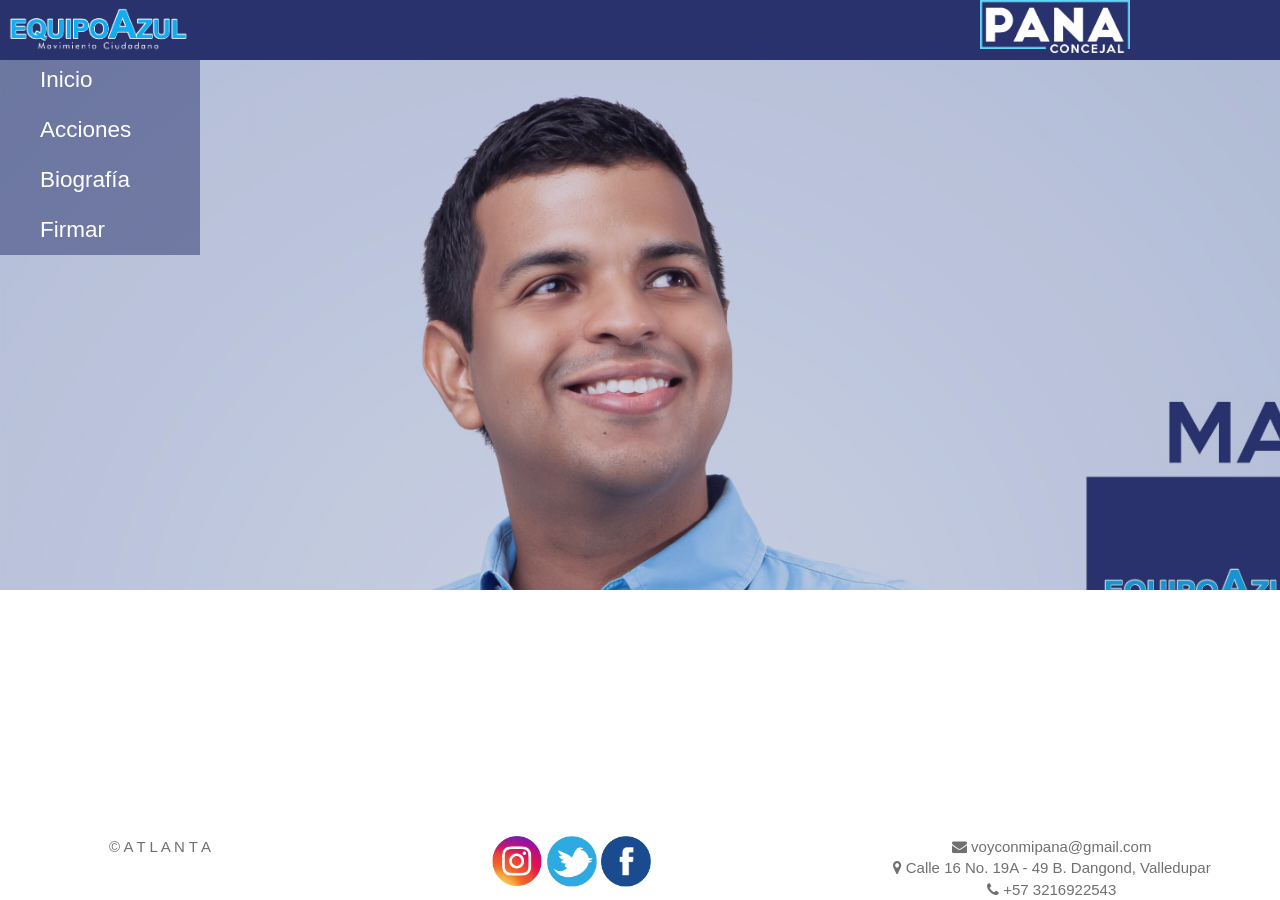
==== commit 9bd7626a: "A T L A N T A" ====
--- a/index.html
+++ b/index.html
@@ -105,9 +105,20 @@
   <section class="slide" id="Biografia" style="display: none;">
       <div class="mainLogo">
 
-          <h2> <strong>SOBRE EL CANDIDATO</strong></h2>
-
-          <p class="Letrascontenido">
+        <div class="row">
+          <div style="float: left;margin-top: 100px;">
+              <strong style="font-size: 30px;">SOBRE EL CANDIDATO</strong>
+          </div>
+          
+          <div class="col-md-3" style="float: right;">
+            <figure>
+              <img width="100%" src="img/marca.png" alt="">
+            </figure>
+          </div>
+        </div>
+          
+
+          <p style="margin-top: 0px" class="Letrascontenido">
               Soy <span style="color: 003760"> <strong>JORGE PANA</strong> </span> y quiero trabajar por mi comunidad. Tengo 27 años de edad, me formé como Economista y Especialista en Gerencia y Gobierno y gestión pública de la Universidad Popular del Cesar.
           </p>
 
@@ -153,7 +164,7 @@
     <div class="mainLogo" >
       <h2 style="margin-left: 13px;"> <strong >DATOS</strong>    </h2>
       <!-- contact form -->
-					<div class="col-md-12">
+					<div class="col-md-6">
 						<div class="contact-form">
 							<form id="form_Registrar">
 								<label style="float: left;">Cedula</label>
@@ -170,18 +181,34 @@
 								<button type="button" role="button" style="margin-top: 30px" class="main-button icon-button pull-right" id="btnGuardarRegistrar">Firmar</button>
 							</form>
 						</div>
-					</div>
+          </div>
+          
+          <div class="col-md-6">
+            <figure>
+              <img width="100%" src="img/marca.png" alt="">
+            </figure>
+          </div>
 					<!-- /contact form -->
   </div> 
   </section>
 
   <section class="slide" id="Acciones" style="display: none;">
     <div class="mainLogo" >
-
-        <h2> <strong>ACCIONES POSITIVAS</strong></h2>
-
-          <div class="col-xs-12">
-            <h4> <strong style="color: #17BEFE">Esto es lo que soy, tu pana</strong></h2>
+        <div class="row">
+            <div style="float: left;margin-top: 100px;">
+                <strong style="font-size: 30px; padding-left: 20px">ACCIONES POSITIVAS</strong>
+            </div>
+            
+            <div class="col-md-3" style="float: right;">
+              <figure>
+                <img width="100%" src="img/marca.png" alt="">
+              </figure>
+            </div>
+          </div>
+
+
+          <div class="col-xs-12">
+            <h4> <strong style="color: #17BEFE; margin-top: 0px">Esto es lo que soy, tu pana</strong></h2>
           </div>
           
           
@@ -216,7 +243,7 @@
           <div class="col-xs-12">
             <h4> <strong style="color: #17BEFE">Biocercas</strong></h2>
               <p class="Letrascontenido">
-                Este proyecto amigable con el medio ambiente, retiene los residuos sólidos flotantes como botellas, bolsas plásticas y todo tipo de desechables arrojados por personas sin conciencia ambiental, luego cada cierto tiempo se retiran mediante una labor de extracción y de esta forma evitar la contaminación del Río Guatapurí
+                Este proyecto amigable con el medio ambiente, retiene los residuos sólidos flotantes como botellas, bolsas plásticas y todo tipo de desechables arrojados por personas sin conciencia ambiental, luego cada cierto tiempo se retiran mediante una labor de extracción y de esta forma evitar la contaminación del Río Guatapurí.
               </p>
           </div>
 
@@ -227,7 +254,7 @@
           <div class="col-xs-12">
             <h4> <strong style="color: #17BEFE">Siembra de árboles de cañaguate</strong></h2>
               <p class="Letrascontenido">
-                En avenida mayales, con sistema de riego novedoso. ( Con un litro de agua se nutre el árbol por 45 días) cañaguates con la intención de embellecer la avenida con las flores amarillas en época de verano. De llegar al concejo de Valledupar queremos hacerlo en todas las avenidas que confluyen al balneario Hurtado y de esta forma aportar al potencial turístico de la ciudad.
+                En la avenida mayales, con sistema de riego novedoso. (Con un litro de agua se nutre el árbol por 45 días) cañaguates con la intención de embellecer la avenida con las flores amarillas en época de verano. De llegar al concejo de Valledupar queremos hacerlo en todas las avenidas que confluyen al balneario Hurtado y de esta forma aportar al potencial turístico de la ciudad.
               </p>
           </div>
           <figure class="col-md-6" padding-top: 20px;">
@@ -282,7 +309,7 @@
   <div class="rrss row" >
       <div class="col-md-3 col-xs-12" >
 
-        <p style="margin: 0; padding-left: 30px;">©WidSoft</p>
+        <p style="margin: 0; padding-left: 30px;">© A T L A N T A</p>
       </div>
       <div class="col-md-5 col-xs-12">
         <a href='https://www.instagram.com/jorgepana.r' target="_blank" ><img src="img/instagram.png" alt=""></a>
